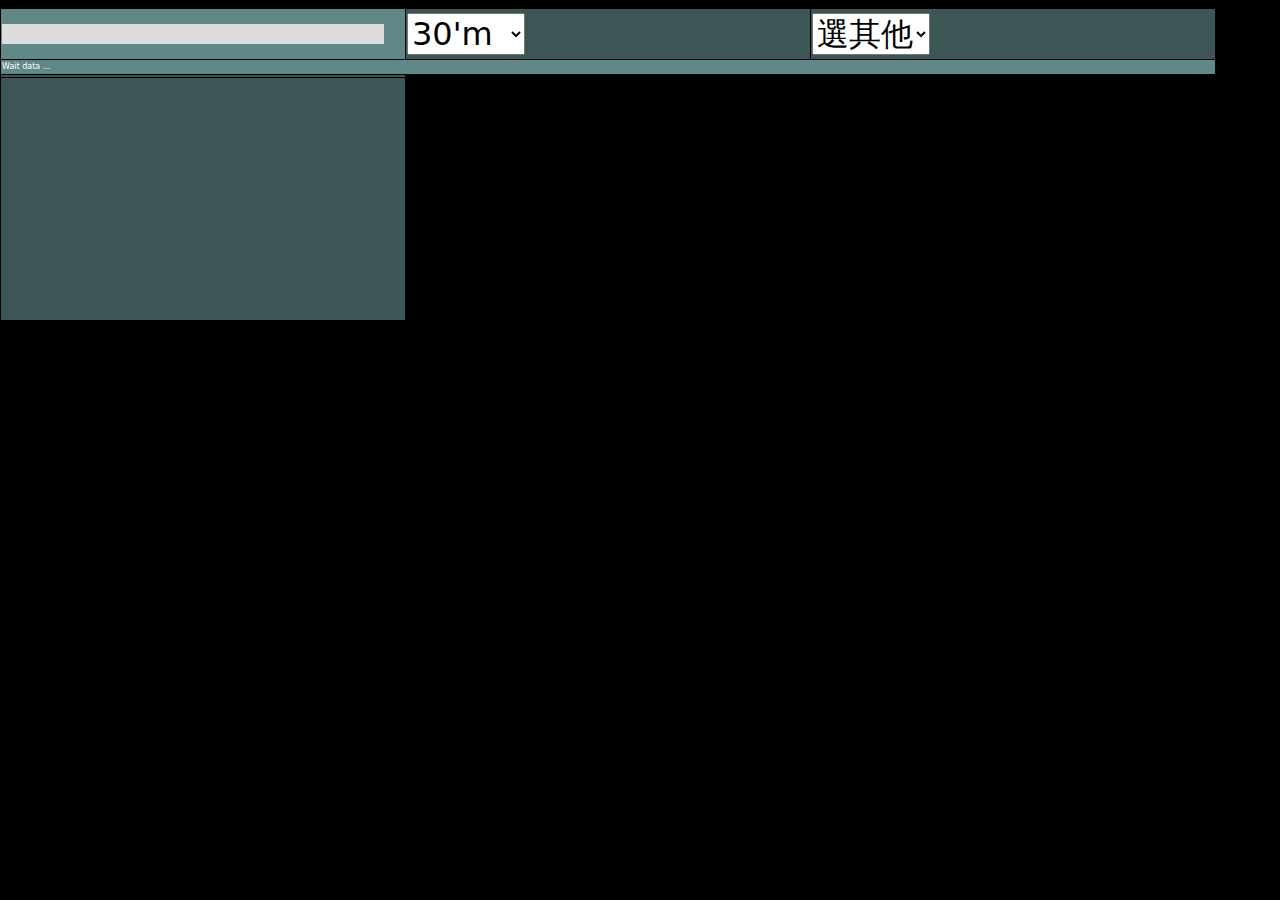
==== index.htm @ beb6d6df "aa" ====
<!DOCTYPE html>
<html lang="zh-Hant-TW">
    <head>
        <meta name="viewport" content="width=device-width, initial-scale=1, shrink-to-fit=no" />
        <title></title>
        <meta http-equiv="content-type" content="text/html;charset=utf-8" />	
        <script type="text/javascript" src="js/jquery-3.2.1.min.js"></script>
        <!-- Favicon-->
        <link rel="icon" type="image/x-icon" href="assets/favicon.ico" />
        <!-- Bootstrap icons-->
        <link href="https://cdn.jsdelivr.net/npm/bootstrap-icons@1.5.0/font/bootstrap-icons.css" rel="stylesheet" />
        <!-- Core theme CSS (includes Bootstrap)-->
        <link href="css/styles.css" rel="stylesheet" />
        <script type="text/javascript">
           let firstVisit = true ;     // original value:  true 
           let refSec = 3000 ; // original value:  0
        </script>
    </head>
    <body class="d-flex flex-column h-100">
    <main class="flex-shrink-0">
    <div class="my-5 text-center text-xl-start">
    <table style="width:95%">
      <thead>
        <tr>
          <th style="width:33%"><div>
            <span id="wi-d"></span><span id="wi-c" class="wi-box"></span>
          </div>
            <div id="myProgress1"><div id="myBar1"></div></div></th>
          <th style="width:33%">
          <span><select id="s01">
                <option value="-1">請選擇</option>
                <option value="0">STOP</option>
                <option value="1">3's</option>
                <option value="2">5's</option>
                <option value="3">10's</option>
                <option value="4">20's</option>
                <option value="5">30's</option>
                <option value="6">1'm</option>
                <option value="7">10'm</option>
                <option value="8">15'm</option>
                <option value="9">20'm</option>
                <option value="10" selected>30'm</option>
            </select></span>
          </th>
          <th style="width:33%">
          <select id="s02">
                <option value="1102" selected>選其他</option>
                <option value="2303">聯電</option>									   
                <option value="2347">聯強</option>
                <option value="1504">東元</option>
                <option value="1301">台塑</option>
                <option value="1101">台泥</option>
                <option value="2002">中鋼</option>                
                <option value="8150">南茂</option>
                <option value="2603">長榮</option>
                <option value="2609">陽明</option>
                <option value="2454">聯發科</option>
                <option value="3008">大立光</option>
                <option value="2884">玉山金</option>
                <option value="2886">兆豐金</option>
                <option value="2891">中信金</option>
            </select>
          </th>                         		
        </tr>
      </thead>
      <tr>
      <td colspan="3" style="width:100%">
          <div id="hiddenMsg1">
          </div>
          <div style="display:flex">	  
          <div id="hiddenElement1">
          </div>
          <div id="hiddenElement2">

          </div>
        </div>
      </td>  
      </tr>
  <tr>
    <td>
      <div id="span11"></div>
      <div id="span12"></div>
      <div id="span13"></div>
      <div id="span14"></div>
      <div id="span15"></div>
    </td>
    <td>
      <div id="span21"></div>
      <div id="span22"></div>
      <div id="span23"></div>
      <div id="span24"></div>
      <div id="span25"></div>
    </td>   
    <td>
      <div id="span31"></div>
      <div id="span32"></div>
      <div id="span33"></div>
      <div id="span34"></div>
      <div id="span35"></div>
    </td> 
  </tr>
  <tr>
    <td>
      <div id="span41"></div>
      <div id="span42"></div>
      <div id="span43"></div>
      <div id="span44"></div>
      <div id="span45"></div>
    </td>
    <td>
      <div id="span51"></div>
      <div id="span52"></div>
      <div id="span53"></div>
      <div id="span54"></div>
      <div id="span55"></div>
    </td>   
    <td>
      <div id="op11">&nbsp;</div>
      <div id="op12">&nbsp;</div>
      <div id="op13">&nbsp;</div>
      <div id="op14">&nbsp;</div>
      <div id="op15">&nbsp;</div>	
    </td>
  </tr>
  </tbody>
</table>
</div>
 </main>
  <script src="https://cdn.jsdelivr.net/npm/bootstrap@5.1.3/dist/js/bootstrap.bundle.min.js"></script>
  <script src="js/scripts.js"></script>
 </body>
</html>
---- css/styles.css ----
@charset "UTF-8";
:root {
  --bs-blue: #0d6efd;
  --bs-indigo: #6610f2;
  --bs-purple: #6f42c1;
  --bs-pink: #d63384;
  --bs-red: #dc3545;
  --bs-orange: #fd7e14;
  --bs-yellow: #ffc107;
  --bs-green: #198754;
  --bs-teal: #20c997;
  --bs-cyan: #0dcaf0;
  --bs-white: #fff;
  --bs-gray: #6c757d;
  --bs-gray-dark: #343a40;
  --bs-gray-100: #f8f9fa;
  --bs-gray-200: #e9ecef;
  --bs-gray-300: #dee2e6;
  --bs-gray-400: #ced4da;
  --bs-gray-500: #adb5bd;
  --bs-gray-600: #6c757d;
  --bs-gray-700: #495057;
  --bs-gray-800: #343a40;
  --bs-gray-900: #212529;
  --bs-primary: #0d6efd;
  --bs-secondary: #6c757d;
  --bs-success: #198754;
  --bs-info: #0dcaf0;
  --bs-warning: #ffc107;
  --bs-danger: #dc3545;
  --bs-light: #f8f9fa;
  --bs-dark: #212529;
  --bs-primary-rgb: 13, 110, 253;
  --bs-secondary-rgb: 108, 117, 125;
  --bs-success-rgb: 25, 135, 84;
  --bs-info-rgb: 13, 202, 240;
  --bs-warning-rgb: 255, 193, 7;
  --bs-danger-rgb: 220, 53, 69;
  --bs-light-rgb: 248, 249, 250;
  --bs-dark-rgb: 33, 37, 41;
  --bs-white-rgb: 255, 255, 255;
  --bs-black-rgb: 0, 0, 0;
  --bs-body-color-rgb: 33, 37, 41;
  --bs-body-bg-rgb: 0, 0, 0;
  --bs-font-sans-serif: system-ui, -apple-system, "Segoe UI", Roboto, "Helvetica Neue", Arial, "Noto Sans", "Liberation Sans", sans-serif, "Apple Color Emoji", "Segoe UI Emoji", "Segoe UI Symbol", "Noto Color Emoji";
  --bs-font-monospace: SFMono-Regular, Menlo, Monaco, Consolas, "Liberation Mono", "Courier New", monospace;
  --bs-gradient: linear-gradient(180deg, rgba(255, 255, 255, 0.15), rgba(255, 255, 255, 0));
  --bs-body-font-family: var(--bs-font-sans-serif);
  --bs-body-font-size: 2rem;
  --bs-body-font-weight: 400;
  --bs-body-line-height: 1.5;
  --bs-body-color: #212529;
  --bs-body-bg: #000;
}

*,
*::before,
*::after {
  box-sizing: border-box;
}

@media (prefers-reduced-motion: no-preference) {
  :root {
    scroll-behavior: smooth;
  }
}

body {
  margin: 0;
  font-family: var(--bs-body-font-family);
  font-size: var(--bs-body-font-size);
  font-weight: var(--bs-body-font-weight);
  line-height: var(--bs-body-line-height);
  color: var(--bs-body-color);
  text-align: var(--bs-body-text-align);
  background-color: var(--bs-body-bg);
  -webkit-text-size-adjust: 100%;
  -webkit-tap-highlight-color: rgba(0, 0, 0, 0);
}

hr {
  margin: 1rem 0;
  color: inherit;
  background-color: currentColor;
  border: 0;
  opacity: 0.25;
}

hr:not([size]) {
  height: 1px;
}

h6, .h6, h5, .h5, h4, .h4, h3, .h3, h2, .h2, h1, .h1 {
  margin-top: 0;
  margin-bottom: 0.5rem;
  font-weight: 500;
  line-height: 1.2;
}

h1, .h1 {
  font-size: calc(1.375rem + 1.5vw);
}
@media (min-width: 1200px) {
  h1, .h1 {
    font-size: 2.5rem;
  }
}

h2, .h2 {
  font-size: calc(1.325rem + 0.9vw);
}
@media (min-width: 1200px) {
  h2, .h2 {
    font-size: 2rem;
  }
}

h3, .h3 {
  font-size: calc(1.3rem + 0.6vw);
}
@media (min-width: 1200px) {
  h3, .h3 {
    font-size: 1.75rem;
  }
}

h4, .h4 {
  font-size: calc(1.275rem + 0.3vw);
}
@media (min-width: 1200px) {
  h4, .h4 {
    font-size: 1.5rem;
  }
}

h5, .h5 {
  font-size: 1.25rem;
}

h6, .h6 {
  font-size: 1rem;
}

p {
  margin-top: 0;
  margin-bottom: 1rem;
}

abbr[title],
abbr[data-bs-original-title] {
  -webkit-text-decoration: underline dotted;
          text-decoration: underline dotted;
  cursor: help;
  -webkit-text-decoration-skip-ink: none;
          text-decoration-skip-ink: none;
}

address {
  margin-bottom: 1rem;
  font-style: normal;
  line-height: inherit;
}

ol,
ul {
  padding-left: 2rem;
}

ol,
ul,
dl {
  margin-top: 0;
  margin-bottom: 1rem;
}

ol ol,
ul ul,
ol ul,
ul ol {
  margin-bottom: 0;
}

dt {
  font-weight: 700;
}

dd {
  margin-bottom: 0.5rem;
  margin-left: 0;
}

blockquote {
  margin: 0 0 1rem;
}

b,
strong {
  font-weight: bolder;
}

small, .small {
  font-size: 0.875em;
}

mark, .mark {
  padding: 0.2em;
  background-color: #fcf8e3;
}

sub,
sup {
  position: relative;
  font-size: 0.75em;
  line-height: 0;
  vertical-align: baseline;
}

sub {
  bottom: -0.25em;
}

sup {
  top: -0.5em;
}

a {
  color: #0d6efd;
  text-decoration: underline;
}
a:hover {
  color: #0a58ca;
}

a:not([href]):not([class]), a:not([href]):not([class]):hover {
  color: inherit;
  text-decoration: none;
}

pre,
code,
kbd,
samp {
  font-family: var(--bs-font-monospace);
  font-size: 1em;
  direction: ltr /* rtl:ignore */;
  unicode-bidi: bidi-override;
}

pre {
  display: block;
  margin-top: 0;
  margin-bottom: 1rem;
  overflow: auto;
  font-size: 0.875em;
}
pre code {
  font-size: inherit;
  color: inherit;
  word-break: normal;
}

code {
  font-size: 0.875em;
  color: #d63384;
  word-wrap: break-word;
}
a > code {
  color: inherit;
}

kbd {
  padding: 0.2rem 0.4rem;
  font-size: 0.875em;
  color: #fff;
  background-color: #212529;
  border-radius: 0.2rem;
}
kbd kbd {
  padding: 0;
  font-size: 1em;
  font-weight: 700;
}

figure {
  margin: 0 0 1rem;
}

img,
svg {
  vertical-align: middle;
}

table {
  caption-side: bottom;
  border-collapse: collapse;
}

caption {
  padding-top: 0.5rem;
  padding-bottom: 0.5rem;
  color: #6c757d;
  text-align: left;
}

th {
  text-align: inherit;
  text-align: -webkit-match-parent;
}

thead,
tbody,
tfoot,
tr,
td,
th {
  border-color: inherit;
  border-style: solid;
  border-width: 0;
}

label {
  display: inline-block;
}

button {
  border-radius: 0;
}

button:focus:not(:focus-visible) {
  outline: 0;
}

input,
button,
select,
optgroup,
textarea {
  margin: 0;
  font-family: inherit;
  font-size: inherit;
  line-height: inherit;
}

button,
select {
  text-transform: none;
}

[role=button] {
  cursor: pointer;
}

select {
  word-wrap: normal;
}
select:disabled {
  opacity: 1;
}

[list]::-webkit-calendar-picker-indicator {
  display: none;
}

button,
[type=button],
[type=reset],
[type=submit] {
  -webkit-appearance: button;
}
button:not(:disabled),
[type=button]:not(:disabled),
[type=reset]:not(:disabled),
[type=submit]:not(:disabled) {
  cursor: pointer;
}

::-moz-focus-inner {
  padding: 0;
  border-style: none;
}

textarea {
  resize: vertical;
}

fieldset {
  min-width: 0;
  padding: 0;
  margin: 0;
  border: 0;
}

legend {
  float: left;
  width: 100%;
  padding: 0;
  margin-bottom: 0.5rem;
  font-size: calc(1.275rem + 0.3vw);
  line-height: inherit;
}
@media (min-width: 1200px) {
  legend {
    font-size: 1.5rem;
  }
}
legend + * {
  clear: left;
}

::-webkit-datetime-edit-fields-wrapper,
::-webkit-datetime-edit-text,
::-webkit-datetime-edit-minute,
::-webkit-datetime-edit-hour-field,
::-webkit-datetime-edit-day-field,
::-webkit-datetime-edit-month-field,
::-webkit-datetime-edit-year-field {
  padding: 0;
}

::-webkit-inner-spin-button {
  height: auto;
}

[type=search] {
  outline-offset: -2px;
  -webkit-appearance: textfield;
}

/* rtl:raw:
[type="tel"],
[type="url"],
[type="email"],
[type="number"] {
  direction: ltr;
}
*/
::-webkit-search-decoration {
  -webkit-appearance: none;
}

::-webkit-color-swatch-wrapper {
  padding: 0;
}

::-webkit-file-upload-button {
  font: inherit;
}

::file-selector-button {
  font: inherit;
}

::-webkit-file-upload-button {
  font: inherit;
  -webkit-appearance: button;
}

output {
  display: inline-block;
}

iframe {
  border: 0;
}

summary {
  display: list-item;
  cursor: pointer;
}

progress {
  vertical-align: baseline;
}

[hidden] {
  display: none !important;
}

.lead {
  font-size: 1.25rem;
  font-weight: 300;
}

.display-1 {
  font-size: calc(1.625rem + 4.5vw);
  font-weight: 300;
  line-height: 1.2;
}
@media (min-width: 1200px) {
  .display-1 {
    font-size: 5rem;
  }
}

.display-2 {
  font-size: calc(1.575rem + 3.9vw);
  font-weight: 300;
  line-height: 1.2;
}
@media (min-width: 1200px) {
  .display-2 {
    font-size: 4.5rem;
  }
}

.display-3 {
  font-size: calc(1.525rem + 3.3vw);
  font-weight: 300;
  line-height: 1.2;
}
@media (min-width: 1200px) {
  .display-3 {
    font-size: 4rem;
  }
}

.display-4 {
  font-size: calc(1.475rem + 2.7vw);
  font-weight: 300;
  line-height: 1.2;
}
@media (min-width: 1200px) {
  .display-4 {
    font-size: 3.5rem;
  }
}

.display-5 {
  font-size: calc(1.425rem + 2.1vw);
  font-weight: 300;
  line-height: 1.2;
}
@media (min-width: 1200px) {
  .display-5 {
    font-size: 3rem;
  }
}

.display-6 {
  font-size: calc(1.375rem + 1.5vw);
  font-weight: 300;
  line-height: 1.2;
}
@media (min-width: 1200px) {
  .display-6 {
    font-size: 2.5rem;
  }
}

.list-unstyled {
  padding-left: 0;
  list-style: none;
}

.list-inline {
  padding-left: 0;
  list-style: none;
}

.list-inline-item {
  display: inline-block;
}
.list-inline-item:not(:last-child) {
  margin-right: 0.5rem;
}

.initialism {
  font-size: 0.875em;
  text-transform: uppercase;
}

.blockquote {
  margin-bottom: 1rem;
  font-size: 1.25rem;
}
.blockquote > :last-child {
  margin-bottom: 0;
}

.blockquote-footer {
  margin-top: -1rem;
  margin-bottom: 1rem;
  font-size: 0.875em;
  color: #6c757d;
}
.blockquote-footer::before {
  content: "— ";
}

.img-fluid {
  max-width: 100%;
  height: auto;
}

.img-thumbnail {
  padding: 0.25rem;
  background-color: #fff;
  border: 1px solid #dee2e6;
  border-radius: 0.25rem;
  max-width: 100%;
  height: auto;
}

.figure {
  display: inline-block;
}

.figure-img {
  margin-bottom: 0.5rem;
  line-height: 1;
}

.figure-caption {
  font-size: 0.875em;
  color: #6c757d;
}

.container,
.container-fluid,
.container-xxl,
.container-xl,
.container-lg,
.container-md,
.container-sm {
  width: 100%;
  padding-right: var(--bs-gutter-x, 0.75rem);
  padding-left: var(--bs-gutter-x, 0.75rem);
  margin-right: auto;
  margin-left: auto;
}

@media (min-width: 576px) {
  .container-sm, .container {
    max-width: 540px;
  }
}
@media (min-width: 768px) {
  .container-md, .container-sm, .container {
    max-width: 720px;
  }
}
@media (min-width: 992px) {
  .container-lg, .container-md, .container-sm, .container {
    max-width: 960px;
  }
}
@media (min-width: 1200px) {
  .container-xl, .container-lg, .container-md, .container-sm, .container {
    max-width: 1140px;
  }
}
@media (min-width: 1400px) {
  .container-xxl, .container-xl, .container-lg, .container-md, .container-sm, .container {
    max-width: 1320px;
  }
}
.row {
  --bs-gutter-x: 1.5rem;
  --bs-gutter-y: 0;
  display: flex;
  flex-wrap: wrap;
  margin-top: calc(-1 * var(--bs-gutter-y));
  margin-right: calc(-0.5 * var(--bs-gutter-x));
  margin-left: calc(-0.5 * var(--bs-gutter-x));
}
.row > * {
  flex-shrink: 0;
  width: 100%;
  max-width: 100%;
  padding-right: calc(var(--bs-gutter-x) * 0.5);
  padding-left: calc(var(--bs-gutter-x) * 0.5);
  margin-top: var(--bs-gutter-y);
}

.col {
  flex: 1 0 0%;
}

.row-cols-auto > * {
  flex: 0 0 auto;
  width: auto;
}

.row-cols-1 > * {
  flex: 0 0 auto;
  width: 100%;
}

.row-cols-2 > * {
  flex: 0 0 auto;
  width: 50%;
}

.row-cols-3 > * {
  flex: 0 0 auto;
  width: 33.3333333333%;
}

.row-cols-4 > * {
  flex: 0 0 auto;
  width: 25%;
}

.row-cols-5 > * {
  flex: 0 0 auto;
  width: 20%;
}

.row-cols-6 > * {
  flex: 0 0 auto;
  width: 16.6666666667%;
}

.col-auto {
  flex: 0 0 auto;
  width: auto;
}

.col-1 {
  flex: 0 0 auto;
  width: 8.33333333%;
}

.col-2 {
  flex: 0 0 auto;
  width: 16.66666667%;
}

.col-3 {
  flex: 0 0 auto;
  width: 25%;
}

.col-4 {
  flex: 0 0 auto;
  width: 33.33333333%;
}

.col-5 {
  flex: 0 0 auto;
  width: 41.66666667%;
}

.col-6 {
  flex: 0 0 auto;
  width: 50%;
}

.col-7 {
  flex: 0 0 auto;
  width: 58.33333333%;
}

.col-8 {
  flex: 0 0 auto;
  width: 66.66666667%;
}

.col-9 {
  flex: 0 0 auto;
  width: 75%;
}

.col-10 {
  flex: 0 0 auto;
  width: 83.33333333%;
}

.col-11 {
  flex: 0 0 auto;
  width: 91.66666667%;
}

.col-12 {
  flex: 0 0 auto;
  width: 100%;
}

.offset-1 {
  margin-left: 8.33333333%;
}

.offset-2 {
  margin-left: 16.66666667%;
}

.offset-3 {
  margin-left: 25%;
}

.offset-4 {
  margin-left: 33.33333333%;
}

.offset-5 {
  margin-left: 41.66666667%;
}

.offset-6 {
  margin-left: 50%;
}

.offset-7 {
  margin-left: 58.33333333%;
}

.offset-8 {
  margin-left: 66.66666667%;
}

.offset-9 {
  margin-left: 75%;
}

.offset-10 {
  margin-left: 83.33333333%;
}

.offset-11 {
  margin-left: 91.66666667%;
}

.g-0,
.gx-0 {
  --bs-gutter-x: 0;
}

.g-0,
.gy-0 {
  --bs-gutter-y: 0;
}

.g-1,
.gx-1 {
  --bs-gutter-x: 0.25rem;
}

.g-1,
.gy-1 {
  --bs-gutter-y: 0.25rem;
}

.g-2,
.gx-2 {
  --bs-gutter-x: 0.5rem;
}

.g-2,
.gy-2 {
  --bs-gutter-y: 0.5rem;
}

.g-3,
.gx-3 {
  --bs-gutter-x: 1rem;
}

.g-3,
.gy-3 {
  --bs-gutter-y: 1rem;
}

.g-4,
.gx-4 {
  --bs-gutter-x: 1.5rem;
}

.g-4,
.gy-4 {
  --bs-gutter-y: 1.5rem;
}

.g-5,
.gx-5 {
  --bs-gutter-x: 3rem;
}

.g-5,
.gy-5 {
  --bs-gutter-y: 3rem;
}

@media (min-width: 576px) {
  .col-sm {
    flex: 1 0 0%;
  }

  .row-cols-sm-auto > * {
    flex: 0 0 auto;
    width: auto;
  }

  .row-cols-sm-1 > * {
    flex: 0 0 auto;
    width: 100%;
  }

  .row-cols-sm-2 > * {
    flex: 0 0 auto;
    width: 50%;
  }

  .row-cols-sm-3 > * {
    flex: 0 0 auto;
    width: 33.3333333333%;
  }

  .row-cols-sm-4 > * {
    flex: 0 0 auto;
    width: 25%;
  }

  .row-cols-sm-5 > * {
    flex: 0 0 auto;
    width: 20%;
  }

  .row-cols-sm-6 > * {
    flex: 0 0 auto;
    width: 16.6666666667%;
  }

  .col-sm-auto {
    flex: 0 0 auto;
    width: auto;
  }

  .col-sm-1 {
    flex: 0 0 auto;
    width: 8.33333333%;
  }

  .col-sm-2 {
    flex: 0 0 auto;
    width: 16.66666667%;
  }

  .col-sm-3 {
    flex: 0 0 auto;
    width: 25%;
  }

  .col-sm-4 {
    flex: 0 0 auto;
    width: 33.33333333%;
  }

  .col-sm-5 {
    flex: 0 0 auto;
    width: 41.66666667%;
  }

  .col-sm-6 {
    flex: 0 0 auto;
    width: 50%;
  }

  .col-sm-7 {
    flex: 0 0 auto;
    width: 58.33333333%;
  }

  .col-sm-8 {
    flex: 0 0 auto;
    width: 66.66666667%;
  }

  .col-sm-9 {
    flex: 0 0 auto;
    width: 75%;
  }

  .col-sm-10 {
    flex: 0 0 auto;
    width: 83.33333333%;
  }

  .col-sm-11 {
    flex: 0 0 auto;
    width: 91.66666667%;
  }

  .col-sm-12 {
    flex: 0 0 auto;
    width: 100%;
  }

  .offset-sm-0 {
    margin-left: 0;
  }

  .offset-sm-1 {
    margin-left: 8.33333333%;
  }

  .offset-sm-2 {
    margin-left: 16.66666667%;
  }

  .offset-sm-3 {
    margin-left: 25%;
  }

  .offset-sm-4 {
    margin-left: 33.33333333%;
  }

  .offset-sm-5 {
    margin-left: 41.66666667%;
  }

  .offset-sm-6 {
    margin-left: 50%;
  }

  .offset-sm-7 {
    margin-left: 58.33333333%;
  }

  .offset-sm-8 {
    margin-left: 66.66666667%;
  }

  .offset-sm-9 {
    margin-left: 75%;
  }

  .offset-sm-10 {
    margin-left: 83.33333333%;
  }

  .offset-sm-11 {
    margin-left: 91.66666667%;
  }

  .g-sm-0,
.gx-sm-0 {
    --bs-gutter-x: 0;
  }

  .g-sm-0,
.gy-sm-0 {
    --bs-gutter-y: 0;
  }

  .g-sm-1,
.gx-sm-1 {
    --bs-gutter-x: 0.25rem;
  }

  .g-sm-1,
.gy-sm-1 {
    --bs-gutter-y: 0.25rem;
  }

  .g-sm-2,
.gx-sm-2 {
    --bs-gutter-x: 0.5rem;
  }

  .g-sm-2,
.gy-sm-2 {
    --bs-gutter-y: 0.5rem;
  }

  .g-sm-3,
.gx-sm-3 {
    --bs-gutter-x: 1rem;
  }

  .g-sm-3,
.gy-sm-3 {
    --bs-gutter-y: 1rem;
  }

  .g-sm-4,
.gx-sm-4 {
    --bs-gutter-x: 1.5rem;
  }

  .g-sm-4,
.gy-sm-4 {
    --bs-gutter-y: 1.5rem;
  }

  .g-sm-5,
.gx-sm-5 {
    --bs-gutter-x: 3rem;
  }

  .g-sm-5,
.gy-sm-5 {
    --bs-gutter-y: 3rem;
  }
}
@media (min-width: 768px) {
  .col-md {
    flex: 1 0 0%;
  }

  .row-cols-md-auto > * {
    flex: 0 0 auto;
    width: auto;
  }

  .row-cols-md-1 > * {
    flex: 0 0 auto;
    width: 100%;
  }

  .row-cols-md-2 > * {
    flex: 0 0 auto;
    width: 50%;
  }

  .row-cols-md-3 > * {
    flex: 0 0 auto;
    width: 33.3333333333%;
  }

  .row-cols-md-4 > * {
    flex: 0 0 auto;
    width: 25%;
  }

  .row-cols-md-5 > * {
    flex: 0 0 auto;
    width: 20%;
  }

  .row-cols-md-6 > * {
    flex: 0 0 auto;
    width: 16.6666666667%;
  }

  .col-md-auto {
    flex: 0 0 auto;
    width: auto;
  }

  .col-md-1 {
    flex: 0 0 auto;
    width: 8.33333333%;
  }

  .col-md-2 {
    flex: 0 0 auto;
    width: 16.66666667%;
  }

  .col-md-3 {
    flex: 0 0 auto;
    width: 25%;
  }

  .col-md-4 {
    flex: 0 0 auto;
    width: 33.33333333%;
  }

  .col-md-5 {
    flex: 0 0 auto;
    width: 41.66666667%;
  }

  .col-md-6 {
    flex: 0 0 auto;
    width: 50%;
  }

  .col-md-7 {
    flex: 0 0 auto;
    width: 58.33333333%;
  }

  .col-md-8 {
    flex: 0 0 auto;
    width: 66.66666667%;
  }

  .col-md-9 {
    flex: 0 0 auto;
    width: 75%;
  }

  .col-md-10 {
    flex: 0 0 auto;
    width: 83.33333333%;
  }

  .col-md-11 {
    flex: 0 0 auto;
    width: 91.66666667%;
  }

  .col-md-12 {
    flex: 0 0 auto;
    width: 100%;
  }

  .offset-md-0 {
    margin-left: 0;
  }

  .offset-md-1 {
    margin-left: 8.33333333%;
  }

  .offset-md-2 {
    margin-left: 16.66666667%;
  }

  .offset-md-3 {
    margin-left: 25%;
  }

  .offset-md-4 {
    margin-left: 33.33333333%;
  }

  .offset-md-5 {
    margin-left: 41.66666667%;
  }

  .offset-md-6 {
    margin-left: 50%;
  }

  .offset-md-7 {
    margin-left: 58.33333333%;
  }

  .offset-md-8 {
    margin-left: 66.66666667%;
  }

  .offset-md-9 {
    margin-left: 75%;
  }

  .offset-md-10 {
    margin-left: 83.33333333%;
  }

  .offset-md-11 {
    margin-left: 91.66666667%;
  }

  .g-md-0,
.gx-md-0 {
    --bs-gutter-x: 0;
  }

  .g-md-0,
.gy-md-0 {
    --bs-gutter-y: 0;
  }

  .g-md-1,
.gx-md-1 {
    --bs-gutter-x: 0.25rem;
  }

  .g-md-1,
.gy-md-1 {
    --bs-gutter-y: 0.25rem;
  }

  .g-md-2,
.gx-md-2 {
    --bs-gutter-x: 0.5rem;
  }

  .g-md-2,
.gy-md-2 {
    --bs-gutter-y: 0.5rem;
  }

  .g-md-3,
.gx-md-3 {
    --bs-gutter-x: 1rem;
  }

  .g-md-3,
.gy-md-3 {
    --bs-gutter-y: 1rem;
  }

  .g-md-4,
.gx-md-4 {
    --bs-gutter-x: 1.5rem;
  }

  .g-md-4,
.gy-md-4 {
    --bs-gutter-y: 1.5rem;
  }

  .g-md-5,
.gx-md-5 {
    --bs-gutter-x: 3rem;
  }

  .g-md-5,
.gy-md-5 {
    --bs-gutter-y: 3rem;
  }
}
@media (min-width: 992px) {
  .col-lg {
    flex: 1 0 0%;
  }

  .row-cols-lg-auto > * {
    flex: 0 0 auto;
    width: auto;
  }

  .row-cols-lg-1 > * {
    flex: 0 0 auto;
    width: 100%;
  }

  .row-cols-lg-2 > * {
    flex: 0 0 auto;
    width: 50%;
  }

  .row-cols-lg-3 > * {
    flex: 0 0 auto;
    width: 33.3333333333%;
  }

  .row-cols-lg-4 > * {
    flex: 0 0 auto;
    width: 25%;
  }

  .row-cols-lg-5 > * {
    flex: 0 0 auto;
    width: 20%;
  }

  .row-cols-lg-6 > * {
    flex: 0 0 auto;
    width: 16.6666666667%;
  }

  .col-lg-auto {
    flex: 0 0 auto;
    width: auto;
  }

  .col-lg-1 {
    flex: 0 0 auto;
    width: 8.33333333%;
  }

  .col-lg-2 {
    flex: 0 0 auto;
    width: 16.66666667%;
  }

  .col-lg-3 {
    flex: 0 0 auto;
    width: 25%;
  }

  .col-lg-4 {
    flex: 0 0 auto;
    width: 33.33333333%;
  }

  .col-lg-5 {
    flex: 0 0 auto;
    width: 41.66666667%;
  }

  .col-lg-6 {
    flex: 0 0 auto;
    width: 50%;
  }

  .col-lg-7 {
    flex: 0 0 auto;
    width: 58.33333333%;
  }

  .col-lg-8 {
    flex: 0 0 auto;
    width: 66.66666667%;
  }

  .col-lg-9 {
    flex: 0 0 auto;
    width: 75%;
  }

  .col-lg-10 {
    flex: 0 0 auto;
    width: 83.33333333%;
  }

  .col-lg-11 {
    flex: 0 0 auto;
    width: 91.66666667%;
  }

  .col-lg-12 {
    flex: 0 0 auto;
    width: 100%;
  }

  .offset-lg-0 {
    margin-left: 0;
  }

  .offset-lg-1 {
    margin-left: 8.33333333%;
  }

  .offset-lg-2 {
    margin-left: 16.66666667%;
  }

  .offset-lg-3 {
    margin-left: 25%;
  }

  .offset-lg-4 {
    margin-left: 33.33333333%;
  }

  .offset-lg-5 {
    margin-left: 41.66666667%;
  }

  .offset-lg-6 {
    margin-left: 50%;
  }

  .offset-lg-7 {
    margin-left: 58.33333333%;
  }

  .offset-lg-8 {
    margin-left: 66.66666667%;
  }

  .offset-lg-9 {
    margin-left: 75%;
  }

  .offset-lg-10 {
    margin-left: 83.33333333%;
  }

  .offset-lg-11 {
    margin-left: 91.66666667%;
  }

  .g-lg-0,
.gx-lg-0 {
    --bs-gutter-x: 0;
  }

  .g-lg-0,
.gy-lg-0 {
    --bs-gutter-y: 0;
  }

  .g-lg-1,
.gx-lg-1 {
    --bs-gutter-x: 0.25rem;
  }

  .g-lg-1,
.gy-lg-1 {
    --bs-gutter-y: 0.25rem;
  }

  .g-lg-2,
.gx-lg-2 {
    --bs-gutter-x: 0.5rem;
  }

  .g-lg-2,
.gy-lg-2 {
    --bs-gutter-y: 0.5rem;
  }

  .g-lg-3,
.gx-lg-3 {
    --bs-gutter-x: 1rem;
  }

  .g-lg-3,
.gy-lg-3 {
    --bs-gutter-y: 1rem;
  }

  .g-lg-4,
.gx-lg-4 {
    --bs-gutter-x: 1.5rem;
  }

  .g-lg-4,
.gy-lg-4 {
    --bs-gutter-y: 1.5rem;
  }

  .g-lg-5,
.gx-lg-5 {
    --bs-gutter-x: 3rem;
  }

  .g-lg-5,
.gy-lg-5 {
    --bs-gutter-y: 3rem;
  }
}
@media (min-width: 1200px) {
  .col-xl {
    flex: 1 0 0%;
  }

  .row-cols-xl-auto > * {
    flex: 0 0 auto;
    width: auto;
  }

  .row-cols-xl-1 > * {
    flex: 0 0 auto;
    width: 100%;
  }

  .row-cols-xl-2 > * {
    flex: 0 0 auto;
    width: 50%;
  }

  .row-cols-xl-3 > * {
    flex: 0 0 auto;
    width: 33.3333333333%;
  }

  .row-cols-xl-4 > * {
    flex: 0 0 auto;
    width: 25%;
  }

  .row-cols-xl-5 > * {
    flex: 0 0 auto;
    width: 20%;
  }

  .row-cols-xl-6 > * {
    flex: 0 0 auto;
    width: 16.6666666667%;
  }

  .col-xl-auto {
    flex: 0 0 auto;
    width: auto;
  }

  .col-xl-1 {
    flex: 0 0 auto;
    width: 8.33333333%;
  }

  .col-xl-2 {
    flex: 0 0 auto;
    width: 16.66666667%;
  }

  .col-xl-3 {
    flex: 0 0 auto;
    width: 25%;
  }

  .col-xl-4 {
    flex: 0 0 auto;
    width: 33.33333333%;
  }

  .col-xl-5 {
    flex: 0 0 auto;
    width: 41.66666667%;
  }

  .col-xl-6 {
    flex: 0 0 auto;
    width: 50%;
  }

  .col-xl-7 {
    flex: 0 0 auto;
    width: 58.33333333%;
  }

  .col-xl-8 {
    flex: 0 0 auto;
    width: 66.66666667%;
  }

  .col-xl-9 {
    flex: 0 0 auto;
    width: 75%;
  }

  .col-xl-10 {
    flex: 0 0 auto;
    width: 83.33333333%;
  }

  .col-xl-11 {
    flex: 0 0 auto;
    width: 91.66666667%;
  }

  .col-xl-12 {
    flex: 0 0 auto;
    width: 100%;
  }

  .offset-xl-0 {
    margin-left: 0;
  }

  .offset-xl-1 {
    margin-left: 8.33333333%;
  }

  .offset-xl-2 {
    margin-left: 16.66666667%;
  }

  .offset-xl-3 {
    margin-left: 25%;
  }

  .offset-xl-4 {
    margin-left: 33.33333333%;
  }

  .offset-xl-5 {
    margin-left: 41.66666667%;
  }

  .offset-xl-6 {
    margin-left: 50%;
  }

  .offset-xl-7 {
    margin-left: 58.33333333%;
  }

  .offset-xl-8 {
    margin-left: 66.66666667%;
  }

  .offset-xl-9 {
    margin-left: 75%;
  }

  .offset-xl-10 {
    margin-left: 83.33333333%;
  }

  .offset-xl-11 {
    margin-left: 91.66666667%;
  }

  .g-xl-0,
.gx-xl-0 {
    --bs-gutter-x: 0;
  }

  .g-xl-0,
.gy-xl-0 {
    --bs-gutter-y: 0;
  }

  .g-xl-1,
.gx-xl-1 {
    --bs-gutter-x: 0.25rem;
  }

  .g-xl-1,
.gy-xl-1 {
    --bs-gutter-y: 0.25rem;
  }

  .g-xl-2,
.gx-xl-2 {
    --bs-gutter-x: 0.5rem;
  }

  .g-xl-2,
.gy-xl-2 {
    --bs-gutter-y: 0.5rem;
  }

  .g-xl-3,
.gx-xl-3 {
    --bs-gutter-x: 1rem;
  }

  .g-xl-3,
.gy-xl-3 {
    --bs-gutter-y: 1rem;
  }

  .g-xl-4,
.gx-xl-4 {
    --bs-gutter-x: 1.5rem;
  }

  .g-xl-4,
.gy-xl-4 {
    --bs-gutter-y: 1.5rem;
  }

  .g-xl-5,
.gx-xl-5 {
    --bs-gutter-x: 3rem;
  }

  .g-xl-5,
.gy-xl-5 {
    --bs-gutter-y: 3rem;
  }
}
@media (min-width: 1400px) {
  .col-xxl {
    flex: 1 0 0%;
  }

  .row-cols-xxl-auto > * {
    flex: 0 0 auto;
    width: auto;
  }

  .row-cols-xxl-1 > * {
    flex: 0 0 auto;
    width: 100%;
  }

  .row-cols-xxl-2 > * {
    flex: 0 0 auto;
    width: 50%;
  }

  .row-cols-xxl-3 > * {
    flex: 0 0 auto;
    width: 33.3333333333%;
  }

  .row-cols-xxl-4 > * {
    flex: 0 0 auto;
    width: 25%;
  }

  .row-cols-xxl-5 > * {
    flex: 0 0 auto;
    width: 20%;
  }

  .row-cols-xxl-6 > * {
    flex: 0 0 auto;
    width: 16.6666666667%;
  }

  .col-xxl-auto {
    flex: 0 0 auto;
    width: auto;
  }

  .col-xxl-1 {
    flex: 0 0 auto;
    width: 8.33333333%;
  }

  .col-xxl-2 {
    flex: 0 0 auto;
    width: 16.66666667%;
  }

  .col-xxl-3 {
    flex: 0 0 auto;
    width: 25%;
  }

  .col-xxl-4 {
    flex: 0 0 auto;
    width: 33.33333333%;
  }

  .col-xxl-5 {
    flex: 0 0 auto;
    width: 41.66666667%;
  }

  .col-xxl-6 {
    flex: 0 0 auto;
    width: 50%;
  }

  .col-xxl-7 {
    flex: 0 0 auto;
    width: 58.33333333%;
  }

  .col-xxl-8 {
    flex: 0 0 auto;
    width: 66.66666667%;
  }

  .col-xxl-9 {
    flex: 0 0 auto;
    width: 75%;
  }

  .col-xxl-10 {
    flex: 0 0 auto;
    width: 83.33333333%;
  }

  .col-xxl-11 {
    flex: 0 0 auto;
    width: 91.66666667%;
  }

  .col-xxl-12 {
    flex: 0 0 auto;
    width: 100%;
  }

  .offset-xxl-0 {
    margin-left: 0;
  }

  .offset-xxl-1 {
    margin-left: 8.33333333%;
  }

  .offset-xxl-2 {
    margin-left: 16.66666667%;
  }

  .offset-xxl-3 {
    margin-left: 25%;
  }

  .offset-xxl-4 {
    margin-left: 33.33333333%;
  }

  .offset-xxl-5 {
    margin-left: 41.66666667%;
  }

  .offset-xxl-6 {
    margin-left: 50%;
  }

  .offset-xxl-7 {
    margin-left: 58.33333333%;
  }

  .offset-xxl-8 {
    margin-left: 66.66666667%;
  }

  .offset-xxl-9 {
    margin-left: 75%;
  }

  .offset-xxl-10 {
    margin-left: 83.33333333%;
  }

  .offset-xxl-11 {
    margin-left: 91.66666667%;
  }

  .g-xxl-0,
.gx-xxl-0 {
    --bs-gutter-x: 0;
  }

  .g-xxl-0,
.gy-xxl-0 {
    --bs-gutter-y: 0;
  }

  .g-xxl-1,
.gx-xxl-1 {
    --bs-gutter-x: 0.25rem;
  }

  .g-xxl-1,
.gy-xxl-1 {
    --bs-gutter-y: 0.25rem;
  }

  .g-xxl-2,
.gx-xxl-2 {
    --bs-gutter-x: 0.5rem;
  }

  .g-xxl-2,
.gy-xxl-2 {
    --bs-gutter-y: 0.5rem;
  }

  .g-xxl-3,
.gx-xxl-3 {
    --bs-gutter-x: 1rem;
  }

  .g-xxl-3,
.gy-xxl-3 {
    --bs-gutter-y: 1rem;
  }

  .g-xxl-4,
.gx-xxl-4 {
    --bs-gutter-x: 1.5rem;
  }

  .g-xxl-4,
.gy-xxl-4 {
    --bs-gutter-y: 1.5rem;
  }

  .g-xxl-5,
.gx-xxl-5 {
    --bs-gutter-x: 3rem;
  }

  .g-xxl-5,
.gy-xxl-5 {
    --bs-gutter-y: 3rem;
  }
}
.table {
  --bs-table-bg: transparent;
  --bs-table-accent-bg: transparent;
  --bs-table-striped-color: #212529;
  --bs-table-striped-bg: rgba(0, 0, 0, 0.05);
  --bs-table-active-color: #212529;
  --bs-table-active-bg: rgba(0, 0, 0, 0.1);
  --bs-table-hover-color: #212529;
  --bs-table-hover-bg: rgba(0, 0, 0, 0.075);
  width: 100%;
  margin-bottom: 1rem;
  color: #212529;
  vertical-align: top;
  border-color: #dee2e6;
}
.table > :not(caption) > * > * {
  padding: 0.5rem 0.5rem;
  background-color: var(--bs-table-bg);
  border-bottom-width: 1px;
  box-shadow: inset 0 0 0 9999px var(--bs-table-accent-bg);
}
.table > tbody {
  vertical-align: inherit;
}
.table > thead {
  vertical-align: bottom;
}
.table > :not(:first-child) {
  border-top: 2px solid currentColor;
}

.caption-top {
  caption-side: top;
}

.table-sm > :not(caption) > * > * {
  padding: 0.25rem 0.25rem;
}

.table-bordered > :not(caption) > * {
  border-width: 1px 0;
}
.table-bordered > :not(caption) > * > * {
  border-width: 0 1px;
}

.table-borderless > :not(caption) > * > * {
  border-bottom-width: 0;
}
.table-borderless > :not(:first-child) {
  border-top-width: 0;
}

.table-striped > tbody > tr:nth-of-type(odd) > * {
  --bs-table-accent-bg: var(--bs-table-striped-bg);
  color: var(--bs-table-striped-color);
}

.table-active {
  --bs-table-accent-bg: var(--bs-table-active-bg);
  color: var(--bs-table-active-color);
}

.table-hover > tbody > tr:hover > * {
  --bs-table-accent-bg: var(--bs-table-hover-bg);
  color: var(--bs-table-hover-color);
}

.table-primary {
  --bs-table-bg: #cfe2ff;
  --bs-table-striped-bg: #c5d7f2;
  --bs-table-striped-color: #000;
  --bs-table-active-bg: #bacbe6;
  --bs-table-active-color: #000;
  --bs-table-hover-bg: #bfd1ec;
  --bs-table-hover-color: #000;
  color: #000;
  border-color: #bacbe6;
}

.table-secondary {
  --bs-table-bg: #e2e3e5;
  --bs-table-striped-bg: #d7d8da;
  --bs-table-striped-color: #000;
  --bs-table-active-bg: #cbccce;
  --bs-table-active-color: #000;
  --bs-table-hover-bg: #d1d2d4;
  --bs-table-hover-color: #000;
  color: #000;
  border-color: #cbccce;
}

.table-success {
  --bs-table-bg: #d1e7dd;
  --bs-table-striped-bg: #c7dbd2;
  --bs-table-striped-color: #000;
  --bs-table-active-bg: #bcd0c7;
  --bs-table-active-color: #000;
  --bs-table-hover-bg: #c1d6cc;
  --bs-table-hover-color: #000;
  color: #000;
  border-color: #bcd0c7;
}

.table-info {
  --bs-table-bg: #cff4fc;
  --bs-table-striped-bg: #c5e8ef;
  --bs-table-striped-color: #000;
  --bs-table-active-bg: #badce3;
  --bs-table-active-color: #000;
  --bs-table-hover-bg: #bfe2e9;
  --bs-table-hover-color: #000;
  color: #000;
  border-color: #badce3;
}

.table-warning {
  --bs-table-bg: #fff3cd;
  --bs-table-striped-bg: #f2e7c3;
  --bs-table-striped-color: #000;
  --bs-table-active-bg: #e6dbb9;
  --bs-table-active-color: #000;
  --bs-table-hover-bg: #ece1be;
  --bs-table-hover-color: #000;
  color: #000;
  border-color: #e6dbb9;
}

.table-danger {
  --bs-table-bg: #f8d7da;
  --bs-table-striped-bg: #eccccf;
  --bs-table-striped-color: #000;
  --bs-table-active-bg: #dfc2c4;
  --bs-table-active-color: #000;
  --bs-table-hover-bg: #e5c7ca;
  --bs-table-hover-color: #000;
  color: #000;
  border-color: #dfc2c4;
}

.table-light {
  --bs-table-bg: #f8f9fa;
  --bs-table-striped-bg: #ecedee;
  --bs-table-striped-color: #000;
  --bs-table-active-bg: #dfe0e1;
  --bs-table-active-color: #000;
  --bs-table-hover-bg: #e5e6e7;
  --bs-table-hover-color: #000;
  color: #000;
  border-color: #dfe0e1;
}

.table-dark {
  --bs-table-bg: #212529;
  --bs-table-striped-bg: #2c3034;
  --bs-table-striped-color: #fff;
  --bs-table-active-bg: #373b3e;
  --bs-table-active-color: #fff;
  --bs-table-hover-bg: #323539;
  --bs-table-hover-color: #fff;
  color: #fff;
  border-color: #373b3e;
}

.table-responsive {
  overflow-x: auto;
  -webkit-overflow-scrolling: touch;
}

@media (max-width: 575.98px) {
  .table-responsive-sm {
    overflow-x: auto;
    -webkit-overflow-scrolling: touch;
  }
}
@media (max-width: 767.98px) {
  .table-responsive-md {
    overflow-x: auto;
    -webkit-overflow-scrolling: touch;
  }
}
@media (max-width: 991.98px) {
  .table-responsive-lg {
    overflow-x: auto;
    -webkit-overflow-scrolling: touch;
  }
}
@media (max-width: 1199.98px) {
  .table-responsive-xl {
    overflow-x: auto;
    -webkit-overflow-scrolling: touch;
  }
}
@media (max-width: 1399.98px) {
  .table-responsive-xxl {
    overflow-x: auto;
    -webkit-overflow-scrolling: touch;
  }
}
.form-label {
  margin-bottom: 0.5rem;
}

.col-form-label {
  padding-top: calc(0.375rem + 1px);
  padding-bottom: calc(0.375rem + 1px);
  margin-bottom: 0;
  font-size: inherit;
  line-height: 1.5;
}

.col-form-label-lg {
  padding-top: calc(0.5rem + 1px);
  padding-bottom: calc(0.5rem + 1px);
  font-size: 1.25rem;
}

.col-form-label-sm {
  padding-top: calc(0.25rem + 1px);
  padding-bottom: calc(0.25rem + 1px);
  font-size: 0.875rem;
}

.form-text {
  margin-top: 0.25rem;
  font-size: 0.875em;
  color: #6c757d;
}

.form-control {
  display: block;
  width: 100%;
  padding: 0.375rem 0.75rem;
  font-size: 1rem;
  font-weight: 400;
  line-height: 1.5;
  color: #212529;
  background-color: #fff;
  background-clip: padding-box;
  border: 1px solid #ced4da;
  -webkit-appearance: none;
     -moz-appearance: none;
          appearance: none;
  border-radius: 0.25rem;
  transition: border-color 0.15s ease-in-out, box-shadow 0.15s ease-in-out;
}
@media (prefers-reduced-motion: reduce) {
  .form-control {
    transition: none;
  }
}
.form-control[type=file] {
  overflow: hidden;
}
.form-control[type=file]:not(:disabled):not([readonly]) {
  cursor: pointer;
}
.form-control:focus {
  color: #212529;
  background-color: #fff;
  border-color: #86b7fe;
  outline: 0;
  box-shadow: 0 0 0 0.25rem rgba(13, 110, 253, 0.25);
}
.form-control::-webkit-date-and-time-value {
  height: 1.5em;
}
.form-control::-moz-placeholder {
  color: #6c757d;
  opacity: 1;
}
.form-control:-ms-input-placeholder {
  color: #6c757d;
  opacity: 1;
}
.form-control::placeholder {
  color: #6c757d;
  opacity: 1;
}
.form-control:disabled, .form-control[readonly] {
  background-color: #e9ecef;
  opacity: 1;
}
.form-control::-webkit-file-upload-button {
  padding: 0.375rem 0.75rem;
  margin: -0.375rem -0.75rem;
  -webkit-margin-end: 0.75rem;
          margin-inline-end: 0.75rem;
  color: #212529;
  background-color: #e9ecef;
  pointer-events: none;
  border-color: inherit;
  border-style: solid;
  border-width: 0;
  border-inline-end-width: 1px;
  border-radius: 0;
  -webkit-transition: color 0.15s ease-in-out, background-color 0.15s ease-in-out, border-color 0.15s ease-in-out, box-shadow 0.15s ease-in-out;
  transition: color 0.15s ease-in-out, background-color 0.15s ease-in-out, border-color 0.15s ease-in-out, box-shadow 0.15s ease-in-out;
}
.form-control::file-selector-button {
  padding: 0.375rem 0.75rem;
  margin: -0.375rem -0.75rem;
  -webkit-margin-end: 0.75rem;
          margin-inline-end: 0.75rem;
  color: #212529;
  background-color: #e9ecef;
  pointer-events: none;
  border-color: inherit;
  border-style: solid;
  border-width: 0;
  border-inline-end-width: 1px;
  border-radius: 0;
  transition: color 0.15s ease-in-out, background-color 0.15s ease-in-out, border-color 0.15s ease-in-out, box-shadow 0.15s ease-in-out;
}
@media (prefers-reduced-motion: reduce) {
  .form-control::-webkit-file-upload-button {
    -webkit-transition: none;
    transition: none;
  }
  .form-control::file-selector-button {
    transition: none;
  }
}
.form-control:hover:not(:disabled):not([readonly])::-webkit-file-upload-button {
  background-color: #dde0e3;
}
.form-control:hover:not(:disabled):not([readonly])::file-selector-button {
  background-color: #dde0e3;
}
.form-control::-webkit-file-upload-button {
  padding: 0.375rem 0.75rem;
  margin: -0.375rem -0.75rem;
  -webkit-margin-end: 0.75rem;
          margin-inline-end: 0.75rem;
  color: #212529;
  background-color: #e9ecef;
  pointer-events: none;
  border-color: inherit;
  border-style: solid;
  border-width: 0;
  border-inline-end-width: 1px;
  border-radius: 0;
  -webkit-transition: color 0.15s ease-in-out, background-color 0.15s ease-in-out, border-color 0.15s ease-in-out, box-shadow 0.15s ease-in-out;
  transition: color 0.15s ease-in-out, background-color 0.15s ease-in-out, border-color 0.15s ease-in-out, box-shadow 0.15s ease-in-out;
}
@media (prefers-reduced-motion: reduce) {
  .form-control::-webkit-file-upload-button {
    -webkit-transition: none;
    transition: none;
  }
}
.form-control:hover:not(:disabled):not([readonly])::-webkit-file-upload-button {
  background-color: #dde0e3;
}

.form-control-plaintext {
  display: block;
  width: 100%;
  padding: 0.375rem 0;
  margin-bottom: 0;
  line-height: 1.5;
  color: #212529;
  background-color: transparent;
  border: solid transparent;
  border-width: 1px 0;
}
.form-control-plaintext.form-control-sm, .form-control-plaintext.form-control-lg {
  padding-right: 0;
  padding-left: 0;
}

.form-control-sm {
  min-height: calc(1.5em + 0.5rem + 2px);
  padding: 0.25rem 0.5rem;
  font-size: 0.875rem;
  border-radius: 0.2rem;
}
.form-control-sm::-webkit-file-upload-button {
  padding: 0.25rem 0.5rem;
  margin: -0.25rem -0.5rem;
  -webkit-margin-end: 0.5rem;
          margin-inline-end: 0.5rem;
}
.form-control-sm::file-selector-button {
  padding: 0.25rem 0.5rem;
  margin: -0.25rem -0.5rem;
  -webkit-margin-end: 0.5rem;
          margin-inline-end: 0.5rem;
}
.form-control-sm::-webkit-file-upload-button {
  padding: 0.25rem 0.5rem;
  margin: -0.25rem -0.5rem;
  -webkit-margin-end: 0.5rem;
          margin-inline-end: 0.5rem;
}

.form-control-lg {
  min-height: calc(1.5em + 1rem + 2px);
  padding: 0.5rem 1rem;
  font-size: 1.25rem;
  border-radius: 0.3rem;
}
.form-control-lg::-webkit-file-upload-button {
  padding: 0.5rem 1rem;
  margin: -0.5rem -1rem;
  -webkit-margin-end: 1rem;
          margin-inline-end: 1rem;
}
.form-control-lg::file-selector-button {
  padding: 0.5rem 1rem;
  margin: -0.5rem -1rem;
  -webkit-margin-end: 1rem;
          margin-inline-end: 1rem;
}
.form-control-lg::-webkit-file-upload-button {
  padding: 0.5rem 1rem;
  margin: -0.5rem -1rem;
  -webkit-margin-end: 1rem;
          margin-inline-end: 1rem;
}

textarea.form-control {
  min-height: calc(1.5em + 0.75rem + 2px);
}
textarea.form-control-sm {
  min-height: calc(1.5em + 0.5rem + 2px);
}
textarea.form-control-lg {
  min-height: calc(1.5em + 1rem + 2px);
}

.form-control-color {
  width: 3rem;
  height: auto;
  padding: 0.375rem;
}
.form-control-color:not(:disabled):not([readonly]) {
  cursor: pointer;
}
.form-control-color::-moz-color-swatch {
  height: 1.5em;
  border-radius: 0.25rem;
}
.form-control-color::-webkit-color-swatch {
  height: 1.5em;
  border-radius: 0.25rem;
}

.form-select {
  display: block;
  width: 100%;
  padding: 0.375rem 2.25rem 0.375rem 0.75rem;
  -moz-padding-start: calc(0.75rem - 3px);
  font-size: 1rem;
  font-weight: 400;
  line-height: 1.5;
  color: #212529;
  background-color: #fff;
  background-image: url("data:image/svg+xml,%3csvg xmlns='http://www.w3.org/2000/svg' viewBox='0 0 16 16'%3e%3cpath fill='none' stroke='%23343a40' stroke-linecap='round' stroke-linejoin='round' stroke-width='2' d='M2 5l6 6 6-6'/%3e%3c/svg%3e");
  background-repeat: no-repeat;
  background-position: right 0.75rem center;
  background-size: 16px 12px;
  border: 1px solid #ced4da;
  border-radius: 0.25rem;
  transition: border-color 0.15s ease-in-out, box-shadow 0.15s ease-in-out;
  -webkit-appearance: none;
     -moz-appearance: none;
          appearance: none;
}
@media (prefers-reduced-motion: reduce) {
  .form-select {
    transition: none;
  }
}
.form-select:focus {
  border-color: #86b7fe;
  outline: 0;
  box-shadow: 0 0 0 0.25rem rgba(13, 110, 253, 0.25);
}
.form-select[multiple], .form-select[size]:not([size="1"]) {
  padding-right: 0.75rem;
  background-image: none;
}
.form-select:disabled {
  background-color: #e9ecef;
}
.form-select:-moz-focusring {
  color: transparent;
  text-shadow: 0 0 0 #212529;
}

.form-select-sm {
  padding-top: 0.25rem;
  padding-bottom: 0.25rem;
  padding-left: 0.5rem;
  font-size: 0.875rem;
  border-radius: 0.2rem;
}

.form-select-lg {
  padding-top: 0.5rem;
  padding-bottom: 0.5rem;
  padding-left: 1rem;
  font-size: 1.25rem;
  border-radius: 0.3rem;
}

.form-check {
  display: block;
  min-height: 1.5rem;
  padding-left: 1.5em;
  margin-bottom: 0.125rem;
}
.form-check .form-check-input {
  float: left;
  margin-left: -1.5em;
}

.form-check-input {
  width: 1em;
  height: 1em;
  margin-top: 0.25em;
  vertical-align: top;
  background-color: #fff;
  background-repeat: no-repeat;
  background-position: center;
  background-size: contain;
  border: 1px solid rgba(0, 0, 0, 0.25);
  -webkit-appearance: none;
     -moz-appearance: none;
          appearance: none;
  -webkit-print-color-adjust: exact;
          color-adjust: exact;
}
.form-check-input[type=checkbox] {
  border-radius: 0.25em;
}
.form-check-input[type=radio] {
  border-radius: 50%;
}
.form-check-input:active {
  filter: brightness(90%);
}
.form-check-input:focus {
  border-color: #86b7fe;
  outline: 0;
  box-shadow: 0 0 0 0.25rem rgba(13, 110, 253, 0.25);
}
.form-check-input:checked {
  background-color: #0d6efd;
  border-color: #0d6efd;
}
.form-check-input:checked[type=checkbox] {
  background-image: url("data:image/svg+xml,%3csvg xmlns='http://www.w3.org/2000/svg' viewBox='0 0 20 20'%3e%3cpath fill='none' stroke='%23fff' stroke-linecap='round' stroke-linejoin='round' stroke-width='3' d='M6 10l3 3l6-6'/%3e%3c/svg%3e");
}
.form-check-input:checked[type=radio] {
  background-image: url("data:image/svg+xml,%3csvg xmlns='http://www.w3.org/2000/svg' viewBox='-4 -4 8 8'%3e%3ccircle r='2' fill='%23fff'/%3e%3c/svg%3e");
}
.form-check-input[type=checkbox]:indeterminate {
  background-color: #0d6efd;
  border-color: #0d6efd;
  background-image: url("data:image/svg+xml,%3csvg xmlns='http://www.w3.org/2000/svg' viewBox='0 0 20 20'%3e%3cpath fill='none' stroke='%23fff' stroke-linecap='round' stroke-linejoin='round' stroke-width='3' d='M6 10h8'/%3e%3c/svg%3e");
}
.form-check-input:disabled {
  pointer-events: none;
  filter: none;
  opacity: 0.5;
}
.form-check-input[disabled] ~ .form-check-label, .form-check-input:disabled ~ .form-check-label {
  opacity: 0.5;
}

.form-switch {
  padding-left: 2.5em;
}
.form-switch .form-check-input {
  width: 2em;
  margin-left: -2.5em;
  background-image: url("data:image/svg+xml,%3csvg xmlns='http://www.w3.org/2000/svg' viewBox='-4 -4 8 8'%3e%3ccircle r='3' fill='rgba%280, 0, 0, 0.25%29'/%3e%3c/svg%3e");
  background-position: left center;
  border-radius: 2em;
  transition: background-position 0.15s ease-in-out;
}
@media (prefers-reduced-motion: reduce) {
  .form-switch .form-check-input {
    transition: none;
  }
}
.form-switch .form-check-input:focus {
  background-image: url("data:image/svg+xml,%3csvg xmlns='http://www.w3.org/2000/svg' viewBox='-4 -4 8 8'%3e%3ccircle r='3' fill='%2386b7fe'/%3e%3c/svg%3e");
}
.form-switch .form-check-input:checked {
  background-position: right center;
  background-image: url("data:image/svg+xml,%3csvg xmlns='http://www.w3.org/2000/svg' viewBox='-4 -4 8 8'%3e%3ccircle r='3' fill='%23fff'/%3e%3c/svg%3e");
}

.form-check-inline {
  display: inline-block;
  margin-right: 1rem;
}

.btn-check {
  position: absolute;
  clip: rect(0, 0, 0, 0);
  pointer-events: none;
}
.btn-check[disabled] + .btn, .btn-check:disabled + .btn {
  pointer-events: none;
  filter: none;
  opacity: 0.65;
}

.form-range {
  width: 100%;
  height: 1.5rem;
  padding: 0;
  background-color: transparent;
  -webkit-appearance: none;
     -moz-appearance: none;
          appearance: none;
}
.form-range:focus {
  outline: 0;
}
.form-range:focus::-webkit-slider-thumb {
  box-shadow: 0 0 0 1px #fff, 0 0 0 0.25rem rgba(13, 110, 253, 0.25);
}
.form-range:focus::-moz-range-thumb {
  box-shadow: 0 0 0 1px #fff, 0 0 0 0.25rem rgba(13, 110, 253, 0.25);
}
.form-range::-moz-focus-outer {
  border: 0;
}
.form-range::-webkit-slider-thumb {
  width: 1rem;
  height: 1rem;
  margin-top: -0.25rem;
  background-color: #0d6efd;
  border: 0;
  border-radius: 1rem;
  -webkit-transition: background-color 0.15s ease-in-out, border-color 0.15s ease-in-out, box-shadow 0.15s ease-in-out;
  transition: background-color 0.15s ease-in-out, border-color 0.15s ease-in-out, box-shadow 0.15s ease-in-out;
  -webkit-appearance: none;
          appearance: none;
}
@media (prefers-reduced-motion: reduce) {
  .form-range::-webkit-slider-thumb {
    -webkit-transition: none;
    transition: none;
  }
}
.form-range::-webkit-slider-thumb:active {
  background-color: #b6d4fe;
}
.form-range::-webkit-slider-runnable-track {
  width: 100%;
  height: 0.5rem;
  color: transparent;
  cursor: pointer;
  background-color: #dee2e6;
  border-color: transparent;
  border-radius: 1rem;
}
.form-range::-moz-range-thumb {
  width: 1rem;
  height: 1rem;
  background-color: #0d6efd;
  border: 0;
  border-radius: 1rem;
  -moz-transition: background-color 0.15s ease-in-out, border-color 0.15s ease-in-out, box-shadow 0.15s ease-in-out;
  transition: background-color 0.15s ease-in-out, border-color 0.15s ease-in-out, box-shadow 0.15s ease-in-out;
  -moz-appearance: none;
       appearance: none;
}
@media (prefers-reduced-motion: reduce) {
  .form-range::-moz-range-thumb {
    -moz-transition: none;
    transition: none;
  }
}
.form-range::-moz-range-thumb:active {
  background-color: #b6d4fe;
}
.form-range::-moz-range-track {
  width: 100%;
  height: 0.5rem;
  color: transparent;
  cursor: pointer;
  background-color: #dee2e6;
  border-color: transparent;
  border-radius: 1rem;
}
.form-range:disabled {
  pointer-events: none;
}
.form-range:disabled::-webkit-slider-thumb {
  background-color: #adb5bd;
}
.form-range:disabled::-moz-range-thumb {
  background-color: #adb5bd;
}

.form-floating {
  position: relative;
}
.form-floating > .form-control,
.form-floating > .form-select {
  height: calc(3.5rem + 2px);
  line-height: 1.25;
}
.form-floating > label {
  position: absolute;
  top: 0;
  left: 0;
  height: 100%;
  padding: 1rem 0.75rem;
  pointer-events: none;
  border: 1px solid transparent;
  transform-origin: 0 0;
  transition: opacity 0.1s ease-in-out, transform 0.1s ease-in-out;
}
@media (prefers-reduced-motion: reduce) {
  .form-floating > label {
    transition: none;
  }
}
.form-floating > .form-control {
  padding: 1rem 0.75rem;
}
.form-floating > .form-control::-moz-placeholder {
  color: transparent;
}
.form-floating > .form-control:-ms-input-placeholder {
  color: transparent;
}
.form-floating > .form-control::placeholder {
  color: transparent;
}
.form-floating > .form-control:not(:-moz-placeholder-shown) {
  padding-top: 1.625rem;
  padding-bottom: 0.625rem;
}
.form-floating > .form-control:not(:-ms-input-placeholder) {
  padding-top: 1.625rem;
  padding-bottom: 0.625rem;
}
.form-floating > .form-control:focus, .form-floating > .form-control:not(:placeholder-shown) {
  padding-top: 1.625rem;
  padding-bottom: 0.625rem;
}
.form-floating > .form-control:-webkit-autofill {
  padding-top: 1.625rem;
  padding-bottom: 0.625rem;
}
.form-floating > .form-select {
  padding-top: 1.625rem;
  padding-bottom: 0.625rem;
}
.form-floating > .form-control:not(:-moz-placeholder-shown) ~ label {
  opacity: 0.65;
  transform: scale(0.85) translateY(-0.5rem) translateX(0.15rem);
}
.form-floating > .form-control:not(:-ms-input-placeholder) ~ label {
  opacity: 0.65;
  transform: scale(0.85) translateY(-0.5rem) translateX(0.15rem);
}
.form-floating > .form-control:focus ~ label,
.form-floating > .form-control:not(:placeholder-shown) ~ label,
.form-floating > .form-select ~ label {
  opacity: 0.65;
  transform: scale(0.85) translateY(-0.5rem) translateX(0.15rem);
}
.form-floating > .form-control:-webkit-autofill ~ label {
  opacity: 0.65;
  transform: scale(0.85) translateY(-0.5rem) translateX(0.15rem);
}

.input-group {
  position: relative;
  display: flex;
  flex-wrap: wrap;
  align-items: stretch;
  width: 100%;
}
.input-group > .form-control,
.input-group > .form-select {
  position: relative;
  flex: 1 1 auto;
  width: 1%;
  min-width: 0;
}
.input-group > .form-control:focus,
.input-group > .form-select:focus {
  z-index: 3;
}
.input-group .btn {
  position: relative;
  z-index: 2;
}
.input-group .btn:focus {
  z-index: 3;
}

.input-group-text {
  display: flex;
  align-items: center;
  padding: 0.375rem 0.75rem;
  font-size: 1rem;
  font-weight: 400;
  line-height: 1.5;
  color: #212529;
  text-align: center;
  white-space: nowrap;
  background-color: #e9ecef;
  border: 1px solid #ced4da;
  border-radius: 0.25rem;
}

.input-group-lg > .form-control,
.input-group-lg > .form-select,
.input-group-lg > .input-group-text,
.input-group-lg > .btn {
  padding: 0.5rem 1rem;
  font-size: 1.25rem;
  border-radius: 0.3rem;
}

.input-group-sm > .form-control,
.input-group-sm > .form-select,
.input-group-sm > .input-group-text,
.input-group-sm > .btn {
  padding: 0.25rem 0.5rem;
  font-size: 0.875rem;
  border-radius: 0.2rem;
}

.input-group-lg > .form-select,
.input-group-sm > .form-select {
  padding-right: 3rem;
}

.input-group:not(.has-validation) > :not(:last-child):not(.dropdown-toggle):not(.dropdown-menu),
.input-group:not(.has-validation) > .dropdown-toggle:nth-last-child(n+3) {
  border-top-right-radius: 0;
  border-bottom-right-radius: 0;
}
.input-group.has-validation > :nth-last-child(n+3):not(.dropdown-toggle):not(.dropdown-menu),
.input-group.has-validation > .dropdown-toggle:nth-last-child(n+4) {
  border-top-right-radius: 0;
  border-bottom-right-radius: 0;
}
.input-group > :not(:first-child):not(.dropdown-menu):not(.valid-tooltip):not(.valid-feedback):not(.invalid-tooltip):not(.invalid-feedback) {
  margin-left: -1px;
  border-top-left-radius: 0;
  border-bottom-left-radius: 0;
}

.valid-feedback {
  display: none;
  width: 100%;
  margin-top: 0.25rem;
  font-size: 0.875em;
  color: #198754;
}

.valid-tooltip {
  position: absolute;
  top: 100%;
  z-index: 5;
  display: none;
  max-width: 100%;
  padding: 0.25rem 0.5rem;
  margin-top: 0.1rem;
  font-size: 0.875rem;
  color: #fff;
  background-color: rgba(25, 135, 84, 0.9);
  border-radius: 0.25rem;
}

.was-validated :valid ~ .valid-feedback,
.was-validated :valid ~ .valid-tooltip,
.is-valid ~ .valid-feedback,
.is-valid ~ .valid-tooltip {
  display: block;
}

.was-validated .form-control:valid, .form-control.is-valid {
  border-color: #198754;
  padding-right: calc(1.5em + 0.75rem);
  background-image: url("data:image/svg+xml,%3csvg xmlns='http://www.w3.org/2000/svg' viewBox='0 0 8 8'%3e%3cpath fill='%23198754' d='M2.3 6.73L.6 4.53c-.4-1.04.46-1.4 1.1-.8l1.1 1.4 3.4-3.8c.6-.63 1.6-.27 1.2.7l-4 4.6c-.43.5-.8.4-1.1.1z'/%3e%3c/svg%3e");
  background-repeat: no-repeat;
  background-position: right calc(0.375em + 0.1875rem) center;
  background-size: calc(0.75em + 0.375rem) calc(0.75em + 0.375rem);
}
.was-validated .form-control:valid:focus, .form-control.is-valid:focus {
  border-color: #198754;
  box-shadow: 0 0 0 0.25rem rgba(25, 135, 84, 0.25);
}

.was-validated textarea.form-control:valid, textarea.form-control.is-valid {
  padding-right: calc(1.5em + 0.75rem);
  background-position: top calc(0.375em + 0.1875rem) right calc(0.375em + 0.1875rem);
}

.was-validated .form-select:valid, .form-select.is-valid {
  border-color: #198754;
}
.was-validated .form-select:valid:not([multiple]):not([size]), .was-validated .form-select:valid:not([multiple])[size="1"], .form-select.is-valid:not([multiple]):not([size]), .form-select.is-valid:not([multiple])[size="1"] {
  padding-right: 4.125rem;
  background-image: url("data:image/svg+xml,%3csvg xmlns='http://www.w3.org/2000/svg' viewBox='0 0 16 16'%3e%3cpath fill='none' stroke='%23343a40' stroke-linecap='round' stroke-linejoin='round' stroke-width='2' d='M2 5l6 6 6-6'/%3e%3c/svg%3e"), url("data:image/svg+xml,%3csvg xmlns='http://www.w3.org/2000/svg' viewBox='0 0 8 8'%3e%3cpath fill='%23198754' d='M2.3 6.73L.6 4.53c-.4-1.04.46-1.4 1.1-.8l1.1 1.4 3.4-3.8c.6-.63 1.6-.27 1.2.7l-4 4.6c-.43.5-.8.4-1.1.1z'/%3e%3c/svg%3e");
  background-position: right 0.75rem center, center right 2.25rem;
  background-size: 16px 12px, calc(0.75em + 0.375rem) calc(0.75em + 0.375rem);
}
.was-validated .form-select:valid:focus, .form-select.is-valid:focus {
  border-color: #198754;
  box-shadow: 0 0 0 0.25rem rgba(25, 135, 84, 0.25);
}

.was-validated .form-check-input:valid, .form-check-input.is-valid {
  border-color: #198754;
}
.was-validated .form-check-input:valid:checked, .form-check-input.is-valid:checked {
  background-color: #198754;
}
.was-validated .form-check-input:valid:focus, .form-check-input.is-valid:focus {
  box-shadow: 0 0 0 0.25rem rgba(25, 135, 84, 0.25);
}
.was-validated .form-check-input:valid ~ .form-check-label, .form-check-input.is-valid ~ .form-check-label {
  color: #198754;
}

.form-check-inline .form-check-input ~ .valid-feedback {
  margin-left: 0.5em;
}

.was-validated .input-group .form-control:valid, .input-group .form-control.is-valid,
.was-validated .input-group .form-select:valid,
.input-group .form-select.is-valid {
  z-index: 1;
}
.was-validated .input-group .form-control:valid:focus, .input-group .form-control.is-valid:focus,
.was-validated .input-group .form-select:valid:focus,
.input-group .form-select.is-valid:focus {
  z-index: 3;
}

.invalid-feedback {
  display: none;
  width: 100%;
  margin-top: 0.25rem;
  font-size: 0.875em;
  color: #dc3545;
}

.invalid-tooltip {
  position: absolute;
  top: 100%;
  z-index: 5;
  display: none;
  max-width: 100%;
  padding: 0.25rem 0.5rem;
  margin-top: 0.1rem;
  font-size: 0.875rem;
  color: #fff;
  background-color: rgba(220, 53, 69, 0.9);
  border-radius: 0.25rem;
}

.was-validated :invalid ~ .invalid-feedback,
.was-validated :invalid ~ .invalid-tooltip,
.is-invalid ~ .invalid-feedback,
.is-invalid ~ .invalid-tooltip {
  display: block;
}

.was-validated .form-control:invalid, .form-control.is-invalid {
  border-color: #dc3545;
  padding-right: calc(1.5em + 0.75rem);
  background-image: url("data:image/svg+xml,%3csvg xmlns='http://www.w3.org/2000/svg' viewBox='0 0 12 12' width='12' height='12' fill='none' stroke='%23dc3545'%3e%3ccircle cx='6' cy='6' r='4.5'/%3e%3cpath stroke-linejoin='round' d='M5.8 3.6h.4L6 6.5z'/%3e%3ccircle cx='6' cy='8.2' r='.6' fill='%23dc3545' stroke='none'/%3e%3c/svg%3e");
  background-repeat: no-repeat;
  background-position: right calc(0.375em + 0.1875rem) center;
  background-size: calc(0.75em + 0.375rem) calc(0.75em + 0.375rem);
}
.was-validated .form-control:invalid:focus, .form-control.is-invalid:focus {
  border-color: #dc3545;
  box-shadow: 0 0 0 0.25rem rgba(220, 53, 69, 0.25);
}

.was-validated textarea.form-control:invalid, textarea.form-control.is-invalid {
  padding-right: calc(1.5em + 0.75rem);
  background-position: top calc(0.375em + 0.1875rem) right calc(0.375em + 0.1875rem);
}

.was-validated .form-select:invalid, .form-select.is-invalid {
  border-color: #dc3545;
}
.was-validated .form-select:invalid:not([multiple]):not([size]), .was-validated .form-select:invalid:not([multiple])[size="1"], .form-select.is-invalid:not([multiple]):not([size]), .form-select.is-invalid:not([multiple])[size="1"] {
  padding-right: 4.125rem;
  background-image: url("data:image/svg+xml,%3csvg xmlns='http://www.w3.org/2000/svg' viewBox='0 0 16 16'%3e%3cpath fill='none' stroke='%23343a40' stroke-linecap='round' stroke-linejoin='round' stroke-width='2' d='M2 5l6 6 6-6'/%3e%3c/svg%3e"), url("data:image/svg+xml,%3csvg xmlns='http://www.w3.org/2000/svg' viewBox='0 0 12 12' width='12' height='12' fill='none' stroke='%23dc3545'%3e%3ccircle cx='6' cy='6' r='4.5'/%3e%3cpath stroke-linejoin='round' d='M5.8 3.6h.4L6 6.5z'/%3e%3ccircle cx='6' cy='8.2' r='.6' fill='%23dc3545' stroke='none'/%3e%3c/svg%3e");
  background-position: right 0.75rem center, center right 2.25rem;
  background-size: 16px 12px, calc(0.75em + 0.375rem) calc(0.75em + 0.375rem);
}
.was-validated .form-select:invalid:focus, .form-select.is-invalid:focus {
  border-color: #dc3545;
  box-shadow: 0 0 0 0.25rem rgba(220, 53, 69, 0.25);
}

.was-validated .form-check-input:invalid, .form-check-input.is-invalid {
  border-color: #dc3545;
}
.was-validated .form-check-input:invalid:checked, .form-check-input.is-invalid:checked {
  background-color: #dc3545;
}
.was-validated .form-check-input:invalid:focus, .form-check-input.is-invalid:focus {
  box-shadow: 0 0 0 0.25rem rgba(220, 53, 69, 0.25);
}
.was-validated .form-check-input:invalid ~ .form-check-label, .form-check-input.is-invalid ~ .form-check-label {
  color: #dc3545;
}

.form-check-inline .form-check-input ~ .invalid-feedback {
  margin-left: 0.5em;
}

.was-validated .input-group .form-control:invalid, .input-group .form-control.is-invalid,
.was-validated .input-group .form-select:invalid,
.input-group .form-select.is-invalid {
  z-index: 2;
}
.was-validated .input-group .form-control:invalid:focus, .input-group .form-control.is-invalid:focus,
.was-validated .input-group .form-select:invalid:focus,
.input-group .form-select.is-invalid:focus {
  z-index: 3;
}

.btn {
  display: inline-block;
  font-weight: 400;
  line-height: 1.5;
  color: #212529;
  text-align: center;
  text-decoration: none;
  vertical-align: middle;
  cursor: pointer;
  -webkit-user-select: none;
     -moz-user-select: none;
      -ms-user-select: none;
          user-select: none;
  background-color: transparent;
  border: 1px solid transparent;
  padding: 0.375rem 0.75rem;
  font-size: 1rem;
  border-radius: 0.25rem;
  transition: color 0.15s ease-in-out, background-color 0.15s ease-in-out, border-color 0.15s ease-in-out, box-shadow 0.15s ease-in-out;
}
@media (prefers-reduced-motion: reduce) {
  .btn {
    transition: none;
  }
}
.btn:hover {
  color: #212529;
}
.btn-check:focus + .btn, .btn:focus {
  outline: 0;
  box-shadow: 0 0 0 0.25rem rgba(13, 110, 253, 0.25);
}
.btn:disabled, .btn.disabled, fieldset:disabled .btn {
  pointer-events: none;
  opacity: 0.65;
}

.btn-primary {
  color: #fff;
  background-color: #0d6efd;
  border-color: #0d6efd;
}
.btn-primary:hover {
  color: #fff;
  background-color: #0b5ed7;
  border-color: #0a58ca;
}
.btn-check:focus + .btn-primary, .btn-primary:focus {
  color: #fff;
  background-color: #0b5ed7;
  border-color: #0a58ca;
  box-shadow: 0 0 0 0.25rem rgba(49, 132, 253, 0.5);
}
.btn-check:checked + .btn-primary, .btn-check:active + .btn-primary, .btn-primary:active, .btn-primary.active, .show > .btn-primary.dropdown-toggle {
  color: #fff;
  background-color: #0a58ca;
  border-color: #0a53be;
}
.btn-check:checked + .btn-primary:focus, .btn-check:active + .btn-primary:focus, .btn-primary:active:focus, .btn-primary.active:focus, .show > .btn-primary.dropdown-toggle:focus {
  box-shadow: 0 0 0 0.25rem rgba(49, 132, 253, 0.5);
}
.btn-primary:disabled, .btn-primary.disabled {
  color: #fff;
  background-color: #0d6efd;
  border-color: #0d6efd;
}

.btn-secondary {
  color: #fff;
  background-color: #6c757d;
  border-color: #6c757d;
}
.btn-secondary:hover {
  color: #fff;
  background-color: #5c636a;
  border-color: #565e64;
}
.btn-check:focus + .btn-secondary, .btn-secondary:focus {
  color: #fff;
  background-color: #5c636a;
  border-color: #565e64;
  box-shadow: 0 0 0 0.25rem rgba(130, 138, 145, 0.5);
}
.btn-check:checked + .btn-secondary, .btn-check:active + .btn-secondary, .btn-secondary:active, .btn-secondary.active, .show > .btn-secondary.dropdown-toggle {
  color: #fff;
  background-color: #565e64;
  border-color: #51585e;
}
.btn-check:checked + .btn-secondary:focus, .btn-check:active + .btn-secondary:focus, .btn-secondary:active:focus, .btn-secondary.active:focus, .show > .btn-secondary.dropdown-toggle:focus {
  box-shadow: 0 0 0 0.25rem rgba(130, 138, 145, 0.5);
}
.btn-secondary:disabled, .btn-secondary.disabled {
  color: #fff;
  background-color: #6c757d;
  border-color: #6c757d;
}

.btn-success {
  color: #fff;
  background-color: #198754;
  border-color: #198754;
}
.btn-success:hover {
  color: #fff;
  background-color: #157347;
  border-color: #146c43;
}
.btn-check:focus + .btn-success, .btn-success:focus {
  color: #fff;
  background-color: #157347;
  border-color: #146c43;
  box-shadow: 0 0 0 0.25rem rgba(60, 153, 110, 0.5);
}
.btn-check:checked + .btn-success, .btn-check:active + .btn-success, .btn-success:active, .btn-success.active, .show > .btn-success.dropdown-toggle {
  color: #fff;
  background-color: #146c43;
  border-color: #13653f;
}
.btn-check:checked + .btn-success:focus, .btn-check:active + .btn-success:focus, .btn-success:active:focus, .btn-success.active:focus, .show > .btn-success.dropdown-toggle:focus {
  box-shadow: 0 0 0 0.25rem rgba(60, 153, 110, 0.5);
}
.btn-success:disabled, .btn-success.disabled {
  color: #fff;
  background-color: #198754;
  border-color: #198754;
}

.btn-info {
  color: #000;
  background-color: #0dcaf0;
  border-color: #0dcaf0;
}
.btn-info:hover {
  color: #000;
  background-color: #31d2f2;
  border-color: #25cff2;
}
.btn-check:focus + .btn-info, .btn-info:focus {
  color: #000;
  background-color: #31d2f2;
  border-color: #25cff2;
  box-shadow: 0 0 0 0.25rem rgba(11, 172, 204, 0.5);
}
.btn-check:checked + .btn-info, .btn-check:active + .btn-info, .btn-info:active, .btn-info.active, .show > .btn-info.dropdown-toggle {
  color: #000;
  background-color: #3dd5f3;
  border-color: #25cff2;
}
.btn-check:checked + .btn-info:focus, .btn-check:active + .btn-info:focus, .btn-info:active:focus, .btn-info.active:focus, .show > .btn-info.dropdown-toggle:focus {
  box-shadow: 0 0 0 0.25rem rgba(11, 172, 204, 0.5);
}
.btn-info:disabled, .btn-info.disabled {
  color: #000;
  background-color: #0dcaf0;
  border-color: #0dcaf0;
}

.btn-warning {
  color: #000;
  background-color: #ffc107;
  border-color: #ffc107;
}
.btn-warning:hover {
  color: #000;
  background-color: #ffca2c;
  border-color: #ffc720;
}
.btn-check:focus + .btn-warning, .btn-warning:focus {
  color: #000;
  background-color: #ffca2c;
  border-color: #ffc720;
  box-shadow: 0 0 0 0.25rem rgba(217, 164, 6, 0.5);
}
.btn-check:checked + .btn-warning, .btn-check:active + .btn-warning, .btn-warning:active, .btn-warning.active, .show > .btn-warning.dropdown-toggle {
  color: #000;
  background-color: #ffcd39;
  border-color: #ffc720;
}
.btn-check:checked + .btn-warning:focus, .btn-check:active + .btn-warning:focus, .btn-warning:active:focus, .btn-warning.active:focus, .show > .btn-warning.dropdown-toggle:focus {
  box-shadow: 0 0 0 0.25rem rgba(217, 164, 6, 0.5);
}
.btn-warning:disabled, .btn-warning.disabled {
  color: #000;
  background-color: #ffc107;
  border-color: #ffc107;
}

.btn-danger {
  color: #fff;
  background-color: #dc3545;
  border-color: #dc3545;
}
.btn-danger:hover {
  color: #fff;
  background-color: #bb2d3b;
  border-color: #b02a37;
}
.btn-check:focus + .btn-danger, .btn-danger:focus {
  color: #fff;
  background-color: #bb2d3b;
  border-color: #b02a37;
  box-shadow: 0 0 0 0.25rem rgba(225, 83, 97, 0.5);
}
.btn-check:checked + .btn-danger, .btn-check:active + .btn-danger, .btn-danger:active, .btn-danger.active, .show > .btn-danger.dropdown-toggle {
  color: #fff;
  background-color: #b02a37;
  border-color: #a52834;
}
.btn-check:checked + .btn-danger:focus, .btn-check:active + .btn-danger:focus, .btn-danger:active:focus, .btn-danger.active:focus, .show > .btn-danger.dropdown-toggle:focus {
  box-shadow: 0 0 0 0.25rem rgba(225, 83, 97, 0.5);
}
.btn-danger:disabled, .btn-danger.disabled {
  color: #fff;
  background-color: #dc3545;
  border-color: #dc3545;
}

.btn-light {
  color: #000;
  background-color: #f8f9fa;
  border-color: #f8f9fa;
}
.btn-light:hover {
  color: #000;
  background-color: #f9fafb;
  border-color: #f9fafb;
}
.btn-check:focus + .btn-light, .btn-light:focus {
  color: #000;
  background-color: #f9fafb;
  border-color: #f9fafb;
  box-shadow: 0 0 0 0.25rem rgba(211, 212, 213, 0.5);
}
.btn-check:checked + .btn-light, .btn-check:active + .btn-light, .btn-light:active, .btn-light.active, .show > .btn-light.dropdown-toggle {
  color: #000;
  background-color: #f9fafb;
  border-color: #f9fafb;
}
.btn-check:checked + .btn-light:focus, .btn-check:active + .btn-light:focus, .btn-light:active:focus, .btn-light.active:focus, .show > .btn-light.dropdown-toggle:focus {
  box-shadow: 0 0 0 0.25rem rgba(211, 212, 213, 0.5);
}
.btn-light:disabled, .btn-light.disabled {
  color: #000;
  background-color: #f8f9fa;
  border-color: #f8f9fa;
}

.btn-dark {
  color: #fff;
  background-color: #212529;
  border-color: #212529;
}
.btn-dark:hover {
  color: #fff;
  background-color: #1c1f23;
  border-color: #1a1e21;
}
.btn-check:focus + .btn-dark, .btn-dark:focus {
  color: #fff;
  background-color: #1c1f23;
  border-color: #1a1e21;
  box-shadow: 0 0 0 0.25rem rgba(66, 70, 73, 0.5);
}
.btn-check:checked + .btn-dark, .btn-check:active + .btn-dark, .btn-dark:active, .btn-dark.active, .show > .btn-dark.dropdown-toggle {
  color: #fff;
  background-color: #1a1e21;
  border-color: #191c1f;
}
.btn-check:checked + .btn-dark:focus, .btn-check:active + .btn-dark:focus, .btn-dark:active:focus, .btn-dark.active:focus, .show > .btn-dark.dropdown-toggle:focus {
  box-shadow: 0 0 0 0.25rem rgba(66, 70, 73, 0.5);
}
.btn-dark:disabled, .btn-dark.disabled {
  color: #fff;
  background-color: #212529;
  border-color: #212529;
}

.btn-outline-primary {
  color: #0d6efd;
  border-color: #0d6efd;
}
.btn-outline-primary:hover {
  color: #fff;
  background-color: #0d6efd;
  border-color: #0d6efd;
}
.btn-check:focus + .btn-outline-primary, .btn-outline-primary:focus {
  box-shadow: 0 0 0 0.25rem rgba(13, 110, 253, 0.5);
}
.btn-check:checked + .btn-outline-primary, .btn-check:active + .btn-outline-primary, .btn-outline-primary:active, .btn-outline-primary.active, .btn-outline-primary.dropdown-toggle.show {
  color: #fff;
  background-color: #0d6efd;
  border-color: #0d6efd;
}
.btn-check:checked + .btn-outline-primary:focus, .btn-check:active + .btn-outline-primary:focus, .btn-outline-primary:active:focus, .btn-outline-primary.active:focus, .btn-outline-primary.dropdown-toggle.show:focus {
  box-shadow: 0 0 0 0.25rem rgba(13, 110, 253, 0.5);
}
.btn-outline-primary:disabled, .btn-outline-primary.disabled {
  color: #0d6efd;
  background-color: transparent;
}

.btn-outline-secondary {
  color: #6c757d;
  border-color: #6c757d;
}
.btn-outline-secondary:hover {
  color: #fff;
  background-color: #6c757d;
  border-color: #6c757d;
}
.btn-check:focus + .btn-outline-secondary, .btn-outline-secondary:focus {
  box-shadow: 0 0 0 0.25rem rgba(108, 117, 125, 0.5);
}
.btn-check:checked + .btn-outline-secondary, .btn-check:active + .btn-outline-secondary, .btn-outline-secondary:active, .btn-outline-secondary.active, .btn-outline-secondary.dropdown-toggle.show {
  color: #fff;
  background-color: #6c757d;
  border-color: #6c757d;
}
.btn-check:checked + .btn-outline-secondary:focus, .btn-check:active + .btn-outline-secondary:focus, .btn-outline-secondary:active:focus, .btn-outline-secondary.active:focus, .btn-outline-secondary.dropdown-toggle.show:focus {
  box-shadow: 0 0 0 0.25rem rgba(108, 117, 125, 0.5);
}
.btn-outline-secondary:disabled, .btn-outline-secondary.disabled {
  color: #6c757d;
  background-color: transparent;
}

.btn-outline-success {
  color: #198754;
  border-color: #198754;
}
.btn-outline-success:hover {
  color: #fff;
  background-color: #198754;
  border-color: #198754;
}
.btn-check:focus + .btn-outline-success, .btn-outline-success:focus {
  box-shadow: 0 0 0 0.25rem rgba(25, 135, 84, 0.5);
}
.btn-check:checked + .btn-outline-success, .btn-check:active + .btn-outline-success, .btn-outline-success:active, .btn-outline-success.active, .btn-outline-success.dropdown-toggle.show {
  color: #fff;
  background-color: #198754;
  border-color: #198754;
}
.btn-check:checked + .btn-outline-success:focus, .btn-check:active + .btn-outline-success:focus, .btn-outline-success:active:focus, .btn-outline-success.active:focus, .btn-outline-success.dropdown-toggle.show:focus {
  box-shadow: 0 0 0 0.25rem rgba(25, 135, 84, 0.5);
}
.btn-outline-success:disabled, .btn-outline-success.disabled {
  color: #198754;
  background-color: transparent;
}

.btn-outline-info {
  color: #0dcaf0;
  border-color: #0dcaf0;
}
.btn-outline-info:hover {
  color: #000;
  background-color: #0dcaf0;
  border-color: #0dcaf0;
}
.btn-check:focus + .btn-outline-info, .btn-outline-info:focus {
  box-shadow: 0 0 0 0.25rem rgba(13, 202, 240, 0.5);
}
.btn-check:checked + .btn-outline-info, .btn-check:active + .btn-outline-info, .btn-outline-info:active, .btn-outline-info.active, .btn-outline-info.dropdown-toggle.show {
  color: #000;
  background-color: #0dcaf0;
  border-color: #0dcaf0;
}
.btn-check:checked + .btn-outline-info:focus, .btn-check:active + .btn-outline-info:focus, .btn-outline-info:active:focus, .btn-outline-info.active:focus, .btn-outline-info.dropdown-toggle.show:focus {
  box-shadow: 0 0 0 0.25rem rgba(13, 202, 240, 0.5);
}
.btn-outline-info:disabled, .btn-outline-info.disabled {
  color: #0dcaf0;
  background-color: transparent;
}

.btn-outline-warning {
  color: #ffc107;
  border-color: #ffc107;
}
.btn-outline-warning:hover {
  color: #000;
  background-color: #ffc107;
  border-color: #ffc107;
}
.btn-check:focus + .btn-outline-warning, .btn-outline-warning:focus {
  box-shadow: 0 0 0 0.25rem rgba(255, 193, 7, 0.5);
}
.btn-check:checked + .btn-outline-warning, .btn-check:active + .btn-outline-warning, .btn-outline-warning:active, .btn-outline-warning.active, .btn-outline-warning.dropdown-toggle.show {
  color: #000;
  background-color: #ffc107;
  border-color: #ffc107;
}
.btn-check:checked + .btn-outline-warning:focus, .btn-check:active + .btn-outline-warning:focus, .btn-outline-warning:active:focus, .btn-outline-warning.active:focus, .btn-outline-warning.dropdown-toggle.show:focus {
  box-shadow: 0 0 0 0.25rem rgba(255, 193, 7, 0.5);
}
.btn-outline-warning:disabled, .btn-outline-warning.disabled {
  color: #ffc107;
  background-color: transparent;
}

.btn-outline-danger {
  color: #dc3545;
  border-color: #dc3545;
}
.btn-outline-danger:hover {
  color: #fff;
  background-color: #dc3545;
  border-color: #dc3545;
}
.btn-check:focus + .btn-outline-danger, .btn-outline-danger:focus {
  box-shadow: 0 0 0 0.25rem rgba(220, 53, 69, 0.5);
}
.btn-check:checked + .btn-outline-danger, .btn-check:active + .btn-outline-danger, .btn-outline-danger:active, .btn-outline-danger.active, .btn-outline-danger.dropdown-toggle.show {
  color: #fff;
  background-color: #dc3545;
  border-color: #dc3545;
}
.btn-check:checked + .btn-outline-danger:focus, .btn-check:active + .btn-outline-danger:focus, .btn-outline-danger:active:focus, .btn-outline-danger.active:focus, .btn-outline-danger.dropdown-toggle.show:focus {
  box-shadow: 0 0 0 0.25rem rgba(220, 53, 69, 0.5);
}
.btn-outline-danger:disabled, .btn-outline-danger.disabled {
  color: #dc3545;
  background-color: transparent;
}

.btn-outline-light {
  color: #f8f9fa;
  border-color: #f8f9fa;
}
.btn-outline-light:hover {
  color: #000;
  background-color: #f8f9fa;
  border-color: #f8f9fa;
}
.btn-check:focus + .btn-outline-light, .btn-outline-light:focus {
  box-shadow: 0 0 0 0.25rem rgba(248, 249, 250, 0.5);
}
.btn-check:checked + .btn-outline-light, .btn-check:active + .btn-outline-light, .btn-outline-light:active, .btn-outline-light.active, .btn-outline-light.dropdown-toggle.show {
  color: #000;
  background-color: #f8f9fa;
  border-color: #f8f9fa;
}
.btn-check:checked + .btn-outline-light:focus, .btn-check:active + .btn-outline-light:focus, .btn-outline-light:active:focus, .btn-outline-light.active:focus, .btn-outline-light.dropdown-toggle.show:focus {
  box-shadow: 0 0 0 0.25rem rgba(248, 249, 250, 0.5);
}
.btn-outline-light:disabled, .btn-outline-light.disabled {
  color: #f8f9fa;
  background-color: transparent;
}

.btn-outline-dark {
  color: #212529;
  border-color: #212529;
}
.btn-outline-dark:hover {
  color: #fff;
  background-color: #212529;
  border-color: #212529;
}
.btn-check:focus + .btn-outline-dark, .btn-outline-dark:focus {
  box-shadow: 0 0 0 0.25rem rgba(33, 37, 41, 0.5);
}
.btn-check:checked + .btn-outline-dark, .btn-check:active + .btn-outline-dark, .btn-outline-dark:active, .btn-outline-dark.active, .btn-outline-dark.dropdown-toggle.show {
  color: #fff;
  background-color: #212529;
  border-color: #212529;
}
.btn-check:checked + .btn-outline-dark:focus, .btn-check:active + .btn-outline-dark:focus, .btn-outline-dark:active:focus, .btn-outline-dark.active:focus, .btn-outline-dark.dropdown-toggle.show:focus {
  box-shadow: 0 0 0 0.25rem rgba(33, 37, 41, 0.5);
}
.btn-outline-dark:disabled, .btn-outline-dark.disabled {
  color: #212529;
  background-color: transparent;
}

.btn-link {
  font-weight: 400;
  color: #0d6efd;
  text-decoration: underline;
}
.btn-link:hover {
  color: #0a58ca;
}
.btn-link:disabled, .btn-link.disabled {
  color: #6c757d;
}

.btn-lg, .btn-group-lg > .btn {
  padding: 0.5rem 1rem;
  font-size: 1.25rem;
  border-radius: 0.3rem;
}

.btn-sm, .btn-group-sm > .btn {
  padding: 0.25rem 0.5rem;
  font-size: 0.875rem;
  border-radius: 0.2rem;
}

.fade {
  transition: opacity 0.15s linear;
}
@media (prefers-reduced-motion: reduce) {
  .fade {
    transition: none;
  }
}
.fade:not(.show) {
  opacity: 0;
}

.collapse:not(.show) {
  display: none;
}

.collapsing {
  height: 0;
  overflow: hidden;
  transition: height 0.35s ease;
}
@media (prefers-reduced-motion: reduce) {
  .collapsing {
    transition: none;
  }
}
.collapsing.collapse-horizontal {
  width: 0;
  height: auto;
  transition: width 0.35s ease;
}
@media (prefers-reduced-motion: reduce) {
  .collapsing.collapse-horizontal {
    transition: none;
  }
}

.dropup,
.dropend,
.dropdown,
.dropstart {
  position: relative;
}

.dropdown-toggle {
  white-space: nowrap;
}
.dropdown-toggle::after {
  display: inline-block;
  margin-left: 0.255em;
  vertical-align: 0.255em;
  content: "";
  border-top: 0.3em solid;
  border-right: 0.3em solid transparent;
  border-bottom: 0;
  border-left: 0.3em solid transparent;
}
.dropdown-toggle:empty::after {
  margin-left: 0;
}

.dropdown-menu {
  position: absolute;
  z-index: 1000;
  display: none;
  min-width: 10rem;
  padding: 0.5rem 0;
  margin: 0;
  font-size: 1rem;
  color: #212529;
  text-align: left;
  list-style: none;
  background-color: #fff;
  background-clip: padding-box;
  border: 1px solid rgba(0, 0, 0, 0.15);
  border-radius: 0.25rem;
}
.dropdown-menu[data-bs-popper] {
  top: 100%;
  left: 0;
  margin-top: 0.125rem;
}

.dropdown-menu-start {
  --bs-position: start;
}
.dropdown-menu-start[data-bs-popper] {
  right: auto;
  left: 0;
}

.dropdown-menu-end {
  --bs-position: end;
}
.dropdown-menu-end[data-bs-popper] {
  right: 0;
  left: auto;
}

@media (min-width: 576px) {
  .dropdown-menu-sm-start {
    --bs-position: start;
  }
  .dropdown-menu-sm-start[data-bs-popper] {
    right: auto;
    left: 0;
  }

  .dropdown-menu-sm-end {
    --bs-position: end;
  }
  .dropdown-menu-sm-end[data-bs-popper] {
    right: 0;
    left: auto;
  }
}
@media (min-width: 768px) {
  .dropdown-menu-md-start {
    --bs-position: start;
  }
  .dropdown-menu-md-start[data-bs-popper] {
    right: auto;
    left: 0;
  }

  .dropdown-menu-md-end {
    --bs-position: end;
  }
  .dropdown-menu-md-end[data-bs-popper] {
    right: 0;
    left: auto;
  }
}
@media (min-width: 992px) {
  .dropdown-menu-lg-start {
    --bs-position: start;
  }
  .dropdown-menu-lg-start[data-bs-popper] {
    right: auto;
    left: 0;
  }

  .dropdown-menu-lg-end {
    --bs-position: end;
  }
  .dropdown-menu-lg-end[data-bs-popper] {
    right: 0;
    left: auto;
  }
}
@media (min-width: 1200px) {
  .dropdown-menu-xl-start {
    --bs-position: start;
  }
  .dropdown-menu-xl-start[data-bs-popper] {
    right: auto;
    left: 0;
  }

  .dropdown-menu-xl-end {
    --bs-position: end;
  }
  .dropdown-menu-xl-end[data-bs-popper] {
    right: 0;
    left: auto;
  }
}
@media (min-width: 1400px) {
  .dropdown-menu-xxl-start {
    --bs-position: start;
  }
  .dropdown-menu-xxl-start[data-bs-popper] {
    right: auto;
    left: 0;
  }

  .dropdown-menu-xxl-end {
    --bs-position: end;
  }
  .dropdown-menu-xxl-end[data-bs-popper] {
    right: 0;
    left: auto;
  }
}
.dropup .dropdown-menu[data-bs-popper] {
  top: auto;
  bottom: 100%;
  margin-top: 0;
  margin-bottom: 0.125rem;
}
.dropup .dropdown-toggle::after {
  display: inline-block;
  margin-left: 0.255em;
  vertical-align: 0.255em;
  content: "";
  border-top: 0;
  border-right: 0.3em solid transparent;
  border-bottom: 0.3em solid;
  border-left: 0.3em solid transparent;
}
.dropup .dropdown-toggle:empty::after {
  margin-left: 0;
}

.dropend .dropdown-menu[data-bs-popper] {
  top: 0;
  right: auto;
  left: 100%;
  margin-top: 0;
  margin-left: 0.125rem;
}
.dropend .dropdown-toggle::after {
  display: inline-block;
  margin-left: 0.255em;
  vertical-align: 0.255em;
  content: "";
  border-top: 0.3em solid transparent;
  border-right: 0;
  border-bottom: 0.3em solid transparent;
  border-left: 0.3em solid;
}
.dropend .dropdown-toggle:empty::after {
  margin-left: 0;
}
.dropend .dropdown-toggle::after {
  vertical-align: 0;
}

.dropstart .dropdown-menu[data-bs-popper] {
  top: 0;
  right: 100%;
  left: auto;
  margin-top: 0;
  margin-right: 0.125rem;
}
.dropstart .dropdown-toggle::after {
  display: inline-block;
  margin-left: 0.255em;
  vertical-align: 0.255em;
  content: "";
}
.dropstart .dropdown-toggle::after {
  display: none;
}
.dropstart .dropdown-toggle::before {
  display: inline-block;
  margin-right: 0.255em;
  vertical-align: 0.255em;
  content: "";
  border-top: 0.3em solid transparent;
  border-right: 0.3em solid;
  border-bottom: 0.3em solid transparent;
}
.dropstart .dropdown-toggle:empty::after {
  margin-left: 0;
}
.dropstart .dropdown-toggle::before {
  vertical-align: 0;
}

.dropdown-divider {
  height: 0;
  margin: 0.5rem 0;
  overflow: hidden;
  border-top: 1px solid rgba(0, 0, 0, 0.15);
}

.dropdown-item {
  display: block;
  width: 100%;
  padding: 0.25rem 1rem;
  clear: both;
  font-weight: 400;
  color: #212529;
  text-align: inherit;
  text-decoration: none;
  white-space: nowrap;
  background-color: transparent;
  border: 0;
}
.dropdown-item:hover, .dropdown-item:focus {
  color: #1e2125;
  background-color: #e9ecef;
}
.dropdown-item.active, .dropdown-item:active {
  color: #fff;
  text-decoration: none;
  background-color: #0d6efd;
}
.dropdown-item.disabled, .dropdown-item:disabled {
  color: #adb5bd;
  pointer-events: none;
  background-color: transparent;
}

.dropdown-menu.show {
  display: block;
}

.dropdown-header {
  display: block;
  padding: 0.5rem 1rem;
  margin-bottom: 0;
  font-size: 0.875rem;
  color: #6c757d;
  white-space: nowrap;
}

.dropdown-item-text {
  display: block;
  padding: 0.25rem 1rem;
  color: #212529;
}

.dropdown-menu-dark {
  color: #dee2e6;
  background-color: #343a40;
  border-color: rgba(0, 0, 0, 0.15);
}
.dropdown-menu-dark .dropdown-item {
  color: #dee2e6;
}
.dropdown-menu-dark .dropdown-item:hover, .dropdown-menu-dark .dropdown-item:focus {
  color: #fff;
  background-color: rgba(255, 255, 255, 0.15);
}
.dropdown-menu-dark .dropdown-item.active, .dropdown-menu-dark .dropdown-item:active {
  color: #fff;
  background-color: #0d6efd;
}
.dropdown-menu-dark .dropdown-item.disabled, .dropdown-menu-dark .dropdown-item:disabled {
  color: #adb5bd;
}
.dropdown-menu-dark .dropdown-divider {
  border-color: rgba(0, 0, 0, 0.15);
}
.dropdown-menu-dark .dropdown-item-text {
  color: #dee2e6;
}
.dropdown-menu-dark .dropdown-header {
  color: #adb5bd;
}

.btn-group,
.btn-group-vertical {
  position: relative;
  display: inline-flex;
  vertical-align: middle;
}
.btn-group > .btn,
.btn-group-vertical > .btn {
  position: relative;
  flex: 1 1 auto;
}
.btn-group > .btn-check:checked + .btn,
.btn-group > .btn-check:focus + .btn,
.btn-group > .btn:hover,
.btn-group > .btn:focus,
.btn-group > .btn:active,
.btn-group > .btn.active,
.btn-group-vertical > .btn-check:checked + .btn,
.btn-group-vertical > .btn-check:focus + .btn,
.btn-group-vertical > .btn:hover,
.btn-group-vertical > .btn:focus,
.btn-group-vertical > .btn:active,
.btn-group-vertical > .btn.active {
  z-index: 1;
}

.btn-toolbar {
  display: flex;
  flex-wrap: wrap;
  justify-content: flex-start;
}
.btn-toolbar .input-group {
  width: auto;
}

.btn-group > .btn:not(:first-child),
.btn-group > .btn-group:not(:first-child) {
  margin-left: -1px;
}
.btn-group > .btn:not(:last-child):not(.dropdown-toggle),
.btn-group > .btn-group:not(:last-child) > .btn {
  border-top-right-radius: 0;
  border-bottom-right-radius: 0;
}
.btn-group > .btn:nth-child(n+3),
.btn-group > :not(.btn-check) + .btn,
.btn-group > .btn-group:not(:first-child) > .btn {
  border-top-left-radius: 0;
  border-bottom-left-radius: 0;
}

.dropdown-toggle-split {
  padding-right: 0.5625rem;
  padding-left: 0.5625rem;
}
.dropdown-toggle-split::after, .dropup .dropdown-toggle-split::after, .dropend .dropdown-toggle-split::after {
  margin-left: 0;
}
.dropstart .dropdown-toggle-split::before {
  margin-right: 0;
}

.btn-sm + .dropdown-toggle-split, .btn-group-sm > .btn + .dropdown-toggle-split {
  padding-right: 0.375rem;
  padding-left: 0.375rem;
}

.btn-lg + .dropdown-toggle-split, .btn-group-lg > .btn + .dropdown-toggle-split {
  padding-right: 0.75rem;
  padding-left: 0.75rem;
}

.btn-group-vertical {
  flex-direction: column;
  align-items: flex-start;
  justify-content: center;
}
.btn-group-vertical > .btn,
.btn-group-vertical > .btn-group {
  width: 100%;
}
.btn-group-vertical > .btn:not(:first-child),
.btn-group-vertical > .btn-group:not(:first-child) {
  margin-top: -1px;
}
.btn-group-vertical > .btn:not(:last-child):not(.dropdown-toggle),
.btn-group-vertical > .btn-group:not(:last-child) > .btn {
  border-bottom-right-radius: 0;
  border-bottom-left-radius: 0;
}
.btn-group-vertical > .btn ~ .btn,
.btn-group-vertical > .btn-group:not(:first-child) > .btn {
  border-top-left-radius: 0;
  border-top-right-radius: 0;
}

.nav {
  display: flex;
  flex-wrap: wrap;
  padding-left: 0;
  margin-bottom: 0;
  list-style: none;
}

.nav-link {
  display: block;
  padding: 0.5rem 1rem;
  color: #0d6efd;
  text-decoration: none;
  transition: color 0.15s ease-in-out, background-color 0.15s ease-in-out, border-color 0.15s ease-in-out;
}
@media (prefers-reduced-motion: reduce) {
  .nav-link {
    transition: none;
  }
}
.nav-link:hover, .nav-link:focus {
  color: #0a58ca;
}
.nav-link.disabled {
  color: #6c757d;
  pointer-events: none;
  cursor: default;
}

.nav-tabs {
  border-bottom: 1px solid #dee2e6;
}
.nav-tabs .nav-link {
  margin-bottom: -1px;
  background: none;
  border: 1px solid transparent;
  border-top-left-radius: 0.25rem;
  border-top-right-radius: 0.25rem;
}
.nav-tabs .nav-link:hover, .nav-tabs .nav-link:focus {
  border-color: #e9ecef #e9ecef #dee2e6;
  isolation: isolate;
}
.nav-tabs .nav-link.disabled {
  color: #6c757d;
  background-color: transparent;
  border-color: transparent;
}
.nav-tabs .nav-link.active,
.nav-tabs .nav-item.show .nav-link {
  color: #495057;
  background-color: #fff;
  border-color: #dee2e6 #dee2e6 #fff;
}
.nav-tabs .dropdown-menu {
  margin-top: -1px;
  border-top-left-radius: 0;
  border-top-right-radius: 0;
}

.nav-pills .nav-link {
  background: none;
  border: 0;
  border-radius: 0.25rem;
}
.nav-pills .nav-link.active,
.nav-pills .show > .nav-link {
  color: #fff;
  background-color: #0d6efd;
}

.nav-fill > .nav-link,
.nav-fill .nav-item {
  flex: 1 1 auto;
  text-align: center;
}

.nav-justified > .nav-link,
.nav-justified .nav-item {
  flex-basis: 0;
  flex-grow: 1;
  text-align: center;
}

.nav-fill .nav-item .nav-link,
.nav-justified .nav-item .nav-link {
  width: 100%;
}

.tab-content > .tab-pane {
  display: none;
}
.tab-content > .active {
  display: block;
}

.navbar {
  position: relative;
  display: flex;
  flex-wrap: wrap;
  align-items: center;
  justify-content: space-between;
  padding-top: 0.5rem;
  padding-bottom: 0.5rem;
}
.navbar > .container,
.navbar > .container-fluid,
.navbar > .container-sm,
.navbar > .container-md,
.navbar > .container-lg,
.navbar > .container-xl,
.navbar > .container-xxl {
  display: flex;
  flex-wrap: inherit;
  align-items: center;
  justify-content: space-between;
}
.navbar-brand {
  padding-top: 0.3125rem;
  padding-bottom: 0.3125rem;
  margin-right: 1rem;
  font-size: 1.25rem;
  text-decoration: none;
  white-space: nowrap;
}
.navbar-nav {
  display: flex;
  flex-direction: column;
  padding-left: 0;
  margin-bottom: 0;
  list-style: none;
}
.navbar-nav .nav-link {
  padding-right: 0;
  padding-left: 0;
}
.navbar-nav .dropdown-menu {
  position: static;
}

.navbar-text {
  padding-top: 0.5rem;
  padding-bottom: 0.5rem;
}

.navbar-collapse {
  flex-basis: 100%;
  flex-grow: 1;
  align-items: center;
}

.navbar-toggler {
  padding: 0.25rem 0.75rem;
  font-size: 1.25rem;
  line-height: 1;
  background-color: transparent;
  border: 1px solid transparent;
  border-radius: 0.25rem;
  transition: box-shadow 0.15s ease-in-out;
}
@media (prefers-reduced-motion: reduce) {
  .navbar-toggler {
    transition: none;
  }
}
.navbar-toggler:hover {
  text-decoration: none;
}
.navbar-toggler:focus {
  text-decoration: none;
  outline: 0;
  box-shadow: 0 0 0 0.25rem;
}

.navbar-toggler-icon {
  display: inline-block;
  width: 1.5em;
  height: 1.5em;
  vertical-align: middle;
  background-repeat: no-repeat;
  background-position: center;
  background-size: 100%;
}

.navbar-nav-scroll {
  max-height: var(--bs-scroll-height, 75vh);
  overflow-y: auto;
}

@media (min-width: 576px) {
  .navbar-expand-sm {
    flex-wrap: nowrap;
    justify-content: flex-start;
  }
  .navbar-expand-sm .navbar-nav {
    flex-direction: row;
  }
  .navbar-expand-sm .navbar-nav .dropdown-menu {
    position: absolute;
  }
  .navbar-expand-sm .navbar-nav .nav-link {
    padding-right: 0.5rem;
    padding-left: 0.5rem;
  }
  .navbar-expand-sm .navbar-nav-scroll {
    overflow: visible;
  }
  .navbar-expand-sm .navbar-collapse {
    display: flex !important;
    flex-basis: auto;
  }
  .navbar-expand-sm .navbar-toggler {
    display: none;
  }
  .navbar-expand-sm .offcanvas-header {
    display: none;
  }
  .navbar-expand-sm .offcanvas {
    position: inherit;
    bottom: 0;
    z-index: 1000;
    flex-grow: 1;
    visibility: visible !important;
    background-color: transparent;
    border-right: 0;
    border-left: 0;
    transition: none;
    transform: none;
  }
  .navbar-expand-sm .offcanvas-top,
.navbar-expand-sm .offcanvas-bottom {
    height: auto;
    border-top: 0;
    border-bottom: 0;
  }
  .navbar-expand-sm .offcanvas-body {
    display: flex;
    flex-grow: 0;
    padding: 0;
    overflow-y: visible;
  }
}
@media (min-width: 768px) {
  .navbar-expand-md {
    flex-wrap: nowrap;
    justify-content: flex-start;
  }
  .navbar-expand-md .navbar-nav {
    flex-direction: row;
  }
  .navbar-expand-md .navbar-nav .dropdown-menu {
    position: absolute;
  }
  .navbar-expand-md .navbar-nav .nav-link {
    padding-right: 0.5rem;
    padding-left: 0.5rem;
  }
  .navbar-expand-md .navbar-nav-scroll {
    overflow: visible;
  }
  .navbar-expand-md .navbar-collapse {
    display: flex !important;
    flex-basis: auto;
  }
  .navbar-expand-md .navbar-toggler {
    display: none;
  }
  .navbar-expand-md .offcanvas-header {
    display: none;
  }
  .navbar-expand-md .offcanvas {
    position: inherit;
    bottom: 0;
    z-index: 1000;
    flex-grow: 1;
    visibility: visible !important;
    background-color: transparent;
    border-right: 0;
    border-left: 0;
    transition: none;
    transform: none;
  }
  .navbar-expand-md .offcanvas-top,
.navbar-expand-md .offcanvas-bottom {
    height: auto;
    border-top: 0;
    border-bottom: 0;
  }
  .navbar-expand-md .offcanvas-body {
    display: flex;
    flex-grow: 0;
    padding: 0;
    overflow-y: visible;
  }
}
@media (min-width: 992px) {
  .navbar-expand-lg {
    flex-wrap: nowrap;
    justify-content: flex-start;
  }
  .navbar-expand-lg .navbar-nav {
    flex-direction: row;
  }
  .navbar-expand-lg .navbar-nav .dropdown-menu {
    position: absolute;
  }
  .navbar-expand-lg .navbar-nav .nav-link {
    padding-right: 0.5rem;
    padding-left: 0.5rem;
  }
  .navbar-expand-lg .navbar-nav-scroll {
    overflow: visible;
  }
  .navbar-expand-lg .navbar-collapse {
    display: flex !important;
    flex-basis: auto;
  }
  .navbar-expand-lg .navbar-toggler {
    display: none;
  }
  .navbar-expand-lg .offcanvas-header {
    display: none;
  }
  .navbar-expand-lg .offcanvas {
    position: inherit;
    bottom: 0;
    z-index: 1000;
    flex-grow: 1;
    visibility: visible !important;
    background-color: transparent;
    border-right: 0;
    border-left: 0;
    transition: none;
    transform: none;
  }
  .navbar-expand-lg .offcanvas-top,
.navbar-expand-lg .offcanvas-bottom {
    height: auto;
    border-top: 0;
    border-bottom: 0;
  }
  .navbar-expand-lg .offcanvas-body {
    display: flex;
    flex-grow: 0;
    padding: 0;
    overflow-y: visible;
  }
}
@media (min-width: 1200px) {
  .navbar-expand-xl {
    flex-wrap: nowrap;
    justify-content: flex-start;
  }
  .navbar-expand-xl .navbar-nav {
    flex-direction: row;
  }
  .navbar-expand-xl .navbar-nav .dropdown-menu {
    position: absolute;
  }
  .navbar-expand-xl .navbar-nav .nav-link {
    padding-right: 0.5rem;
    padding-left: 0.5rem;
  }
  .navbar-expand-xl .navbar-nav-scroll {
    overflow: visible;
  }
  .navbar-expand-xl .navbar-collapse {
    display: flex !important;
    flex-basis: auto;
  }
  .navbar-expand-xl .navbar-toggler {
    display: none;
  }
  .navbar-expand-xl .offcanvas-header {
    display: none;
  }
  .navbar-expand-xl .offcanvas {
    position: inherit;
    bottom: 0;
    z-index: 1000;
    flex-grow: 1;
    visibility: visible !important;
    background-color: transparent;
    border-right: 0;
    border-left: 0;
    transition: none;
    transform: none;
  }
  .navbar-expand-xl .offcanvas-top,
.navbar-expand-xl .offcanvas-bottom {
    height: auto;
    border-top: 0;
    border-bottom: 0;
  }
  .navbar-expand-xl .offcanvas-body {
    display: flex;
    flex-grow: 0;
    padding: 0;
    overflow-y: visible;
  }
}
@media (min-width: 1400px) {
  .navbar-expand-xxl {
    flex-wrap: nowrap;
    justify-content: flex-start;
  }
  .navbar-expand-xxl .navbar-nav {
    flex-direction: row;
  }
  .navbar-expand-xxl .navbar-nav .dropdown-menu {
    position: absolute;
  }
  .navbar-expand-xxl .navbar-nav .nav-link {
    padding-right: 0.5rem;
    padding-left: 0.5rem;
  }
  .navbar-expand-xxl .navbar-nav-scroll {
    overflow: visible;
  }
  .navbar-expand-xxl .navbar-collapse {
    display: flex !important;
    flex-basis: auto;
  }
  .navbar-expand-xxl .navbar-toggler {
    display: none;
  }
  .navbar-expand-xxl .offcanvas-header {
    display: none;
  }
  .navbar-expand-xxl .offcanvas {
    position: inherit;
    bottom: 0;
    z-index: 1000;
    flex-grow: 1;
    visibility: visible !important;
    background-color: transparent;
    border-right: 0;
    border-left: 0;
    transition: none;
    transform: none;
  }
  .navbar-expand-xxl .offcanvas-top,
.navbar-expand-xxl .offcanvas-bottom {
    height: auto;
    border-top: 0;
    border-bottom: 0;
  }
  .navbar-expand-xxl .offcanvas-body {
    display: flex;
    flex-grow: 0;
    padding: 0;
    overflow-y: visible;
  }
}
.navbar-expand {
  flex-wrap: nowrap;
  justify-content: flex-start;
}
.navbar-expand .navbar-nav {
  flex-direction: row;
}
.navbar-expand .navbar-nav .dropdown-menu {
  position: absolute;
}
.navbar-expand .navbar-nav .nav-link {
  padding-right: 0.5rem;
  padding-left: 0.5rem;
}
.navbar-expand .navbar-nav-scroll {
  overflow: visible;
}
.navbar-expand .navbar-collapse {
  display: flex !important;
  flex-basis: auto;
}
.navbar-expand .navbar-toggler {
  display: none;
}
.navbar-expand .offcanvas-header {
  display: none;
}
.navbar-expand .offcanvas {
  position: inherit;
  bottom: 0;
  z-index: 1000;
  flex-grow: 1;
  visibility: visible !important;
  background-color: transparent;
  border-right: 0;
  border-left: 0;
  transition: none;
  transform: none;
}
.navbar-expand .offcanvas-top,
.navbar-expand .offcanvas-bottom {
  height: auto;
  border-top: 0;
  border-bottom: 0;
}
.navbar-expand .offcanvas-body {
  display: flex;
  flex-grow: 0;
  padding: 0;
  overflow-y: visible;
}

.navbar-light .navbar-brand {
  color: rgba(0, 0, 0, 0.9);
}
.navbar-light .navbar-brand:hover, .navbar-light .navbar-brand:focus {
  color: rgba(0, 0, 0, 0.9);
}
.navbar-light .navbar-nav .nav-link {
  color: rgba(0, 0, 0, 0.55);
}
.navbar-light .navbar-nav .nav-link:hover, .navbar-light .navbar-nav .nav-link:focus {
  color: rgba(0, 0, 0, 0.7);
}
.navbar-light .navbar-nav .nav-link.disabled {
  color: rgba(0, 0, 0, 0.3);
}
.navbar-light .navbar-nav .show > .nav-link,
.navbar-light .navbar-nav .nav-link.active {
  color: rgba(0, 0, 0, 0.9);
}
.navbar-light .navbar-toggler {
  color: rgba(0, 0, 0, 0.55);
  border-color: rgba(0, 0, 0, 0.1);
}
.navbar-light .navbar-toggler-icon {
  background-image: url("data:image/svg+xml,%3csvg xmlns='http://www.w3.org/2000/svg' viewBox='0 0 30 30'%3e%3cpath stroke='rgba%280, 0, 0, 0.55%29' stroke-linecap='round' stroke-miterlimit='10' stroke-width='2' d='M4 7h22M4 15h22M4 23h22'/%3e%3c/svg%3e");
}
.navbar-light .navbar-text {
  color: rgba(0, 0, 0, 0.55);
}
.navbar-light .navbar-text a,
.navbar-light .navbar-text a:hover,
.navbar-light .navbar-text a:focus {
  color: rgba(0, 0, 0, 0.9);
}

.navbar-dark .navbar-brand {
  color: #fff;
}
.navbar-dark .navbar-brand:hover, .navbar-dark .navbar-brand:focus {
  color: #fff;
}
.navbar-dark .navbar-nav .nav-link {
  color: rgba(255, 255, 255, 0.55);
}
.navbar-dark .navbar-nav .nav-link:hover, .navbar-dark .navbar-nav .nav-link:focus {
  color: rgba(255, 255, 255, 0.75);
}
.navbar-dark .navbar-nav .nav-link.disabled {
  color: rgba(255, 255, 255, 0.25);
}
.navbar-dark .navbar-nav .show > .nav-link,
.navbar-dark .navbar-nav .nav-link.active {
  color: #fff;
}
.navbar-dark .navbar-toggler {
  color: rgba(255, 255, 255, 0.55);
  border-color: rgba(255, 255, 255, 0.1);
}
.navbar-dark .navbar-toggler-icon {
  background-image: url("data:image/svg+xml,%3csvg xmlns='http://www.w3.org/2000/svg' viewBox='0 0 30 30'%3e%3cpath stroke='rgba%28255, 255, 255, 0.55%29' stroke-linecap='round' stroke-miterlimit='10' stroke-width='2' d='M4 7h22M4 15h22M4 23h22'/%3e%3c/svg%3e");
}
.navbar-dark .navbar-text {
  color: rgba(255, 255, 255, 0.55);
}
.navbar-dark .navbar-text a,
.navbar-dark .navbar-text a:hover,
.navbar-dark .navbar-text a:focus {
  color: #fff;
}

.card {
  position: relative;
  display: flex;
  flex-direction: column;
  min-width: 0;
  word-wrap: break-word;
  background-color: #fff;
  background-clip: border-box;
  border: 1px solid rgba(0, 0, 0, 0.125);
  border-radius: 0.25rem;
}
.card > hr {
  margin-right: 0;
  margin-left: 0;
}
.card > .list-group {
  border-top: inherit;
  border-bottom: inherit;
}
.card > .list-group:first-child {
  border-top-width: 0;
  border-top-left-radius: calc(0.25rem - 1px);
  border-top-right-radius: calc(0.25rem - 1px);
}
.card > .list-group:last-child {
  border-bottom-width: 0;
  border-bottom-right-radius: calc(0.25rem - 1px);
  border-bottom-left-radius: calc(0.25rem - 1px);
}
.card > .card-header + .list-group,
.card > .list-group + .card-footer {
  border-top: 0;
}

.card-body {
  flex: 1 1 auto;
  padding: 1rem 1rem;
}

.card-title {
  margin-bottom: 0.5rem;
}

.card-subtitle {
  margin-top: -0.25rem;
  margin-bottom: 0;
}

.card-text:last-child {
  margin-bottom: 0;
}

.card-link + .card-link {
  margin-left: 1rem;
}

.card-header {
  padding: 0.5rem 1rem;
  margin-bottom: 0;
  background-color: rgba(0, 0, 0, 0.03);
  border-bottom: 1px solid rgba(0, 0, 0, 0.125);
}
.card-header:first-child {
  border-radius: calc(0.25rem - 1px) calc(0.25rem - 1px) 0 0;
}

.card-footer {
  padding: 0.5rem 1rem;
  background-color: rgba(0, 0, 0, 0.03);
  border-top: 1px solid rgba(0, 0, 0, 0.125);
}
.card-footer:last-child {
  border-radius: 0 0 calc(0.25rem - 1px) calc(0.25rem - 1px);
}

.card-header-tabs {
  margin-right: -0.5rem;
  margin-bottom: -0.5rem;
  margin-left: -0.5rem;
  border-bottom: 0;
}

.card-header-pills {
  margin-right: -0.5rem;
  margin-left: -0.5rem;
}

.card-img-overlay {
  position: absolute;
  top: 0;
  right: 0;
  bottom: 0;
  left: 0;
  padding: 1rem;
  border-radius: calc(0.25rem - 1px);
}

.card-img,
.card-img-top,
.card-img-bottom {
  width: 100%;
}

.card-img,
.card-img-top {
  border-top-left-radius: calc(0.25rem - 1px);
  border-top-right-radius: calc(0.25rem - 1px);
}

.card-img,
.card-img-bottom {
  border-bottom-right-radius: calc(0.25rem - 1px);
  border-bottom-left-radius: calc(0.25rem - 1px);
}

.card-group > .card {
  margin-bottom: 0.75rem;
}
@media (min-width: 576px) {
  .card-group {
    display: flex;
    flex-flow: row wrap;
  }
  .card-group > .card {
    flex: 1 0 0%;
    margin-bottom: 0;
  }
  .card-group > .card + .card {
    margin-left: 0;
    border-left: 0;
  }
  .card-group > .card:not(:last-child) {
    border-top-right-radius: 0;
    border-bottom-right-radius: 0;
  }
  .card-group > .card:not(:last-child) .card-img-top,
.card-group > .card:not(:last-child) .card-header {
    border-top-right-radius: 0;
  }
  .card-group > .card:not(:last-child) .card-img-bottom,
.card-group > .card:not(:last-child) .card-footer {
    border-bottom-right-radius: 0;
  }
  .card-group > .card:not(:first-child) {
    border-top-left-radius: 0;
    border-bottom-left-radius: 0;
  }
  .card-group > .card:not(:first-child) .card-img-top,
.card-group > .card:not(:first-child) .card-header {
    border-top-left-radius: 0;
  }
  .card-group > .card:not(:first-child) .card-img-bottom,
.card-group > .card:not(:first-child) .card-footer {
    border-bottom-left-radius: 0;
  }
}

.accordion-button {
  position: relative;
  display: flex;
  align-items: center;
  width: 100%;
  padding: 1rem 1.25rem;
  font-size: 1rem;
  color: #212529;
  text-align: left;
  background-color: #fff;
  border: 0;
  border-radius: 0;
  overflow-anchor: none;
  transition: color 0.15s ease-in-out, background-color 0.15s ease-in-out, border-color 0.15s ease-in-out, box-shadow 0.15s ease-in-out, border-radius 0.15s ease;
}
@media (prefers-reduced-motion: reduce) {
  .accordion-button {
    transition: none;
  }
}
.accordion-button:not(.collapsed) {
  color: #0c63e4;
  background-color: #e7f1ff;
  box-shadow: inset 0 -1px 0 rgba(0, 0, 0, 0.125);
}
.accordion-button:not(.collapsed)::after {
  background-image: url("data:image/svg+xml,%3csvg xmlns='http://www.w3.org/2000/svg' viewBox='0 0 16 16' fill='%230c63e4'%3e%3cpath fill-rule='evenodd' d='M1.646 4.646a.5.5 0 0 1 .708 0L8 10.293l5.646-5.647a.5.5 0 0 1 .708.708l-6 6a.5.5 0 0 1-.708 0l-6-6a.5.5 0 0 1 0-.708z'/%3e%3c/svg%3e");
  transform: rotate(-180deg);
}
.accordion-button::after {
  flex-shrink: 0;
  width: 1.25rem;
  height: 1.25rem;
  margin-left: auto;
  content: "";
  background-image: url("data:image/svg+xml,%3csvg xmlns='http://www.w3.org/2000/svg' viewBox='0 0 16 16' fill='%23212529'%3e%3cpath fill-rule='evenodd' d='M1.646 4.646a.5.5 0 0 1 .708 0L8 10.293l5.646-5.647a.5.5 0 0 1 .708.708l-6 6a.5.5 0 0 1-.708 0l-6-6a.5.5 0 0 1 0-.708z'/%3e%3c/svg%3e");
  background-repeat: no-repeat;
  background-size: 1.25rem;
  transition: transform 0.2s ease-in-out;
}
@media (prefers-reduced-motion: reduce) {
  .accordion-button::after {
    transition: none;
  }
}
.accordion-button:hover {
  z-index: 2;
}
.accordion-button:focus {
  z-index: 3;
  border-color: #86b7fe;
  outline: 0;
  box-shadow: 0 0 0 0.25rem rgba(13, 110, 253, 0.25);
}

.accordion-header {
  margin-bottom: 0;
}

.accordion-item {
  background-color: #fff;
  border: 1px solid rgba(0, 0, 0, 0.125);
}
.accordion-item:first-of-type {
  border-top-left-radius: 0.25rem;
  border-top-right-radius: 0.25rem;
}
.accordion-item:first-of-type .accordion-button {
  border-top-left-radius: calc(0.25rem - 1px);
  border-top-right-radius: calc(0.25rem - 1px);
}
.accordion-item:not(:first-of-type) {
  border-top: 0;
}
.accordion-item:last-of-type {
  border-bottom-right-radius: 0.25rem;
  border-bottom-left-radius: 0.25rem;
}
.accordion-item:last-of-type .accordion-button.collapsed {
  border-bottom-right-radius: calc(0.25rem - 1px);
  border-bottom-left-radius: calc(0.25rem - 1px);
}
.accordion-item:last-of-type .accordion-collapse {
  border-bottom-right-radius: 0.25rem;
  border-bottom-left-radius: 0.25rem;
}

.accordion-body {
  padding: 1rem 1.25rem;
}

.accordion-flush .accordion-collapse {
  border-width: 0;
}
.accordion-flush .accordion-item {
  border-right: 0;
  border-left: 0;
  border-radius: 0;
}
.accordion-flush .accordion-item:first-child {
  border-top: 0;
}
.accordion-flush .accordion-item:last-child {
  border-bottom: 0;
}
.accordion-flush .accordion-item .accordion-button {
  border-radius: 0;
}

.breadcrumb {
  display: flex;
  flex-wrap: wrap;
  padding: 0 0;
  margin-bottom: 1rem;
  list-style: none;
}

.breadcrumb-item + .breadcrumb-item {
  padding-left: 0.5rem;
}
.breadcrumb-item + .breadcrumb-item::before {
  float: left;
  padding-right: 0.5rem;
  color: #6c757d;
  content: var(--bs-breadcrumb-divider, "/") /* rtl: var(--bs-breadcrumb-divider, "/") */;
}
.breadcrumb-item.active {
  color: #6c757d;
}

.pagination {
  display: flex;
  padding-left: 0;
  list-style: none;
}

.page-link {
  position: relative;
  display: block;
  color: #0d6efd;
  text-decoration: none;
  background-color: #fff;
  border: 1px solid #dee2e6;
  transition: color 0.15s ease-in-out, background-color 0.15s ease-in-out, border-color 0.15s ease-in-out, box-shadow 0.15s ease-in-out;
}
@media (prefers-reduced-motion: reduce) {
  .page-link {
    transition: none;
  }
}
.page-link:hover {
  z-index: 2;
  color: #0a58ca;
  background-color: #e9ecef;
  border-color: #dee2e6;
}
.page-link:focus {
  z-index: 3;
  color: #0a58ca;
  background-color: #e9ecef;
  outline: 0;
  box-shadow: 0 0 0 0.25rem rgba(13, 110, 253, 0.25);
}

.page-item:not(:first-child) .page-link {
  margin-left: -1px;
}
.page-item.active .page-link {
  z-index: 3;
  color: #fff;
  background-color: #0d6efd;
  border-color: #0d6efd;
}
.page-item.disabled .page-link {
  color: #6c757d;
  pointer-events: none;
  background-color: #fff;
  border-color: #dee2e6;
}

.page-link {
  padding: 0.375rem 0.75rem;
}

.page-item:first-child .page-link {
  border-top-left-radius: 0.25rem;
  border-bottom-left-radius: 0.25rem;
}
.page-item:last-child .page-link {
  border-top-right-radius: 0.25rem;
  border-bottom-right-radius: 0.25rem;
}

.pagination-lg .page-link {
  padding: 0.75rem 1.5rem;
  font-size: 1.25rem;
}
.pagination-lg .page-item:first-child .page-link {
  border-top-left-radius: 0.3rem;
  border-bottom-left-radius: 0.3rem;
}
.pagination-lg .page-item:last-child .page-link {
  border-top-right-radius: 0.3rem;
  border-bottom-right-radius: 0.3rem;
}

.pagination-sm .page-link {
  padding: 0.25rem 0.5rem;
  font-size: 0.875rem;
}
.pagination-sm .page-item:first-child .page-link {
  border-top-left-radius: 0.2rem;
  border-bottom-left-radius: 0.2rem;
}
.pagination-sm .page-item:last-child .page-link {
  border-top-right-radius: 0.2rem;
  border-bottom-right-radius: 0.2rem;
}

.badge {
  display: inline-block;
  padding: 0.35em 0.65em;
  font-size: 0.75em;
  font-weight: 700;
  line-height: 1;
  color: #fff;
  text-align: center;
  white-space: nowrap;
  vertical-align: baseline;
  border-radius: 0.25rem;
}
.badge:empty {
  display: none;
}

.btn .badge {
  position: relative;
  top: -1px;
}

.alert {
  position: relative;
  padding: 1rem 1rem;
  margin-bottom: 1rem;
  border: 1px solid transparent;
  border-radius: 0.25rem;
}

.alert-heading {
  color: inherit;
}

.alert-link {
  font-weight: 700;
}

.alert-dismissible {
  padding-right: 3rem;
}
.alert-dismissible .btn-close {
  position: absolute;
  top: 0;
  right: 0;
  z-index: 2;
  padding: 1.25rem 1rem;
}

.alert-primary {
  color: #084298;
  background-color: #cfe2ff;
  border-color: #b6d4fe;
}
.alert-primary .alert-link {
  color: #06357a;
}

.alert-secondary {
  color: #41464b;
  background-color: #e2e3e5;
  border-color: #d3d6d8;
}
.alert-secondary .alert-link {
  color: #34383c;
}

.alert-success {
  color: #0f5132;
  background-color: #d1e7dd;
  border-color: #badbcc;
}
.alert-success .alert-link {
  color: #0c4128;
}

.alert-info {
  color: #055160;
  background-color: #cff4fc;
  border-color: #b6effb;
}
.alert-info .alert-link {
  color: #04414d;
}

.alert-warning {
  color: #664d03;
  background-color: #fff3cd;
  border-color: #ffecb5;
}
.alert-warning .alert-link {
  color: #523e02;
}

.alert-danger {
  color: #842029;
  background-color: #f8d7da;
  border-color: #f5c2c7;
}
.alert-danger .alert-link {
  color: #6a1a21;
}

.alert-light {
  color: #636464;
  background-color: #fefefe;
  border-color: #fdfdfe;
}
.alert-light .alert-link {
  color: #4f5050;
}

.alert-dark {
  color: #141619;
  background-color: #d3d3d4;
  border-color: #bcbebf;
}
.alert-dark .alert-link {
  color: #101214;
}

@-webkit-keyframes progress-bar-stripes {
  0% {
    background-position-x: 1rem;
  }
}

@keyframes progress-bar-stripes {
  0% {
    background-position-x: 1rem;
  }
}
.progress {
  display: flex;
  height: 1rem;
  overflow: hidden;
  font-size: 0.75rem;
  background-color: #e9ecef;
  border-radius: 0.25rem;
}

.progress-bar {
  display: flex;
  flex-direction: column;
  justify-content: center;
  overflow: hidden;
  color: #fff;
  text-align: center;
  white-space: nowrap;
  background-color: #0d6efd;
  transition: width 0.6s ease;
}
@media (prefers-reduced-motion: reduce) {
  .progress-bar {
    transition: none;
  }
}

.progress-bar-striped {
  background-image: linear-gradient(45deg, rgba(255, 255, 255, 0.15) 25%, transparent 25%, transparent 50%, rgba(255, 255, 255, 0.15) 50%, rgba(255, 255, 255, 0.15) 75%, transparent 75%, transparent);
  background-size: 1rem 1rem;
}

.progress-bar-animated {
  -webkit-animation: 1s linear infinite progress-bar-stripes;
          animation: 1s linear infinite progress-bar-stripes;
}
@media (prefers-reduced-motion: reduce) {
  .progress-bar-animated {
    -webkit-animation: none;
            animation: none;
  }
}

.list-group {
  display: flex;
  flex-direction: column;
  padding-left: 0;
  margin-bottom: 0;
  border-radius: 0.25rem;
}

.list-group-numbered {
  list-style-type: none;
  counter-reset: section;
}
.list-group-numbered > li::before {
  content: counters(section, ".") ". ";
  counter-increment: section;
}

.list-group-item-action {
  width: 100%;
  color: #495057;
  text-align: inherit;
}
.list-group-item-action:hover, .list-group-item-action:focus {
  z-index: 1;
  color: #495057;
  text-decoration: none;
  background-color: #f8f9fa;
}
.list-group-item-action:active {
  color: #212529;
  background-color: #e9ecef;
}

.list-group-item {
  position: relative;
  display: block;
  padding: 0.5rem 1rem;
  color: #212529;
  text-decoration: none;
  background-color: #fff;
  border: 1px solid rgba(0, 0, 0, 0.125);
}
.list-group-item:first-child {
  border-top-left-radius: inherit;
  border-top-right-radius: inherit;
}
.list-group-item:last-child {
  border-bottom-right-radius: inherit;
  border-bottom-left-radius: inherit;
}
.list-group-item.disabled, .list-group-item:disabled {
  color: #6c757d;
  pointer-events: none;
  background-color: #fff;
}
.list-group-item.active {
  z-index: 2;
  color: #fff;
  background-color: #0d6efd;
  border-color: #0d6efd;
}
.list-group-item + .list-group-item {
  border-top-width: 0;
}
.list-group-item + .list-group-item.active {
  margin-top: -1px;
  border-top-width: 1px;
}

.list-group-horizontal {
  flex-direction: row;
}
.list-group-horizontal > .list-group-item:first-child {
  border-bottom-left-radius: 0.25rem;
  border-top-right-radius: 0;
}
.list-group-horizontal > .list-group-item:last-child {
  border-top-right-radius: 0.25rem;
  border-bottom-left-radius: 0;
}
.list-group-horizontal > .list-group-item.active {
  margin-top: 0;
}
.list-group-horizontal > .list-group-item + .list-group-item {
  border-top-width: 1px;
  border-left-width: 0;
}
.list-group-horizontal > .list-group-item + .list-group-item.active {
  margin-left: -1px;
  border-left-width: 1px;
}

@media (min-width: 576px) {
  .list-group-horizontal-sm {
    flex-direction: row;
  }
  .list-group-horizontal-sm > .list-group-item:first-child {
    border-bottom-left-radius: 0.25rem;
    border-top-right-radius: 0;
  }
  .list-group-horizontal-sm > .list-group-item:last-child {
    border-top-right-radius: 0.25rem;
    border-bottom-left-radius: 0;
  }
  .list-group-horizontal-sm > .list-group-item.active {
    margin-top: 0;
  }
  .list-group-horizontal-sm > .list-group-item + .list-group-item {
    border-top-width: 1px;
    border-left-width: 0;
  }
  .list-group-horizontal-sm > .list-group-item + .list-group-item.active {
    margin-left: -1px;
    border-left-width: 1px;
  }
}
@media (min-width: 768px) {
  .list-group-horizontal-md {
    flex-direction: row;
  }
  .list-group-horizontal-md > .list-group-item:first-child {
    border-bottom-left-radius: 0.25rem;
    border-top-right-radius: 0;
  }
  .list-group-horizontal-md > .list-group-item:last-child {
    border-top-right-radius: 0.25rem;
    border-bottom-left-radius: 0;
  }
  .list-group-horizontal-md > .list-group-item.active {
    margin-top: 0;
  }
  .list-group-horizontal-md > .list-group-item + .list-group-item {
    border-top-width: 1px;
    border-left-width: 0;
  }
  .list-group-horizontal-md > .list-group-item + .list-group-item.active {
    margin-left: -1px;
    border-left-width: 1px;
  }
}
@media (min-width: 992px) {
  .list-group-horizontal-lg {
    flex-direction: row;
  }
  .list-group-horizontal-lg > .list-group-item:first-child {
    border-bottom-left-radius: 0.25rem;
    border-top-right-radius: 0;
  }
  .list-group-horizontal-lg > .list-group-item:last-child {
    border-top-right-radius: 0.25rem;
    border-bottom-left-radius: 0;
  }
  .list-group-horizontal-lg > .list-group-item.active {
    margin-top: 0;
  }
  .list-group-horizontal-lg > .list-group-item + .list-group-item {
    border-top-width: 1px;
    border-left-width: 0;
  }
  .list-group-horizontal-lg > .list-group-item + .list-group-item.active {
    margin-left: -1px;
    border-left-width: 1px;
  }
}
@media (min-width: 1200px) {
  .list-group-horizontal-xl {
    flex-direction: row;
  }
  .list-group-horizontal-xl > .list-group-item:first-child {
    border-bottom-left-radius: 0.25rem;
    border-top-right-radius: 0;
  }
  .list-group-horizontal-xl > .list-group-item:last-child {
    border-top-right-radius: 0.25rem;
    border-bottom-left-radius: 0;
  }
  .list-group-horizontal-xl > .list-group-item.active {
    margin-top: 0;
  }
  .list-group-horizontal-xl > .list-group-item + .list-group-item {
    border-top-width: 1px;
    border-left-width: 0;
  }
  .list-group-horizontal-xl > .list-group-item + .list-group-item.active {
    margin-left: -1px;
    border-left-width: 1px;
  }
}
@media (min-width: 1400px) {
  .list-group-horizontal-xxl {
    flex-direction: row;
  }
  .list-group-horizontal-xxl > .list-group-item:first-child {
    border-bottom-left-radius: 0.25rem;
    border-top-right-radius: 0;
  }
  .list-group-horizontal-xxl > .list-group-item:last-child {
    border-top-right-radius: 0.25rem;
    border-bottom-left-radius: 0;
  }
  .list-group-horizontal-xxl > .list-group-item.active {
    margin-top: 0;
  }
  .list-group-horizontal-xxl > .list-group-item + .list-group-item {
    border-top-width: 1px;
    border-left-width: 0;
  }
  .list-group-horizontal-xxl > .list-group-item + .list-group-item.active {
    margin-left: -1px;
    border-left-width: 1px;
  }
}
.list-group-flush {
  border-radius: 0;
}
.list-group-flush > .list-group-item {
  border-width: 0 0 1px;
}
.list-group-flush > .list-group-item:last-child {
  border-bottom-width: 0;
}

.list-group-item-primary {
  color: #084298;
  background-color: #cfe2ff;
}
.list-group-item-primary.list-group-item-action:hover, .list-group-item-primary.list-group-item-action:focus {
  color: #084298;
  background-color: #bacbe6;
}
.list-group-item-primary.list-group-item-action.active {
  color: #fff;
  background-color: #084298;
  border-color: #084298;
}

.list-group-item-secondary {
  color: #41464b;
  background-color: #e2e3e5;
}
.list-group-item-secondary.list-group-item-action:hover, .list-group-item-secondary.list-group-item-action:focus {
  color: #41464b;
  background-color: #cbccce;
}
.list-group-item-secondary.list-group-item-action.active {
  color: #fff;
  background-color: #41464b;
  border-color: #41464b;
}

.list-group-item-success {
  color: #0f5132;
  background-color: #d1e7dd;
}
.list-group-item-success.list-group-item-action:hover, .list-group-item-success.list-group-item-action:focus {
  color: #0f5132;
  background-color: #bcd0c7;
}
.list-group-item-success.list-group-item-action.active {
  color: #fff;
  background-color: #0f5132;
  border-color: #0f5132;
}

.list-group-item-info {
  color: #055160;
  background-color: #cff4fc;
}
.list-group-item-info.list-group-item-action:hover, .list-group-item-info.list-group-item-action:focus {
  color: #055160;
  background-color: #badce3;
}
.list-group-item-info.list-group-item-action.active {
  color: #fff;
  background-color: #055160;
  border-color: #055160;
}

.list-group-item-warning {
  color: #664d03;
  background-color: #fff3cd;
}
.list-group-item-warning.list-group-item-action:hover, .list-group-item-warning.list-group-item-action:focus {
  color: #664d03;
  background-color: #e6dbb9;
}
.list-group-item-warning.list-group-item-action.active {
  color: #fff;
  background-color: #664d03;
  border-color: #664d03;
}

.list-group-item-danger {
  color: #842029;
  background-color: #f8d7da;
}
.list-group-item-danger.list-group-item-action:hover, .list-group-item-danger.list-group-item-action:focus {
  color: #842029;
  background-color: #dfc2c4;
}
.list-group-item-danger.list-group-item-action.active {
  color: #fff;
  background-color: #842029;
  border-color: #842029;
}

.list-group-item-light {
  color: #636464;
  background-color: #fefefe;
}
.list-group-item-light.list-group-item-action:hover, .list-group-item-light.list-group-item-action:focus {
  color: #636464;
  background-color: #e5e5e5;
}
.list-group-item-light.list-group-item-action.active {
  color: #fff;
  background-color: #636464;
  border-color: #636464;
}

.list-group-item-dark {
  color: #141619;
  background-color: #d3d3d4;
}
.list-group-item-dark.list-group-item-action:hover, .list-group-item-dark.list-group-item-action:focus {
  color: #141619;
  background-color: #bebebf;
}
.list-group-item-dark.list-group-item-action.active {
  color: #fff;
  background-color: #141619;
  border-color: #141619;
}

.btn-close {
  box-sizing: content-box;
  width: 1em;
  height: 1em;
  padding: 0.25em 0.25em;
  color: #000;
  background: transparent url("data:image/svg+xml,%3csvg xmlns='http://www.w3.org/2000/svg' viewBox='0 0 16 16' fill='%23000'%3e%3cpath d='M.293.293a1 1 0 011.414 0L8 6.586 14.293.293a1 1 0 111.414 1.414L9.414 8l6.293 6.293a1 1 0 01-1.414 1.414L8 9.414l-6.293 6.293a1 1 0 01-1.414-1.414L6.586 8 .293 1.707a1 1 0 010-1.414z'/%3e%3c/svg%3e") center/1em auto no-repeat;
  border: 0;
  border-radius: 0.25rem;
  opacity: 0.5;
}
.btn-close:hover {
  color: #000;
  text-decoration: none;
  opacity: 0.75;
}
.btn-close:focus {
  outline: 0;
  box-shadow: 0 0 0 0.25rem rgba(13, 110, 253, 0.25);
  opacity: 1;
}
.btn-close:disabled, .btn-close.disabled {
  pointer-events: none;
  -webkit-user-select: none;
     -moz-user-select: none;
      -ms-user-select: none;
          user-select: none;
  opacity: 0.25;
}

.btn-close-white {
  filter: invert(1) grayscale(100%) brightness(200%);
}

.toast {
  width: 350px;
  max-width: 100%;
  font-size: 0.875rem;
  pointer-events: auto;
  background-color: rgba(255, 255, 255, 0.85);
  background-clip: padding-box;
  border: 1px solid rgba(0, 0, 0, 0.1);
  box-shadow: 0 0.5rem 1rem rgba(0, 0, 0, 0.15);
  border-radius: 0.25rem;
}
.toast.showing {
  opacity: 0;
}
.toast:not(.show) {
  display: none;
}

.toast-container {
  width: -webkit-max-content;
  width: -moz-max-content;
  width: max-content;
  max-width: 100%;
  pointer-events: none;
}
.toast-container > :not(:last-child) {
  margin-bottom: 0.75rem;
}

.toast-header {
  display: flex;
  align-items: center;
  padding: 0.5rem 0.75rem;
  color: #6c757d;
  background-color: rgba(255, 255, 255, 0.85);
  background-clip: padding-box;
  border-bottom: 1px solid rgba(0, 0, 0, 0.05);
  border-top-left-radius: calc(0.25rem - 1px);
  border-top-right-radius: calc(0.25rem - 1px);
}
.toast-header .btn-close {
  margin-right: -0.375rem;
  margin-left: 0.75rem;
}

.toast-body {
  padding: 0.75rem;
  word-wrap: break-word;
}

.modal {
  position: fixed;
  top: 0;
  left: 0;
  z-index: 1055;
  display: none;
  width: 100%;
  height: 100%;
  overflow-x: hidden;
  overflow-y: auto;
  outline: 0;
}

.modal-dialog {
  position: relative;
  width: auto;
  margin: 0.5rem;
  pointer-events: none;
}
.modal.fade .modal-dialog {
  transition: transform 0.3s ease-out;
  transform: translate(0, -50px);
}
@media (prefers-reduced-motion: reduce) {
  .modal.fade .modal-dialog {
    transition: none;
  }
}
.modal.show .modal-dialog {
  transform: none;
}
.modal.modal-static .modal-dialog {
  transform: scale(1.02);
}

.modal-dialog-scrollable {
  height: calc(100% - 1rem);
}
.modal-dialog-scrollable .modal-content {
  max-height: 100%;
  overflow: hidden;
}
.modal-dialog-scrollable .modal-body {
  overflow-y: auto;
}

.modal-dialog-centered {
  display: flex;
  align-items: center;
  min-height: calc(100% - 1rem);
}

.modal-content {
  position: relative;
  display: flex;
  flex-direction: column;
  width: 100%;
  pointer-events: auto;
  background-color: #fff;
  background-clip: padding-box;
  border: 1px solid rgba(0, 0, 0, 0.2);
  border-radius: 0.3rem;
  outline: 0;
}

.modal-backdrop {
  position: fixed;
  top: 0;
  left: 0;
  z-index: 1050;
  width: 100vw;
  height: 100vh;
  background-color: #000;
}
.modal-backdrop.fade {
  opacity: 0;
}
.modal-backdrop.show {
  opacity: 0.5;
}

.modal-header {
  display: flex;
  flex-shrink: 0;
  align-items: center;
  justify-content: space-between;
  padding: 1rem 1rem;
  border-bottom: 1px solid #dee2e6;
  border-top-left-radius: calc(0.3rem - 1px);
  border-top-right-radius: calc(0.3rem - 1px);
}
.modal-header .btn-close {
  padding: 0.5rem 0.5rem;
  margin: -0.5rem -0.5rem -0.5rem auto;
}

.modal-title {
  margin-bottom: 0;
  line-height: 1.5;
}

.modal-body {
  position: relative;
  flex: 1 1 auto;
  padding: 1rem;
}

.modal-footer {
  display: flex;
  flex-wrap: wrap;
  flex-shrink: 0;
  align-items: center;
  justify-content: flex-end;
  padding: 0.75rem;
  border-top: 1px solid #dee2e6;
  border-bottom-right-radius: calc(0.3rem - 1px);
  border-bottom-left-radius: calc(0.3rem - 1px);
}
.modal-footer > * {
  margin: 0.25rem;
}

@media (min-width: 576px) {
  .modal-dialog {
    max-width: 500px;
    margin: 1.75rem auto;
  }

  .modal-dialog-scrollable {
    height: calc(100% - 3.5rem);
  }

  .modal-dialog-centered {
    min-height: calc(100% - 3.5rem);
  }

  .modal-sm {
    max-width: 300px;
  }
}
@media (min-width: 992px) {
  .modal-lg,
.modal-xl {
    max-width: 800px;
  }
}
@media (min-width: 1200px) {
  .modal-xl {
    max-width: 1140px;
  }
}
.modal-fullscreen {
  width: 100vw;
  max-width: none;
  height: 100%;
  margin: 0;
}
.modal-fullscreen .modal-content {
  height: 100%;
  border: 0;
  border-radius: 0;
}
.modal-fullscreen .modal-header {
  border-radius: 0;
}
.modal-fullscreen .modal-body {
  overflow-y: auto;
}
.modal-fullscreen .modal-footer {
  border-radius: 0;
}

@media (max-width: 575.98px) {
  .modal-fullscreen-sm-down {
    width: 100vw;
    max-width: none;
    height: 100%;
    margin: 0;
  }
  .modal-fullscreen-sm-down .modal-content {
    height: 100%;
    border: 0;
    border-radius: 0;
  }
  .modal-fullscreen-sm-down .modal-header {
    border-radius: 0;
  }
  .modal-fullscreen-sm-down .modal-body {
    overflow-y: auto;
  }
  .modal-fullscreen-sm-down .modal-footer {
    border-radius: 0;
  }
}
@media (max-width: 767.98px) {
  .modal-fullscreen-md-down {
    width: 100vw;
    max-width: none;
    height: 100%;
    margin: 0;
  }
  .modal-fullscreen-md-down .modal-content {
    height: 100%;
    border: 0;
    border-radius: 0;
  }
  .modal-fullscreen-md-down .modal-header {
    border-radius: 0;
  }
  .modal-fullscreen-md-down .modal-body {
    overflow-y: auto;
  }
  .modal-fullscreen-md-down .modal-footer {
    border-radius: 0;
  }
}
@media (max-width: 991.98px) {
  .modal-fullscreen-lg-down {
    width: 100vw;
    max-width: none;
    height: 100%;
    margin: 0;
  }
  .modal-fullscreen-lg-down .modal-content {
    height: 100%;
    border: 0;
    border-radius: 0;
  }
  .modal-fullscreen-lg-down .modal-header {
    border-radius: 0;
  }
  .modal-fullscreen-lg-down .modal-body {
    overflow-y: auto;
  }
  .modal-fullscreen-lg-down .modal-footer {
    border-radius: 0;
  }
}
@media (max-width: 1199.98px) {
  .modal-fullscreen-xl-down {
    width: 100vw;
    max-width: none;
    height: 100%;
    margin: 0;
  }
  .modal-fullscreen-xl-down .modal-content {
    height: 100%;
    border: 0;
    border-radius: 0;
  }
  .modal-fullscreen-xl-down .modal-header {
    border-radius: 0;
  }
  .modal-fullscreen-xl-down .modal-body {
    overflow-y: auto;
  }
  .modal-fullscreen-xl-down .modal-footer {
    border-radius: 0;
  }
}
@media (max-width: 1399.98px) {
  .modal-fullscreen-xxl-down {
    width: 100vw;
    max-width: none;
    height: 100%;
    margin: 0;
  }
  .modal-fullscreen-xxl-down .modal-content {
    height: 100%;
    border: 0;
    border-radius: 0;
  }
  .modal-fullscreen-xxl-down .modal-header {
    border-radius: 0;
  }
  .modal-fullscreen-xxl-down .modal-body {
    overflow-y: auto;
  }
  .modal-fullscreen-xxl-down .modal-footer {
    border-radius: 0;
  }
}
.tooltip {
  position: absolute;
  z-index: 1080;
  display: block;
  margin: 0;
  font-family: var(--bs-font-sans-serif);
  font-style: normal;
  font-weight: 400;
  line-height: 1.5;
  text-align: left;
  text-align: start;
  text-decoration: none;
  text-shadow: none;
  text-transform: none;
  letter-spacing: normal;
  word-break: normal;
  word-spacing: normal;
  white-space: normal;
  line-break: auto;
  font-size: 0.875rem;
  word-wrap: break-word;
  opacity: 0;
}
.tooltip.show {
  opacity: 0.9;
}
.tooltip .tooltip-arrow {
  position: absolute;
  display: block;
  width: 0.8rem;
  height: 0.4rem;
}
.tooltip .tooltip-arrow::before {
  position: absolute;
  content: "";
  border-color: transparent;
  border-style: solid;
}

.bs-tooltip-top, .bs-tooltip-auto[data-popper-placement^=top] {
  padding: 0.4rem 0;
}
.bs-tooltip-top .tooltip-arrow, .bs-tooltip-auto[data-popper-placement^=top] .tooltip-arrow {
  bottom: 0;
}
.bs-tooltip-top .tooltip-arrow::before, .bs-tooltip-auto[data-popper-placement^=top] .tooltip-arrow::before {
  top: -1px;
  border-width: 0.4rem 0.4rem 0;
  border-top-color: #000;
}

.bs-tooltip-end, .bs-tooltip-auto[data-popper-placement^=right] {
  padding: 0 0.4rem;
}
.bs-tooltip-end .tooltip-arrow, .bs-tooltip-auto[data-popper-placement^=right] .tooltip-arrow {
  left: 0;
  width: 0.4rem;
  height: 0.8rem;
}
.bs-tooltip-end .tooltip-arrow::before, .bs-tooltip-auto[data-popper-placement^=right] .tooltip-arrow::before {
  right: -1px;
  border-width: 0.4rem 0.4rem 0.4rem 0;
  border-right-color: #000;
}

.bs-tooltip-bottom, .bs-tooltip-auto[data-popper-placement^=bottom] {
  padding: 0.4rem 0;
}
.bs-tooltip-bottom .tooltip-arrow, .bs-tooltip-auto[data-popper-placement^=bottom] .tooltip-arrow {
  top: 0;
}
.bs-tooltip-bottom .tooltip-arrow::before, .bs-tooltip-auto[data-popper-placement^=bottom] .tooltip-arrow::before {
  bottom: -1px;
  border-width: 0 0.4rem 0.4rem;
  border-bottom-color: #000;
}

.bs-tooltip-start, .bs-tooltip-auto[data-popper-placement^=left] {
  padding: 0 0.4rem;
}
.bs-tooltip-start .tooltip-arrow, .bs-tooltip-auto[data-popper-placement^=left] .tooltip-arrow {
  right: 0;
  width: 0.4rem;
  height: 0.8rem;
}
.bs-tooltip-start .tooltip-arrow::before, .bs-tooltip-auto[data-popper-placement^=left] .tooltip-arrow::before {
  left: -1px;
  border-width: 0.4rem 0 0.4rem 0.4rem;
  border-left-color: #000;
}

.tooltip-inner {
  max-width: 200px;
  padding: 0.25rem 0.5rem;
  color: #fff;
  text-align: center;
  background-color: #000;
  border-radius: 0.25rem;
}

.popover {
  position: absolute;
  top: 0;
  left: 0 /* rtl:ignore */;
  z-index: 1070;
  display: block;
  max-width: 276px;
  font-family: var(--bs-font-sans-serif);
  font-style: normal;
  font-weight: 400;
  line-height: 1.5;
  text-align: left;
  text-align: start;
  text-decoration: none;
  text-shadow: none;
  text-transform: none;
  letter-spacing: normal;
  word-break: normal;
  word-spacing: normal;
  white-space: normal;
  line-break: auto;
  font-size: 0.875rem;
  word-wrap: break-word;
  background-color: #fff;
  background-clip: padding-box;
  border: 1px solid rgba(0, 0, 0, 0.2);
  border-radius: 0.3rem;
}
.popover .popover-arrow {
  position: absolute;
  display: block;
  width: 1rem;
  height: 0.5rem;
}
.popover .popover-arrow::before, .popover .popover-arrow::after {
  position: absolute;
  display: block;
  content: "";
  border-color: transparent;
  border-style: solid;
}

.bs-popover-top > .popover-arrow, .bs-popover-auto[data-popper-placement^=top] > .popover-arrow {
  bottom: calc(-0.5rem - 1px);
}
.bs-popover-top > .popover-arrow::before, .bs-popover-auto[data-popper-placement^=top] > .popover-arrow::before {
  bottom: 0;
  border-width: 0.5rem 0.5rem 0;
  border-top-color: rgba(0, 0, 0, 0.25);
}
.bs-popover-top > .popover-arrow::after, .bs-popover-auto[data-popper-placement^=top] > .popover-arrow::after {
  bottom: 1px;
  border-width: 0.5rem 0.5rem 0;
  border-top-color: #fff;
}

.bs-popover-end > .popover-arrow, .bs-popover-auto[data-popper-placement^=right] > .popover-arrow {
  left: calc(-0.5rem - 1px);
  width: 0.5rem;
  height: 1rem;
}
.bs-popover-end > .popover-arrow::before, .bs-popover-auto[data-popper-placement^=right] > .popover-arrow::before {
  left: 0;
  border-width: 0.5rem 0.5rem 0.5rem 0;
  border-right-color: rgba(0, 0, 0, 0.25);
}
.bs-popover-end > .popover-arrow::after, .bs-popover-auto[data-popper-placement^=right] > .popover-arrow::after {
  left: 1px;
  border-width: 0.5rem 0.5rem 0.5rem 0;
  border-right-color: #fff;
}

.bs-popover-bottom > .popover-arrow, .bs-popover-auto[data-popper-placement^=bottom] > .popover-arrow {
  top: calc(-0.5rem - 1px);
}
.bs-popover-bottom > .popover-arrow::before, .bs-popover-auto[data-popper-placement^=bottom] > .popover-arrow::before {
  top: 0;
  border-width: 0 0.5rem 0.5rem 0.5rem;
  border-bottom-color: rgba(0, 0, 0, 0.25);
}
.bs-popover-bottom > .popover-arrow::after, .bs-popover-auto[data-popper-placement^=bottom] > .popover-arrow::after {
  top: 1px;
  border-width: 0 0.5rem 0.5rem 0.5rem;
  border-bottom-color: #fff;
}
.bs-popover-bottom .popover-header::before, .bs-popover-auto[data-popper-placement^=bottom] .popover-header::before {
  position: absolute;
  top: 0;
  left: 50%;
  display: block;
  width: 1rem;
  margin-left: -0.5rem;
  content: "";
  border-bottom: 1px solid #f0f0f0;
}

.bs-popover-start > .popover-arrow, .bs-popover-auto[data-popper-placement^=left] > .popover-arrow {
  right: calc(-0.5rem - 1px);
  width: 0.5rem;
  height: 1rem;
}
.bs-popover-start > .popover-arrow::before, .bs-popover-auto[data-popper-placement^=left] > .popover-arrow::before {
  right: 0;
  border-width: 0.5rem 0 0.5rem 0.5rem;
  border-left-color: rgba(0, 0, 0, 0.25);
}
.bs-popover-start > .popover-arrow::after, .bs-popover-auto[data-popper-placement^=left] > .popover-arrow::after {
  right: 1px;
  border-width: 0.5rem 0 0.5rem 0.5rem;
  border-left-color: #fff;
}

.popover-header {
  padding: 0.5rem 1rem;
  margin-bottom: 0;
  font-size: 1rem;
  background-color: #f0f0f0;
  border-bottom: 1px solid rgba(0, 0, 0, 0.2);
  border-top-left-radius: calc(0.3rem - 1px);
  border-top-right-radius: calc(0.3rem - 1px);
}
.popover-header:empty {
  display: none;
}

.popover-body {
  padding: 1rem 1rem;
  color: #212529;
}

.carousel {
  position: relative;
}

.carousel.pointer-event {
  touch-action: pan-y;
}

.carousel-inner {
  position: relative;
  width: 100%;
  overflow: hidden;
}
.carousel-inner::after {
  display: block;
  clear: both;
  content: "";
}

.carousel-item {
  position: relative;
  display: none;
  float: left;
  width: 100%;
  margin-right: -100%;
  -webkit-backface-visibility: hidden;
          backface-visibility: hidden;
  transition: transform 0.6s ease-in-out;
}
@media (prefers-reduced-motion: reduce) {
  .carousel-item {
    transition: none;
  }
}

.carousel-item.active,
.carousel-item-next,
.carousel-item-prev {
  display: block;
}

/* rtl:begin:ignore */
.carousel-item-next:not(.carousel-item-start),
.active.carousel-item-end {
  transform: translateX(100%);
}

.carousel-item-prev:not(.carousel-item-end),
.active.carousel-item-start {
  transform: translateX(-100%);
}

/* rtl:end:ignore */
.carousel-fade .carousel-item {
  opacity: 0;
  transition-property: opacity;
  transform: none;
}
.carousel-fade .carousel-item.active,
.carousel-fade .carousel-item-next.carousel-item-start,
.carousel-fade .carousel-item-prev.carousel-item-end {
  z-index: 1;
  opacity: 1;
}
.carousel-fade .active.carousel-item-start,
.carousel-fade .active.carousel-item-end {
  z-index: 0;
  opacity: 0;
  transition: opacity 0s 0.6s;
}
@media (prefers-reduced-motion: reduce) {
  .carousel-fade .active.carousel-item-start,
.carousel-fade .active.carousel-item-end {
    transition: none;
  }
}

.carousel-control-prev,
.carousel-control-next {
  position: absolute;
  top: 0;
  bottom: 0;
  z-index: 1;
  display: flex;
  align-items: center;
  justify-content: center;
  width: 15%;
  padding: 0;
  color: #fff;
  text-align: center;
  background: none;
  border: 0;
  opacity: 0.5;
  transition: opacity 0.15s ease;
}
@media (prefers-reduced-motion: reduce) {
  .carousel-control-prev,
.carousel-control-next {
    transition: none;
  }
}
.carousel-control-prev:hover, .carousel-control-prev:focus,
.carousel-control-next:hover,
.carousel-control-next:focus {
  color: #fff;
  text-decoration: none;
  outline: 0;
  opacity: 0.9;
}

.carousel-control-prev {
  left: 0;
}

.carousel-control-next {
  right: 0;
}

.carousel-control-prev-icon,
.carousel-control-next-icon {
  display: inline-block;
  width: 2rem;
  height: 2rem;
  background-repeat: no-repeat;
  background-position: 50%;
  background-size: 100% 100%;
}

/* rtl:options: {
  "autoRename": true,
  "stringMap":[ {
    "name"    : "prev-next",
    "search"  : "prev",
    "replace" : "next"
  } ]
} */
.carousel-control-prev-icon {
  background-image: url("data:image/svg+xml,%3csvg xmlns='http://www.w3.org/2000/svg' viewBox='0 0 16 16' fill='%23fff'%3e%3cpath d='M11.354 1.646a.5.5 0 0 1 0 .708L5.707 8l5.647 5.646a.5.5 0 0 1-.708.708l-6-6a.5.5 0 0 1 0-.708l6-6a.5.5 0 0 1 .708 0z'/%3e%3c/svg%3e");
}

.carousel-control-next-icon {
  background-image: url("data:image/svg+xml,%3csvg xmlns='http://www.w3.org/2000/svg' viewBox='0 0 16 16' fill='%23fff'%3e%3cpath d='M4.646 1.646a.5.5 0 0 1 .708 0l6 6a.5.5 0 0 1 0 .708l-6 6a.5.5 0 0 1-.708-.708L10.293 8 4.646 2.354a.5.5 0 0 1 0-.708z'/%3e%3c/svg%3e");
}

.carousel-indicators {
  position: absolute;
  right: 0;
  bottom: 0;
  left: 0;
  z-index: 2;
  display: flex;
  justify-content: center;
  padding: 0;
  margin-right: 15%;
  margin-bottom: 1rem;
  margin-left: 15%;
  list-style: none;
}
.carousel-indicators [data-bs-target] {
  box-sizing: content-box;
  flex: 0 1 auto;
  width: 30px;
  height: 3px;
  padding: 0;
  margin-right: 3px;
  margin-left: 3px;
  text-indent: -999px;
  cursor: pointer;
  background-color: #fff;
  background-clip: padding-box;
  border: 0;
  border-top: 10px solid transparent;
  border-bottom: 10px solid transparent;
  opacity: 0.5;
  transition: opacity 0.6s ease;
}
@media (prefers-reduced-motion: reduce) {
  .carousel-indicators [data-bs-target] {
    transition: none;
  }
}
.carousel-indicators .active {
  opacity: 1;
}

.carousel-caption {
  position: absolute;
  right: 15%;
  bottom: 1.25rem;
  left: 15%;
  padding-top: 1.25rem;
  padding-bottom: 1.25rem;
  color: #fff;
  text-align: center;
}

.carousel-dark .carousel-control-prev-icon,
.carousel-dark .carousel-control-next-icon {
  filter: invert(1) grayscale(100);
}
.carousel-dark .carousel-indicators [data-bs-target] {
  background-color: #000;
}
.carousel-dark .carousel-caption {
  color: #000;
}

@-webkit-keyframes spinner-border {
  to {
    transform: rotate(360deg) /* rtl:ignore */;
  }
}

@keyframes spinner-border {
  to {
    transform: rotate(360deg) /* rtl:ignore */;
  }
}
.spinner-border {
  display: inline-block;
  width: 2rem;
  height: 2rem;
  vertical-align: -0.125em;
  border: 0.25em solid currentColor;
  border-right-color: transparent;
  border-radius: 50%;
  -webkit-animation: 0.75s linear infinite spinner-border;
          animation: 0.75s linear infinite spinner-border;
}

.spinner-border-sm {
  width: 1rem;
  height: 1rem;
  border-width: 0.2em;
}

@-webkit-keyframes spinner-grow {
  0% {
    transform: scale(0);
  }
  50% {
    opacity: 1;
    transform: none;
  }
}

@keyframes spinner-grow {
  0% {
    transform: scale(0);
  }
  50% {
    opacity: 1;
    transform: none;
  }
}
.spinner-grow {
  display: inline-block;
  width: 2rem;
  height: 2rem;
  vertical-align: -0.125em;
  background-color: currentColor;
  border-radius: 50%;
  opacity: 0;
  -webkit-animation: 0.75s linear infinite spinner-grow;
          animation: 0.75s linear infinite spinner-grow;
}

.spinner-grow-sm {
  width: 1rem;
  height: 1rem;
}

@media (prefers-reduced-motion: reduce) {
  .spinner-border,
.spinner-grow {
    -webkit-animation-duration: 1.5s;
            animation-duration: 1.5s;
  }
}
.offcanvas {
  position: fixed;
  bottom: 0;
  z-index: 1045;
  display: flex;
  flex-direction: column;
  max-width: 100%;
  visibility: hidden;
  background-color: #fff;
  background-clip: padding-box;
  outline: 0;
  transition: transform 0.3s ease-in-out;
}
@media (prefers-reduced-motion: reduce) {
  .offcanvas {
    transition: none;
  }
}

.offcanvas-backdrop {
  position: fixed;
  top: 0;
  left: 0;
  z-index: 1040;
  width: 100vw;
  height: 100vh;
  background-color: #000;
}
.offcanvas-backdrop.fade {
  opacity: 0;
}
.offcanvas-backdrop.show {
  opacity: 0.5;
}

.offcanvas-header {
  display: flex;
  align-items: center;
  justify-content: space-between;
  padding: 1rem 1rem;
}
.offcanvas-header .btn-close {
  padding: 0.5rem 0.5rem;
  margin-top: -0.5rem;
  margin-right: -0.5rem;
  margin-bottom: -0.5rem;
}

.offcanvas-title {
  margin-bottom: 0;
  line-height: 1.5;
}

.offcanvas-body {
  flex-grow: 1;
  padding: 1rem 1rem;
  overflow-y: auto;
}

.offcanvas-start {
  top: 0;
  left: 0;
  width: 400px;
  border-right: 1px solid rgba(0, 0, 0, 0.2);
  transform: translateX(-100%);
}

.offcanvas-end {
  top: 0;
  right: 0;
  width: 400px;
  border-left: 1px solid rgba(0, 0, 0, 0.2);
  transform: translateX(100%);
}

.offcanvas-top {
  top: 0;
  right: 0;
  left: 0;
  height: 30vh;
  max-height: 100%;
  border-bottom: 1px solid rgba(0, 0, 0, 0.2);
  transform: translateY(-100%);
}

.offcanvas-bottom {
  right: 0;
  left: 0;
  height: 30vh;
  max-height: 100%;
  border-top: 1px solid rgba(0, 0, 0, 0.2);
  transform: translateY(100%);
}

.offcanvas.show {
  transform: none;
}

.placeholder {
  display: inline-block;
  min-height: 1em;
  vertical-align: middle;
  cursor: wait;
  background-color: currentColor;
  opacity: 0.5;
}
.placeholder.btn::before {
  display: inline-block;
  content: "";
}

.placeholder-xs {
  min-height: 0.6em;
}

.placeholder-sm {
  min-height: 0.8em;
}

.placeholder-lg {
  min-height: 1.2em;
}

.placeholder-glow .placeholder {
  -webkit-animation: placeholder-glow 2s ease-in-out infinite;
          animation: placeholder-glow 2s ease-in-out infinite;
}

@-webkit-keyframes placeholder-glow {
  50% {
    opacity: 0.2;
  }
}

@keyframes placeholder-glow {
  50% {
    opacity: 0.2;
  }
}
.placeholder-wave {
  -webkit-mask-image: linear-gradient(130deg, #000 55%, rgba(0, 0, 0, 0.8) 75%, #000 95%);
          mask-image: linear-gradient(130deg, #000 55%, rgba(0, 0, 0, 0.8) 75%, #000 95%);
  -webkit-mask-size: 200% 100%;
          mask-size: 200% 100%;
  -webkit-animation: placeholder-wave 2s linear infinite;
          animation: placeholder-wave 2s linear infinite;
}

@-webkit-keyframes placeholder-wave {
  100% {
    -webkit-mask-position: -200% 0%;
            mask-position: -200% 0%;
  }
}

@keyframes placeholder-wave {
  100% {
    -webkit-mask-position: -200% 0%;
            mask-position: -200% 0%;
  }
}
.clearfix::after {
  display: block;
  clear: both;
  content: "";
}

.link-primary {
  color: #0d6efd;
}
.link-primary:hover, .link-primary:focus {
  color: #0a58ca;
}

.link-secondary {
  color: #6c757d;
}
.link-secondary:hover, .link-secondary:focus {
  color: #565e64;
}

.link-success {
  color: #198754;
}
.link-success:hover, .link-success:focus {
  color: #146c43;
}

.link-info {
  color: #0dcaf0;
}
.link-info:hover, .link-info:focus {
  color: #3dd5f3;
}

.link-warning {
  color: #ffc107;
}
.link-warning:hover, .link-warning:focus {
  color: #ffcd39;
}

.link-danger {
  color: #dc3545;
}
.link-danger:hover, .link-danger:focus {
  color: #b02a37;
}

.link-light {
  color: #f8f9fa;
}
.link-light:hover, .link-light:focus {
  color: #f9fafb;
}

.link-dark {
  color: #212529;
}
.link-dark:hover, .link-dark:focus {
  color: #1a1e21;
}

.ratio {
  position: relative;
  width: 100%;
}
.ratio::before {
  display: block;
  padding-top: var(--bs-aspect-ratio);
  content: "";
}
.ratio > * {
  position: absolute;
  top: 0;
  left: 0;
  width: 100%;
  height: 100%;
}

.ratio-1x1 {
  --bs-aspect-ratio: 100%;
}

.ratio-4x3 {
  --bs-aspect-ratio: 75%;
}

.ratio-16x9 {
  --bs-aspect-ratio: 56.25%;
}

.ratio-21x9 {
  --bs-aspect-ratio: 42.8571428571%;
}

.fixed-top {
  position: fixed;
  top: 0;
  right: 0;
  left: 0;
  z-index: 1030;
}

.fixed-bottom {
  position: fixed;
  right: 0;
  bottom: 0;
  left: 0;
  z-index: 1030;
}

.sticky-top {
  position: -webkit-sticky;
  position: sticky;
  top: 0;
  z-index: 1020;
}

@media (min-width: 576px) {
  .sticky-sm-top {
    position: -webkit-sticky;
    position: sticky;
    top: 0;
    z-index: 1020;
  }
}
@media (min-width: 768px) {
  .sticky-md-top {
    position: -webkit-sticky;
    position: sticky;
    top: 0;
    z-index: 1020;
  }
}
@media (min-width: 992px) {
  .sticky-lg-top {
    position: -webkit-sticky;
    position: sticky;
    top: 0;
    z-index: 1020;
  }
}
@media (min-width: 1200px) {
  .sticky-xl-top {
    position: -webkit-sticky;
    position: sticky;
    top: 0;
    z-index: 1020;
  }
}
@media (min-width: 1400px) {
  .sticky-xxl-top {
    position: -webkit-sticky;
    position: sticky;
    top: 0;
    z-index: 1020;
  }
}
.hstack {
  display: flex;
  flex-direction: row;
  align-items: center;
  align-self: stretch;
}

.vstack {
  display: flex;
  flex: 1 1 auto;
  flex-direction: column;
  align-self: stretch;
}

.visually-hidden,
.visually-hidden-focusable:not(:focus):not(:focus-within) {
  position: absolute !important;
  width: 1px !important;
  height: 1px !important;
  padding: 0 !important;
  margin: -1px !important;
  overflow: hidden !important;
  clip: rect(0, 0, 0, 0) !important;
  white-space: nowrap !important;
  border: 0 !important;
}

.stretched-link::after {
  position: absolute;
  top: 0;
  right: 0;
  bottom: 0;
  left: 0;
  z-index: 1;
  content: "";
}

.text-truncate {
  overflow: hidden;
  text-overflow: ellipsis;
  white-space: nowrap;
}

.vr {
  display: inline-block;
  align-self: stretch;
  width: 1px;
  min-height: 1em;
  background-color: currentColor;
  opacity: 0.25;
}

.align-baseline {
  vertical-align: baseline !important;
}

.align-top {
  vertical-align: top !important;
}

.align-middle {
  vertical-align: middle !important;
}

.align-bottom {
  vertical-align: bottom !important;
}

.align-text-bottom {
  vertical-align: text-bottom !important;
}

.align-text-top {
  vertical-align: text-top !important;
}

.float-start {
  float: left !important;
}

.float-end {
  float: right !important;
}

.float-none {
  float: none !important;
}

.opacity-0 {
  opacity: 0 !important;
}

.opacity-25 {
  opacity: 0.25 !important;
}

.opacity-50 {
  opacity: 0.5 !important;
}

.opacity-75 {
  opacity: 0.75 !important;
}

.opacity-100 {
  opacity: 1 !important;
}

.overflow-auto {
  overflow: auto !important;
}

.overflow-hidden {
  overflow: hidden !important;
}

.overflow-visible {
  overflow: visible !important;
}

.overflow-scroll {
  overflow: scroll !important;
}

.d-inline {
  display: inline !important;
}

.d-inline-block {
  display: inline-block !important;
}

.d-block {
  display: block !important;
}

.d-grid {
  display: grid !important;
}

.d-table {
  display: table !important;
}

.d-table-row {
  display: table-row !important;
}

.d-table-cell {
  display: table-cell !important;
}

.d-flex {
  display: flex !important;
}

.d-inline-flex {
  display: inline-flex !important;
}

.d-none {
  display: none !important;
}

.shadow {
  box-shadow: 0 0.5rem 1rem rgba(0, 0, 0, 0.15) !important;
}

.shadow-sm {
  box-shadow: 0 0.125rem 0.25rem rgba(0, 0, 0, 0.075) !important;
}

.shadow-lg {
  box-shadow: 0 1rem 3rem rgba(0, 0, 0, 0.175) !important;
}

.shadow-none {
  box-shadow: none !important;
}

.position-static {
  position: static !important;
}

.position-relative {
  position: relative !important;
}

.position-absolute {
  position: absolute !important;
}

.position-fixed {
  position: fixed !important;
}

.position-sticky {
  position: -webkit-sticky !important;
  position: sticky !important;
}

.top-0 {
  top: 0 !important;
}

.top-50 {
  top: 50% !important;
}

.top-100 {
  top: 100% !important;
}

.bottom-0 {
  bottom: 0 !important;
}

.bottom-50 {
  bottom: 50% !important;
}

.bottom-100 {
  bottom: 100% !important;
}

.start-0 {
  left: 0 !important;
}

.start-50 {
  left: 50% !important;
}

.start-100 {
  left: 100% !important;
}

.end-0 {
  right: 0 !important;
}

.end-50 {
  right: 50% !important;
}

.end-100 {
  right: 100% !important;
}

.translate-middle {
  transform: translate(-50%, -50%) !important;
}

.translate-middle-x {
  transform: translateX(-50%) !important;
}

.translate-middle-y {
  transform: translateY(-50%) !important;
}

.border {
  border: 1px solid #dee2e6 !important;
}

.border-0 {
  border: 0 !important;
}

.border-top {
  border-top: 1px solid #dee2e6 !important;
}

.border-top-0 {
  border-top: 0 !important;
}

.border-end {
  border-right: 1px solid #dee2e6 !important;
}

.border-end-0 {
  border-right: 0 !important;
}

.border-bottom {
  border-bottom: 1px solid #dee2e6 !important;
}

.border-bottom-0 {
  border-bottom: 0 !important;
}

.border-start {
  border-left: 1px solid #dee2e6 !important;
}

.border-start-0 {
  border-left: 0 !important;
}

.border-primary {
  border-color: #0d6efd !important;
}

.border-secondary {
  border-color: #6c757d !important;
}

.border-success {
  border-color: #198754 !important;
}

.border-info {
  border-color: #0dcaf0 !important;
}

.border-warning {
  border-color: #ffc107 !important;
}

.border-danger {
  border-color: #dc3545 !important;
}

.border-light {
  border-color: #f8f9fa !important;
}

.border-dark {
  border-color: #212529 !important;
}

.border-white {
  border-color: #fff !important;
}

.border-1 {
  border-width: 1px !important;
}

.border-2 {
  border-width: 2px !important;
}

.border-3 {
  border-width: 3px !important;
}

.border-4 {
  border-width: 4px !important;
}

.border-5 {
  border-width: 5px !important;
}

.w-25 {
  width: 25% !important;
}

.w-50 {
  width: 50% !important;
}

.w-75 {
  width: 75% !important;
}

.w-100 {
  width: 100% !important;
}

.w-auto {
  width: auto !important;
}

.mw-100 {
  max-width: 100% !important;
}

.vw-100 {
  width: 100vw !important;
}

.min-vw-100 {
  min-width: 100vw !important;
}

.h-25 {
  height: 25% !important;
}

.h-50 {
  height: 50% !important;
}

.h-75 {
  height: 75% !important;
}

.h-100 {
  height: 100% !important;
}

.h-auto {
  height: auto !important;
}

.mh-100 {
  max-height: 100% !important;
}

.vh-100 {
  height: 100vh !important;
}

.min-vh-100 {
  min-height: 100vh !important;
}

.flex-fill {
  flex: 1 1 auto !important;
}

.flex-row {
  flex-direction: row !important;
}

.flex-column {
  flex-direction: column !important;
}

.flex-row-reverse {
  flex-direction: row-reverse !important;
}

.flex-column-reverse {
  flex-direction: column-reverse !important;
}

.flex-grow-0 {
  flex-grow: 0 !important;
}

.flex-grow-1 {
  flex-grow: 1 !important;
}

.flex-shrink-0 {
  flex-shrink: 0 !important;
}

.flex-shrink-1 {
  flex-shrink: 1 !important;
}

.flex-wrap {
  flex-wrap: wrap !important;
}

.flex-nowrap {
  flex-wrap: nowrap !important;
}

.flex-wrap-reverse {
  flex-wrap: wrap-reverse !important;
}

.gap-0 {
  gap: 0 !important;
}

.gap-1 {
  gap: 0.25rem !important;
}

.gap-2 {
  gap: 0.5rem !important;
}

.gap-3 {
  gap: 1rem !important;
}

.gap-4 {
  gap: 1.5rem !important;
}

.gap-5 {
  gap: 3rem !important;
}

.justify-content-start {
  justify-content: flex-start !important;
}

.justify-content-end {
  justify-content: flex-end !important;
}

.justify-content-center {
  justify-content: center !important;
}

.justify-content-between {
  justify-content: space-between !important;
}

.justify-content-around {
  justify-content: space-around !important;
}

.justify-content-evenly {
  justify-content: space-evenly !important;
}

.align-items-start {
  align-items: flex-start !important;
}

.align-items-end {
  align-items: flex-end !important;
}

.align-items-center {
  align-items: center !important;
}

.align-items-baseline {
  align-items: baseline !important;
}

.align-items-stretch {
  align-items: stretch !important;
}

.align-content-start {
  align-content: flex-start !important;
}

.align-content-end {
  align-content: flex-end !important;
}

.align-content-center {
  align-content: center !important;
}

.align-content-between {
  align-content: space-between !important;
}

.align-content-around {
  align-content: space-around !important;
}

.align-content-stretch {
  align-content: stretch !important;
}

.align-self-auto {
  align-self: auto !important;
}

.align-self-start {
  align-self: flex-start !important;
}

.align-self-end {
  align-self: flex-end !important;
}

.align-self-center {
  align-self: center !important;
}

.align-self-baseline {
  align-self: baseline !important;
}

.align-self-stretch {
  align-self: stretch !important;
}

.order-first {
  order: -1 !important;
}

.order-0 {
  order: 0 !important;
}

.order-1 {
  order: 1 !important;
}

.order-2 {
  order: 2 !important;
}

.order-3 {
  order: 3 !important;
}

.order-4 {
  order: 4 !important;
}

.order-5 {
  order: 5 !important;
}

.order-last {
  order: 6 !important;
}

.m-0 {
  margin: 0 !important;
}

.m-1 {
  margin: 0.25rem !important;
}

.m-2 {
  margin: 0.5rem !important;
}

.m-3 {
  margin: 1rem !important;
}

.m-4 {
  margin: 1.5rem !important;
}

.m-5 {
  margin: 3rem !important;
}

.m-auto {
  margin: auto !important;
}

.mx-0 {
  margin-right: 0 !important;
  margin-left: 0 !important;
}

.mx-1 {
  margin-right: 0.25rem !important;
  margin-left: 0.25rem !important;
}

.mx-2 {
  margin-right: 0.5rem !important;
  margin-left: 0.5rem !important;
}

.mx-3 {
  margin-right: 1rem !important;
  margin-left: 1rem !important;
}

.mx-4 {
  margin-right: 1.5rem !important;
  margin-left: 1.5rem !important;
}

.mx-5 {
  margin-right: 3rem !important;
  margin-left: 3rem !important;
}

.mx-auto {
  margin-right: auto !important;
  margin-left: auto !important;
}

.my-0 {
  margin-top: 0 !important;
  margin-bottom: 0 !important;
}

.my-1 {
  margin-top: 0.25rem !important;
  margin-bottom: 0.25rem !important;
}

.my-2 {
  margin-top: 0.5rem !important;
  margin-bottom: 0.5rem !important;
}

.my-3 {
  margin-top: 1rem !important;
  margin-bottom: 1rem !important;
}

.my-4 {
  margin-top: 1.5rem !important;
  margin-bottom: 1.5rem !important;
}

.my-5 {
  margin-top: 0.5rem !important;
  margin-bottom: 0.5rem !important;
}

.my-auto {
  margin-top: auto !important;
  margin-bottom: auto !important;
}

.mt-0 {
  margin-top: 0 !important;
}

.mt-1 {
  margin-top: 0.25rem !important;
}

.mt-2 {
  margin-top: 0.5rem !important;
}

.mt-3 {
  margin-top: 1rem !important;
}

.mt-4 {
  margin-top: 1.5rem !important;
}

.mt-5 {
  margin-top: 3rem !important;
}

.mt-auto {
  margin-top: auto !important;
}

.me-0 {
  margin-right: 0 !important;
}

.me-1 {
  margin-right: 0.25rem !important;
}

.me-2 {
  margin-right: 0.5rem !important;
}

.me-3 {
  margin-right: 1rem !important;
}

.me-4 {
  margin-right: 1.5rem !important;
}

.me-5 {
  margin-right: 3rem !important;
}

.me-auto {
  margin-right: auto !important;
}

.mb-0 {
  margin-bottom: 0 !important;
}

.mb-1 {
  margin-bottom: 0.25rem !important;
}

.mb-2 {
  margin-bottom: 0.5rem !important;
}

.mb-3 {
  margin-bottom: 1rem !important;
}

.mb-4 {
  margin-bottom: 1.5rem !important;
}

.mb-5 {
  margin-bottom: 3rem !important;
}

.mb-auto {
  margin-bottom: auto !important;
}

.ms-0 {
  margin-left: 0 !important;
}

.ms-1 {
  margin-left: 0.25rem !important;
}

.ms-2 {
  margin-left: 0.5rem !important;
}

.ms-3 {
  margin-left: 1rem !important;
}

.ms-4 {
  margin-left: 1.5rem !important;
}

.ms-5 {
  margin-left: 3rem !important;
}

.ms-auto {
  margin-left: auto !important;
}

.p-0 {
  padding: 0 !important;
}

.p-1 {
  padding: 0.25rem !important;
}

.p-2 {
  padding: 0.5rem !important;
}

.p-3 {
  padding: 1rem !important;
}

.p-4 {
  padding: 1.5rem !important;
}

.p-5 {
  padding: 3rem !important;
}

.px-0 {
  padding-right: 0 !important;
  padding-left: 0 !important;
}

.px-1 {
  padding-right: 0.25rem !important;
  padding-left: 0.25rem !important;
}

.px-2 {
  padding-right: 0.5rem !important;
  padding-left: 0.5rem !important;
}

.px-3 {
  padding-right: 1rem !important;
  padding-left: 1rem !important;
}

.px-4 {
  padding-right: 1.5rem !important;
  padding-left: 1.5rem !important;
}

.px-5 {
  padding-right: 3rem !important;
  padding-left: 3rem !important;
}

.py-0 {
  padding-top: 0 !important;
  padding-bottom: 0 !important;
}

.py-1 {
  padding-top: 0.25rem !important;
  padding-bottom: 0.25rem !important;
}

.py-2 {
  padding-top: 0.5rem !important;
  padding-bottom: 0.5rem !important;
}

.py-3 {
  padding-top: 1rem !important;
  padding-bottom: 1rem !important;
}

.py-4 {
  padding-top: 1.5rem !important;
  padding-bottom: 1.5rem !important;
}

.py-5 {
  padding-top: 3rem !important;
  padding-bottom: 3rem !important;
}

.pt-0 {
  padding-top: 0 !important;
}

.pt-1 {
  padding-top: 0.25rem !important;
}

.pt-2 {
  padding-top: 0.5rem !important;
}

.pt-3 {
  padding-top: 1rem !important;
}

.pt-4 {
  padding-top: 1.5rem !important;
}

.pt-5 {
  padding-top: 3rem !important;
}

.pe-0 {
  padding-right: 0 !important;
}

.pe-1 {
  padding-right: 0.25rem !important;
}

.pe-2 {
  padding-right: 0.5rem !important;
}

.pe-3 {
  padding-right: 1rem !important;
}

.pe-4 {
  padding-right: 1.5rem !important;
}

.pe-5 {
  padding-right: 3rem !important;
}

.pb-0 {
  padding-bottom: 0 !important;
}

.pb-1 {
  padding-bottom: 0.25rem !important;
}

.pb-2 {
  padding-bottom: 0.5rem !important;
}

.pb-3 {
  padding-bottom: 1rem !important;
}

.pb-4 {
  padding-bottom: 1.5rem !important;
}

.pb-5 {
  padding-bottom: 3rem !important;
}

.ps-0 {
  padding-left: 0 !important;
}

.ps-1 {
  padding-left: 0.25rem !important;
}

.ps-2 {
  padding-left: 0.5rem !important;
}

.ps-3 {
  padding-left: 1rem !important;
}

.ps-4 {
  padding-left: 1.5rem !important;
}

.ps-5 {
  padding-left: 3rem !important;
}

.font-monospace {
  font-family: var(--bs-font-monospace) !important;
}

.fs-1 {
  font-size: calc(1.375rem + 1.5vw) !important;
}

.fs-2 {
  font-size: calc(1.325rem + 0.9vw) !important;
}

.fs-3 {
  font-size: calc(1.3rem + 0.6vw) !important;
}

.fs-4 {
  font-size: calc(1.275rem + 0.3vw) !important;
}

.fs-5 {
  font-size: 1.25rem !important;
}

.fs-6 {
  font-size: 1rem !important;
}

.fst-italic {
  font-style: italic !important;
}

.fst-normal {
  font-style: normal !important;
}

.fw-light {
  font-weight: 300 !important;
}

.fw-lighter {
  font-weight: lighter !important;
}

.fw-normal {
  font-weight: 400 !important;
}

.fw-bold {
  font-weight: 700 !important;
}

.fw-bolder {
  font-weight: bolder !important;
}

.lh-1 {
  line-height: 1 !important;
}

.lh-sm {
  line-height: 1.25 !important;
}

.lh-base {
  line-height: 1.5 !important;
}

.lh-lg {
  line-height: 2 !important;
}

.text-start {
  text-align: left !important;
}

.text-end {
  text-align: right !important;
}

.text-center {
  text-align: center !important;
}

.text-decoration-none {
  text-decoration: none !important;
}

.text-decoration-underline {
  text-decoration: underline !important;
}

.text-decoration-line-through {
  text-decoration: line-through !important;
}

.text-lowercase {
  text-transform: lowercase !important;
}

.text-uppercase {
  text-transform: uppercase !important;
}

.text-capitalize {
  text-transform: capitalize !important;
}

.text-wrap {
  white-space: normal !important;
}

.text-nowrap {
  white-space: nowrap !important;
}

/* rtl:begin:remove */
.text-break {
  word-wrap: break-word !important;
  word-break: break-word !important;
}

/* rtl:end:remove */
.text-primary {
  --bs-text-opacity: 1;
  color: rgba(var(--bs-primary-rgb), var(--bs-text-opacity)) !important;
}

.text-secondary {
  --bs-text-opacity: 1;
  color: rgba(var(--bs-secondary-rgb), var(--bs-text-opacity)) !important;
}

.text-success {
  --bs-text-opacity: 1;
  color: rgba(var(--bs-success-rgb), var(--bs-text-opacity)) !important;
}

.text-info {
  --bs-text-opacity: 1;
  color: rgba(var(--bs-info-rgb), var(--bs-text-opacity)) !important;
}

.text-warning {
  --bs-text-opacity: 1;
  color: rgba(var(--bs-warning-rgb), var(--bs-text-opacity)) !important;
}

.text-danger {
  --bs-text-opacity: 1;
  color: rgba(var(--bs-danger-rgb), var(--bs-text-opacity)) !important;
}

.text-light {
  --bs-text-opacity: 1;
  color: rgba(var(--bs-light-rgb), var(--bs-text-opacity)) !important;
}

.text-dark {
  --bs-text-opacity: 1;
  color: rgba(var(--bs-dark-rgb), var(--bs-text-opacity)) !important;
}

.text-black {
  --bs-text-opacity: 1;
  color: rgba(var(--bs-black-rgb), var(--bs-text-opacity)) !important;
}

.text-white {
  --bs-text-opacity: 1;
  color: rgba(var(--bs-white-rgb), var(--bs-text-opacity)) !important;
}

.text-body {
  --bs-text-opacity: 1;
  color: rgba(var(--bs-body-color-rgb), var(--bs-text-opacity)) !important;
}

.text-muted {
  --bs-text-opacity: 1;
  color: #6c757d !important;
}

.text-black-50 {
  --bs-text-opacity: 1;
  color: rgba(0, 0, 0, 0.5) !important;
}

.text-white-50 {
  --bs-text-opacity: 1;
  color: rgba(255, 255, 255, 0.5) !important;
}

.text-reset {
  --bs-text-opacity: 1;
  color: inherit !important;
}

.text-opacity-25 {
  --bs-text-opacity: 0.25;
}

.text-opacity-50 {
  --bs-text-opacity: 0.5;
}

.text-opacity-75 {
  --bs-text-opacity: 0.75;
}

.text-opacity-100 {
  --bs-text-opacity: 1;
}

.bg-primary {
  --bs-bg-opacity: 1;
  background-color: rgba(var(--bs-primary-rgb), var(--bs-bg-opacity)) !important;
}

.bg-secondary {
  --bs-bg-opacity: 1;
  background-color: rgba(var(--bs-secondary-rgb), var(--bs-bg-opacity)) !important;
}

.bg-success {
  --bs-bg-opacity: 1;
  background-color: rgba(var(--bs-success-rgb), var(--bs-bg-opacity)) !important;
}

.bg-info {
  --bs-bg-opacity: 1;
  background-color: rgba(var(--bs-info-rgb), var(--bs-bg-opacity)) !important;
}

.bg-warning {
  --bs-bg-opacity: 1;
  background-color: rgba(var(--bs-warning-rgb), var(--bs-bg-opacity)) !important;
}

.bg-danger {
  --bs-bg-opacity: 1;
  background-color: rgba(var(--bs-danger-rgb), var(--bs-bg-opacity)) !important;
}

.bg-light {
  --bs-bg-opacity: 1;
  background-color: rgba(var(--bs-light-rgb), var(--bs-bg-opacity)) !important;
}

.bg-dark {
  --bs-bg-opacity: 1;
  background-color: rgba(var(--bs-dark-rgb), var(--bs-bg-opacity)) !important;
}

.bg-black {
  --bs-bg-opacity: 1;
  background-color: rgba(var(--bs-black-rgb), var(--bs-bg-opacity)) !important;
}

.bg-white {
  --bs-bg-opacity: 1;
  background-color: rgba(var(--bs-white-rgb), var(--bs-bg-opacity)) !important;
}

.bg-body {
  --bs-bg-opacity: 1;
  background-color: rgba(var(--bs-body-bg-rgb), var(--bs-bg-opacity)) !important;
}

.bg-transparent {
  --bs-bg-opacity: 1;
  background-color: transparent !important;
}

.bg-opacity-10 {
  --bs-bg-opacity: 0.1;
}

.bg-opacity-25 {
  --bs-bg-opacity: 0.25;
}

.bg-opacity-50 {
  --bs-bg-opacity: 0.5;
}

.bg-opacity-75 {
  --bs-bg-opacity: 0.75;
}

.bg-opacity-100 {
  --bs-bg-opacity: 1;
}

.bg-gradient {
  background-image: var(--bs-gradient) !important;
}

.user-select-all {
  -webkit-user-select: all !important;
     -moz-user-select: all !important;
          user-select: all !important;
}

.user-select-auto {
  -webkit-user-select: auto !important;
     -moz-user-select: auto !important;
      -ms-user-select: auto !important;
          user-select: auto !important;
}

.user-select-none {
  -webkit-user-select: none !important;
     -moz-user-select: none !important;
      -ms-user-select: none !important;
          user-select: none !important;
}

.pe-none {
  pointer-events: none !important;
}

.pe-auto {
  pointer-events: auto !important;
}

.rounded {
  border-radius: 0.25rem !important;
}

.rounded-0 {
  border-radius: 0 !important;
}

.rounded-1 {
  border-radius: 0.2rem !important;
}

.rounded-2 {
  border-radius: 0.25rem !important;
}

.rounded-3 {
  border-radius: 0.3rem !important;
}

.rounded-circle {
  border-radius: 50% !important;
}

.rounded-pill {
  border-radius: 50rem !important;
}

.rounded-top {
  border-top-left-radius: 0.25rem !important;
  border-top-right-radius: 0.25rem !important;
}

.rounded-end {
  border-top-right-radius: 0.25rem !important;
  border-bottom-right-radius: 0.25rem !important;
}

.rounded-bottom {
  border-bottom-right-radius: 0.25rem !important;
  border-bottom-left-radius: 0.25rem !important;
}

.rounded-start {
  border-bottom-left-radius: 0.25rem !important;
  border-top-left-radius: 0.25rem !important;
}

.visible {
  visibility: visible !important;
}

.invisible {
  visibility: hidden !important;
}

@media (min-width: 576px) {
  .float-sm-start {
    float: left !important;
  }

  .float-sm-end {
    float: right !important;
  }

  .float-sm-none {
    float: none !important;
  }

  .d-sm-inline {
    display: inline !important;
  }

  .d-sm-inline-block {
    display: inline-block !important;
  }

  .d-sm-block {
    display: block !important;
  }

  .d-sm-grid {
    display: grid !important;
  }

  .d-sm-table {
    display: table !important;
  }

  .d-sm-table-row {
    display: table-row !important;
  }

  .d-sm-table-cell {
    display: table-cell !important;
  }

  .d-sm-flex {
    display: flex !important;
  }

  .d-sm-inline-flex {
    display: inline-flex !important;
  }

  .d-sm-none {
    display: none !important;
  }

  .flex-sm-fill {
    flex: 1 1 auto !important;
  }

  .flex-sm-row {
    flex-direction: row !important;
  }

  .flex-sm-column {
    flex-direction: column !important;
  }

  .flex-sm-row-reverse {
    flex-direction: row-reverse !important;
  }

  .flex-sm-column-reverse {
    flex-direction: column-reverse !important;
  }

  .flex-sm-grow-0 {
    flex-grow: 0 !important;
  }

  .flex-sm-grow-1 {
    flex-grow: 1 !important;
  }

  .flex-sm-shrink-0 {
    flex-shrink: 0 !important;
  }

  .flex-sm-shrink-1 {
    flex-shrink: 1 !important;
  }

  .flex-sm-wrap {
    flex-wrap: wrap !important;
  }

  .flex-sm-nowrap {
    flex-wrap: nowrap !important;
  }

  .flex-sm-wrap-reverse {
    flex-wrap: wrap-reverse !important;
  }

  .gap-sm-0 {
    gap: 0 !important;
  }

  .gap-sm-1 {
    gap: 0.25rem !important;
  }

  .gap-sm-2 {
    gap: 0.5rem !important;
  }

  .gap-sm-3 {
    gap: 1rem !important;
  }

  .gap-sm-4 {
    gap: 1.5rem !important;
  }

  .gap-sm-5 {
    gap: 3rem !important;
  }

  .justify-content-sm-start {
    justify-content: flex-start !important;
  }

  .justify-content-sm-end {
    justify-content: flex-end !important;
  }

  .justify-content-sm-center {
    justify-content: center !important;
  }

  .justify-content-sm-between {
    justify-content: space-between !important;
  }

  .justify-content-sm-around {
    justify-content: space-around !important;
  }

  .justify-content-sm-evenly {
    justify-content: space-evenly !important;
  }

  .align-items-sm-start {
    align-items: flex-start !important;
  }

  .align-items-sm-end {
    align-items: flex-end !important;
  }

  .align-items-sm-center {
    align-items: center !important;
  }

  .align-items-sm-baseline {
    align-items: baseline !important;
  }

  .align-items-sm-stretch {
    align-items: stretch !important;
  }

  .align-content-sm-start {
    align-content: flex-start !important;
  }

  .align-content-sm-end {
    align-content: flex-end !important;
  }

  .align-content-sm-center {
    align-content: center !important;
  }

  .align-content-sm-between {
    align-content: space-between !important;
  }

  .align-content-sm-around {
    align-content: space-around !important;
  }

  .align-content-sm-stretch {
    align-content: stretch !important;
  }

  .align-self-sm-auto {
    align-self: auto !important;
  }

  .align-self-sm-start {
    align-self: flex-start !important;
  }

  .align-self-sm-end {
    align-self: flex-end !important;
  }

  .align-self-sm-center {
    align-self: center !important;
  }

  .align-self-sm-baseline {
    align-self: baseline !important;
  }

  .align-self-sm-stretch {
    align-self: stretch !important;
  }

  .order-sm-first {
    order: -1 !important;
  }

  .order-sm-0 {
    order: 0 !important;
  }

  .order-sm-1 {
    order: 1 !important;
  }

  .order-sm-2 {
    order: 2 !important;
  }

  .order-sm-3 {
    order: 3 !important;
  }

  .order-sm-4 {
    order: 4 !important;
  }

  .order-sm-5 {
    order: 5 !important;
  }

  .order-sm-last {
    order: 6 !important;
  }

  .m-sm-0 {
    margin: 0 !important;
  }

  .m-sm-1 {
    margin: 0.25rem !important;
  }

  .m-sm-2 {
    margin: 0.5rem !important;
  }

  .m-sm-3 {
    margin: 1rem !important;
  }

  .m-sm-4 {
    margin: 1.5rem !important;
  }

  .m-sm-5 {
    margin: 3rem !important;
  }

  .m-sm-auto {
    margin: auto !important;
  }

  .mx-sm-0 {
    margin-right: 0 !important;
    margin-left: 0 !important;
  }

  .mx-sm-1 {
    margin-right: 0.25rem !important;
    margin-left: 0.25rem !important;
  }

  .mx-sm-2 {
    margin-right: 0.5rem !important;
    margin-left: 0.5rem !important;
  }

  .mx-sm-3 {
    margin-right: 1rem !important;
    margin-left: 1rem !important;
  }

  .mx-sm-4 {
    margin-right: 1.5rem !important;
    margin-left: 1.5rem !important;
  }

  .mx-sm-5 {
    margin-right: 3rem !important;
    margin-left: 3rem !important;
  }

  .mx-sm-auto {
    margin-right: auto !important;
    margin-left: auto !important;
  }

  .my-sm-0 {
    margin-top: 0 !important;
    margin-bottom: 0 !important;
  }

  .my-sm-1 {
    margin-top: 0.25rem !important;
    margin-bottom: 0.25rem !important;
  }

  .my-sm-2 {
    margin-top: 0.5rem !important;
    margin-bottom: 0.5rem !important;
  }

  .my-sm-3 {
    margin-top: 1rem !important;
    margin-bottom: 1rem !important;
  }

  .my-sm-4 {
    margin-top: 1.5rem !important;
    margin-bottom: 1.5rem !important;
  }

  .my-sm-5 {
    margin-top: 3rem !important;
    margin-bottom: 3rem !important;
  }

  .my-sm-auto {
    margin-top: auto !important;
    margin-bottom: auto !important;
  }

  .mt-sm-0 {
    margin-top: 0 !important;
  }

  .mt-sm-1 {
    margin-top: 0.25rem !important;
  }

  .mt-sm-2 {
    margin-top: 0.5rem !important;
  }

  .mt-sm-3 {
    margin-top: 1rem !important;
  }

  .mt-sm-4 {
    margin-top: 1.5rem !important;
  }

  .mt-sm-5 {
    margin-top: 3rem !important;
  }

  .mt-sm-auto {
    margin-top: auto !important;
  }

  .me-sm-0 {
    margin-right: 0 !important;
  }

  .me-sm-1 {
    margin-right: 0.25rem !important;
  }

  .me-sm-2 {
    margin-right: 0.5rem !important;
  }

  .me-sm-3 {
    margin-right: 1rem !important;
  }

  .me-sm-4 {
    margin-right: 1.5rem !important;
  }

  .me-sm-5 {
    margin-right: 3rem !important;
  }

  .me-sm-auto {
    margin-right: auto !important;
  }

  .mb-sm-0 {
    margin-bottom: 0 !important;
  }

  .mb-sm-1 {
    margin-bottom: 0.25rem !important;
  }

  .mb-sm-2 {
    margin-bottom: 0.5rem !important;
  }

  .mb-sm-3 {
    margin-bottom: 1rem !important;
  }

  .mb-sm-4 {
    margin-bottom: 1.5rem !important;
  }

  .mb-sm-5 {
    margin-bottom: 3rem !important;
  }

  .mb-sm-auto {
    margin-bottom: auto !important;
  }

  .ms-sm-0 {
    margin-left: 0 !important;
  }

  .ms-sm-1 {
    margin-left: 0.25rem !important;
  }

  .ms-sm-2 {
    margin-left: 0.5rem !important;
  }

  .ms-sm-3 {
    margin-left: 1rem !important;
  }

  .ms-sm-4 {
    margin-left: 1.5rem !important;
  }

  .ms-sm-5 {
    margin-left: 3rem !important;
  }

  .ms-sm-auto {
    margin-left: auto !important;
  }

  .p-sm-0 {
    padding: 0 !important;
  }

  .p-sm-1 {
    padding: 0.25rem !important;
  }

  .p-sm-2 {
    padding: 0.5rem !important;
  }

  .p-sm-3 {
    padding: 1rem !important;
  }

  .p-sm-4 {
    padding: 1.5rem !important;
  }

  .p-sm-5 {
    padding: 3rem !important;
  }

  .px-sm-0 {
    padding-right: 0 !important;
    padding-left: 0 !important;
  }

  .px-sm-1 {
    padding-right: 0.25rem !important;
    padding-left: 0.25rem !important;
  }

  .px-sm-2 {
    padding-right: 0.5rem !important;
    padding-left: 0.5rem !important;
  }

  .px-sm-3 {
    padding-right: 1rem !important;
    padding-left: 1rem !important;
  }

  .px-sm-4 {
    padding-right: 1.5rem !important;
    padding-left: 1.5rem !important;
  }

  .px-sm-5 {
    padding-right: 3rem !important;
    padding-left: 3rem !important;
  }

  .py-sm-0 {
    padding-top: 0 !important;
    padding-bottom: 0 !important;
  }

  .py-sm-1 {
    padding-top: 0.25rem !important;
    padding-bottom: 0.25rem !important;
  }

  .py-sm-2 {
    padding-top: 0.5rem !important;
    padding-bottom: 0.5rem !important;
  }

  .py-sm-3 {
    padding-top: 1rem !important;
    padding-bottom: 1rem !important;
  }

  .py-sm-4 {
    padding-top: 1.5rem !important;
    padding-bottom: 1.5rem !important;
  }

  .py-sm-5 {
    padding-top: 3rem !important;
    padding-bottom: 3rem !important;
  }

  .pt-sm-0 {
    padding-top: 0 !important;
  }

  .pt-sm-1 {
    padding-top: 0.25rem !important;
  }

  .pt-sm-2 {
    padding-top: 0.5rem !important;
  }

  .pt-sm-3 {
    padding-top: 1rem !important;
  }

  .pt-sm-4 {
    padding-top: 1.5rem !important;
  }

  .pt-sm-5 {
    padding-top: 3rem !important;
  }

  .pe-sm-0 {
    padding-right: 0 !important;
  }

  .pe-sm-1 {
    padding-right: 0.25rem !important;
  }

  .pe-sm-2 {
    padding-right: 0.5rem !important;
  }

  .pe-sm-3 {
    padding-right: 1rem !important;
  }

  .pe-sm-4 {
    padding-right: 1.5rem !important;
  }

  .pe-sm-5 {
    padding-right: 3rem !important;
  }

  .pb-sm-0 {
    padding-bottom: 0 !important;
  }

  .pb-sm-1 {
    padding-bottom: 0.25rem !important;
  }

  .pb-sm-2 {
    padding-bottom: 0.5rem !important;
  }

  .pb-sm-3 {
    padding-bottom: 1rem !important;
  }

  .pb-sm-4 {
    padding-bottom: 1.5rem !important;
  }

  .pb-sm-5 {
    padding-bottom: 3rem !important;
  }

  .ps-sm-0 {
    padding-left: 0 !important;
  }

  .ps-sm-1 {
    padding-left: 0.25rem !important;
  }

  .ps-sm-2 {
    padding-left: 0.5rem !important;
  }

  .ps-sm-3 {
    padding-left: 1rem !important;
  }

  .ps-sm-4 {
    padding-left: 1.5rem !important;
  }

  .ps-sm-5 {
    padding-left: 3rem !important;
  }

  .text-sm-start {
    text-align: left !important;
  }

  .text-sm-end {
    text-align: right !important;
  }

  .text-sm-center {
    text-align: center !important;
  }
}
@media (min-width: 768px) {
  .float-md-start {
    float: left !important;
  }

  .float-md-end {
    float: right !important;
  }

  .float-md-none {
    float: none !important;
  }

  .d-md-inline {
    display: inline !important;
  }

  .d-md-inline-block {
    display: inline-block !important;
  }

  .d-md-block {
    display: block !important;
  }

  .d-md-grid {
    display: grid !important;
  }

  .d-md-table {
    display: table !important;
  }

  .d-md-table-row {
    display: table-row !important;
  }

  .d-md-table-cell {
    display: table-cell !important;
  }

  .d-md-flex {
    display: flex !important;
  }

  .d-md-inline-flex {
    display: inline-flex !important;
  }

  .d-md-none {
    display: none !important;
  }

  .flex-md-fill {
    flex: 1 1 auto !important;
  }

  .flex-md-row {
    flex-direction: row !important;
  }

  .flex-md-column {
    flex-direction: column !important;
  }

  .flex-md-row-reverse {
    flex-direction: row-reverse !important;
  }

  .flex-md-column-reverse {
    flex-direction: column-reverse !important;
  }

  .flex-md-grow-0 {
    flex-grow: 0 !important;
  }

  .flex-md-grow-1 {
    flex-grow: 1 !important;
  }

  .flex-md-shrink-0 {
    flex-shrink: 0 !important;
  }

  .flex-md-shrink-1 {
    flex-shrink: 1 !important;
  }

  .flex-md-wrap {
    flex-wrap: wrap !important;
  }

  .flex-md-nowrap {
    flex-wrap: nowrap !important;
  }

  .flex-md-wrap-reverse {
    flex-wrap: wrap-reverse !important;
  }

  .gap-md-0 {
    gap: 0 !important;
  }

  .gap-md-1 {
    gap: 0.25rem !important;
  }

  .gap-md-2 {
    gap: 0.5rem !important;
  }

  .gap-md-3 {
    gap: 1rem !important;
  }

  .gap-md-4 {
    gap: 1.5rem !important;
  }

  .gap-md-5 {
    gap: 3rem !important;
  }

  .justify-content-md-start {
    justify-content: flex-start !important;
  }

  .justify-content-md-end {
    justify-content: flex-end !important;
  }

  .justify-content-md-center {
    justify-content: center !important;
  }

  .justify-content-md-between {
    justify-content: space-between !important;
  }

  .justify-content-md-around {
    justify-content: space-around !important;
  }

  .justify-content-md-evenly {
    justify-content: space-evenly !important;
  }

  .align-items-md-start {
    align-items: flex-start !important;
  }

  .align-items-md-end {
    align-items: flex-end !important;
  }

  .align-items-md-center {
    align-items: center !important;
  }

  .align-items-md-baseline {
    align-items: baseline !important;
  }

  .align-items-md-stretch {
    align-items: stretch !important;
  }

  .align-content-md-start {
    align-content: flex-start !important;
  }

  .align-content-md-end {
    align-content: flex-end !important;
  }

  .align-content-md-center {
    align-content: center !important;
  }

  .align-content-md-between {
    align-content: space-between !important;
  }

  .align-content-md-around {
    align-content: space-around !important;
  }

  .align-content-md-stretch {
    align-content: stretch !important;
  }

  .align-self-md-auto {
    align-self: auto !important;
  }

  .align-self-md-start {
    align-self: flex-start !important;
  }

  .align-self-md-end {
    align-self: flex-end !important;
  }

  .align-self-md-center {
    align-self: center !important;
  }

  .align-self-md-baseline {
    align-self: baseline !important;
  }

  .align-self-md-stretch {
    align-self: stretch !important;
  }

  .order-md-first {
    order: -1 !important;
  }

  .order-md-0 {
    order: 0 !important;
  }

  .order-md-1 {
    order: 1 !important;
  }

  .order-md-2 {
    order: 2 !important;
  }

  .order-md-3 {
    order: 3 !important;
  }

  .order-md-4 {
    order: 4 !important;
  }

  .order-md-5 {
    order: 5 !important;
  }

  .order-md-last {
    order: 6 !important;
  }

  .m-md-0 {
    margin: 0 !important;
  }

  .m-md-1 {
    margin: 0.25rem !important;
  }

  .m-md-2 {
    margin: 0.5rem !important;
  }

  .m-md-3 {
    margin: 1rem !important;
  }

  .m-md-4 {
    margin: 1.5rem !important;
  }

  .m-md-5 {
    margin: 3rem !important;
  }

  .m-md-auto {
    margin: auto !important;
  }

  .mx-md-0 {
    margin-right: 0 !important;
    margin-left: 0 !important;
  }

  .mx-md-1 {
    margin-right: 0.25rem !important;
    margin-left: 0.25rem !important;
  }

  .mx-md-2 {
    margin-right: 0.5rem !important;
    margin-left: 0.5rem !important;
  }

  .mx-md-3 {
    margin-right: 1rem !important;
    margin-left: 1rem !important;
  }

  .mx-md-4 {
    margin-right: 1.5rem !important;
    margin-left: 1.5rem !important;
  }

  .mx-md-5 {
    margin-right: 3rem !important;
    margin-left: 3rem !important;
  }

  .mx-md-auto {
    margin-right: auto !important;
    margin-left: auto !important;
  }

  .my-md-0 {
    margin-top: 0 !important;
    margin-bottom: 0 !important;
  }

  .my-md-1 {
    margin-top: 0.25rem !important;
    margin-bottom: 0.25rem !important;
  }

  .my-md-2 {
    margin-top: 0.5rem !important;
    margin-bottom: 0.5rem !important;
  }

  .my-md-3 {
    margin-top: 1rem !important;
    margin-bottom: 1rem !important;
  }

  .my-md-4 {
    margin-top: 1.5rem !important;
    margin-bottom: 1.5rem !important;
  }

  .my-md-5 {
    margin-top: 3rem !important;
    margin-bottom: 3rem !important;
  }

  .my-md-auto {
    margin-top: auto !important;
    margin-bottom: auto !important;
  }

  .mt-md-0 {
    margin-top: 0 !important;
  }

  .mt-md-1 {
    margin-top: 0.25rem !important;
  }

  .mt-md-2 {
    margin-top: 0.5rem !important;
  }

  .mt-md-3 {
    margin-top: 1rem !important;
  }

  .mt-md-4 {
    margin-top: 1.5rem !important;
  }

  .mt-md-5 {
    margin-top: 3rem !important;
  }

  .mt-md-auto {
    margin-top: auto !important;
  }

  .me-md-0 {
    margin-right: 0 !important;
  }

  .me-md-1 {
    margin-right: 0.25rem !important;
  }

  .me-md-2 {
    margin-right: 0.5rem !important;
  }

  .me-md-3 {
    margin-right: 1rem !important;
  }

  .me-md-4 {
    margin-right: 1.5rem !important;
  }

  .me-md-5 {
    margin-right: 3rem !important;
  }

  .me-md-auto {
    margin-right: auto !important;
  }

  .mb-md-0 {
    margin-bottom: 0 !important;
  }

  .mb-md-1 {
    margin-bottom: 0.25rem !important;
  }

  .mb-md-2 {
    margin-bottom: 0.5rem !important;
  }

  .mb-md-3 {
    margin-bottom: 1rem !important;
  }

  .mb-md-4 {
    margin-bottom: 1.5rem !important;
  }

  .mb-md-5 {
    margin-bottom: 3rem !important;
  }

  .mb-md-auto {
    margin-bottom: auto !important;
  }

  .ms-md-0 {
    margin-left: 0 !important;
  }

  .ms-md-1 {
    margin-left: 0.25rem !important;
  }

  .ms-md-2 {
    margin-left: 0.5rem !important;
  }

  .ms-md-3 {
    margin-left: 1rem !important;
  }

  .ms-md-4 {
    margin-left: 1.5rem !important;
  }

  .ms-md-5 {
    margin-left: 3rem !important;
  }

  .ms-md-auto {
    margin-left: auto !important;
  }

  .p-md-0 {
    padding: 0 !important;
  }

  .p-md-1 {
    padding: 0.25rem !important;
  }

  .p-md-2 {
    padding: 0.5rem !important;
  }

  .p-md-3 {
    padding: 1rem !important;
  }

  .p-md-4 {
    padding: 1.5rem !important;
  }

  .p-md-5 {
    padding: 3rem !important;
  }

  .px-md-0 {
    padding-right: 0 !important;
    padding-left: 0 !important;
  }

  .px-md-1 {
    padding-right: 0.25rem !important;
    padding-left: 0.25rem !important;
  }

  .px-md-2 {
    padding-right: 0.5rem !important;
    padding-left: 0.5rem !important;
  }

  .px-md-3 {
    padding-right: 1rem !important;
    padding-left: 1rem !important;
  }

  .px-md-4 {
    padding-right: 1.5rem !important;
    padding-left: 1.5rem !important;
  }

  .px-md-5 {
    padding-right: 3rem !important;
    padding-left: 3rem !important;
  }

  .py-md-0 {
    padding-top: 0 !important;
    padding-bottom: 0 !important;
  }

  .py-md-1 {
    padding-top: 0.25rem !important;
    padding-bottom: 0.25rem !important;
  }

  .py-md-2 {
    padding-top: 0.5rem !important;
    padding-bottom: 0.5rem !important;
  }

  .py-md-3 {
    padding-top: 1rem !important;
    padding-bottom: 1rem !important;
  }

  .py-md-4 {
    padding-top: 1.5rem !important;
    padding-bottom: 1.5rem !important;
  }

  .py-md-5 {
    padding-top: 3rem !important;
    padding-bottom: 3rem !important;
  }

  .pt-md-0 {
    padding-top: 0 !important;
  }

  .pt-md-1 {
    padding-top: 0.25rem !important;
  }

  .pt-md-2 {
    padding-top: 0.5rem !important;
  }

  .pt-md-3 {
    padding-top: 1rem !important;
  }

  .pt-md-4 {
    padding-top: 1.5rem !important;
  }

  .pt-md-5 {
    padding-top: 3rem !important;
  }

  .pe-md-0 {
    padding-right: 0 !important;
  }

  .pe-md-1 {
    padding-right: 0.25rem !important;
  }

  .pe-md-2 {
    padding-right: 0.5rem !important;
  }

  .pe-md-3 {
    padding-right: 1rem !important;
  }

  .pe-md-4 {
    padding-right: 1.5rem !important;
  }

  .pe-md-5 {
    padding-right: 3rem !important;
  }

  .pb-md-0 {
    padding-bottom: 0 !important;
  }

  .pb-md-1 {
    padding-bottom: 0.25rem !important;
  }

  .pb-md-2 {
    padding-bottom: 0.5rem !important;
  }

  .pb-md-3 {
    padding-bottom: 1rem !important;
  }

  .pb-md-4 {
    padding-bottom: 1.5rem !important;
  }

  .pb-md-5 {
    padding-bottom: 3rem !important;
  }

  .ps-md-0 {
    padding-left: 0 !important;
  }

  .ps-md-1 {
    padding-left: 0.25rem !important;
  }

  .ps-md-2 {
    padding-left: 0.5rem !important;
  }

  .ps-md-3 {
    padding-left: 1rem !important;
  }

  .ps-md-4 {
    padding-left: 1.5rem !important;
  }

  .ps-md-5 {
    padding-left: 3rem !important;
  }

  .text-md-start {
    text-align: left !important;
  }

  .text-md-end {
    text-align: right !important;
  }

  .text-md-center {
    text-align: center !important;
  }
}
@media (min-width: 992px) {
  .float-lg-start {
    float: left !important;
  }

  .float-lg-end {
    float: right !important;
  }

  .float-lg-none {
    float: none !important;
  }

  .d-lg-inline {
    display: inline !important;
  }

  .d-lg-inline-block {
    display: inline-block !important;
  }

  .d-lg-block {
    display: block !important;
  }

  .d-lg-grid {
    display: grid !important;
  }

  .d-lg-table {
    display: table !important;
  }

  .d-lg-table-row {
    display: table-row !important;
  }

  .d-lg-table-cell {
    display: table-cell !important;
  }

  .d-lg-flex {
    display: flex !important;
  }

  .d-lg-inline-flex {
    display: inline-flex !important;
  }

  .d-lg-none {
    display: none !important;
  }

  .flex-lg-fill {
    flex: 1 1 auto !important;
  }

  .flex-lg-row {
    flex-direction: row !important;
  }

  .flex-lg-column {
    flex-direction: column !important;
  }

  .flex-lg-row-reverse {
    flex-direction: row-reverse !important;
  }

  .flex-lg-column-reverse {
    flex-direction: column-reverse !important;
  }

  .flex-lg-grow-0 {
    flex-grow: 0 !important;
  }

  .flex-lg-grow-1 {
    flex-grow: 1 !important;
  }

  .flex-lg-shrink-0 {
    flex-shrink: 0 !important;
  }

  .flex-lg-shrink-1 {
    flex-shrink: 1 !important;
  }

  .flex-lg-wrap {
    flex-wrap: wrap !important;
  }

  .flex-lg-nowrap {
    flex-wrap: nowrap !important;
  }

  .flex-lg-wrap-reverse {
    flex-wrap: wrap-reverse !important;
  }

  .gap-lg-0 {
    gap: 0 !important;
  }

  .gap-lg-1 {
    gap: 0.25rem !important;
  }

  .gap-lg-2 {
    gap: 0.5rem !important;
  }

  .gap-lg-3 {
    gap: 1rem !important;
  }

  .gap-lg-4 {
    gap: 1.5rem !important;
  }

  .gap-lg-5 {
    gap: 3rem !important;
  }

  .justify-content-lg-start {
    justify-content: flex-start !important;
  }

  .justify-content-lg-end {
    justify-content: flex-end !important;
  }

  .justify-content-lg-center {
    justify-content: center !important;
  }

  .justify-content-lg-between {
    justify-content: space-between !important;
  }

  .justify-content-lg-around {
    justify-content: space-around !important;
  }

  .justify-content-lg-evenly {
    justify-content: space-evenly !important;
  }

  .align-items-lg-start {
    align-items: flex-start !important;
  }

  .align-items-lg-end {
    align-items: flex-end !important;
  }

  .align-items-lg-center {
    align-items: center !important;
  }

  .align-items-lg-baseline {
    align-items: baseline !important;
  }

  .align-items-lg-stretch {
    align-items: stretch !important;
  }

  .align-content-lg-start {
    align-content: flex-start !important;
  }

  .align-content-lg-end {
    align-content: flex-end !important;
  }

  .align-content-lg-center {
    align-content: center !important;
  }

  .align-content-lg-between {
    align-content: space-between !important;
  }

  .align-content-lg-around {
    align-content: space-around !important;
  }

  .align-content-lg-stretch {
    align-content: stretch !important;
  }

  .align-self-lg-auto {
    align-self: auto !important;
  }

  .align-self-lg-start {
    align-self: flex-start !important;
  }

  .align-self-lg-end {
    align-self: flex-end !important;
  }

  .align-self-lg-center {
    align-self: center !important;
  }

  .align-self-lg-baseline {
    align-self: baseline !important;
  }

  .align-self-lg-stretch {
    align-self: stretch !important;
  }

  .order-lg-first {
    order: -1 !important;
  }

  .order-lg-0 {
    order: 0 !important;
  }

  .order-lg-1 {
    order: 1 !important;
  }

  .order-lg-2 {
    order: 2 !important;
  }

  .order-lg-3 {
    order: 3 !important;
  }

  .order-lg-4 {
    order: 4 !important;
  }

  .order-lg-5 {
    order: 5 !important;
  }

  .order-lg-last {
    order: 6 !important;
  }

  .m-lg-0 {
    margin: 0 !important;
  }

  .m-lg-1 {
    margin: 0.25rem !important;
  }

  .m-lg-2 {
    margin: 0.5rem !important;
  }

  .m-lg-3 {
    margin: 1rem !important;
  }

  .m-lg-4 {
    margin: 1.5rem !important;
  }

  .m-lg-5 {
    margin: 3rem !important;
  }

  .m-lg-auto {
    margin: auto !important;
  }

  .mx-lg-0 {
    margin-right: 0 !important;
    margin-left: 0 !important;
  }

  .mx-lg-1 {
    margin-right: 0.25rem !important;
    margin-left: 0.25rem !important;
  }

  .mx-lg-2 {
    margin-right: 0.5rem !important;
    margin-left: 0.5rem !important;
  }

  .mx-lg-3 {
    margin-right: 1rem !important;
    margin-left: 1rem !important;
  }

  .mx-lg-4 {
    margin-right: 1.5rem !important;
    margin-left: 1.5rem !important;
  }

  .mx-lg-5 {
    margin-right: 3rem !important;
    margin-left: 3rem !important;
  }

  .mx-lg-auto {
    margin-right: auto !important;
    margin-left: auto !important;
  }

  .my-lg-0 {
    margin-top: 0 !important;
    margin-bottom: 0 !important;
  }

  .my-lg-1 {
    margin-top: 0.25rem !important;
    margin-bottom: 0.25rem !important;
  }

  .my-lg-2 {
    margin-top: 0.5rem !important;
    margin-bottom: 0.5rem !important;
  }

  .my-lg-3 {
    margin-top: 1rem !important;
    margin-bottom: 1rem !important;
  }

  .my-lg-4 {
    margin-top: 1.5rem !important;
    margin-bottom: 1.5rem !important;
  }

  .my-lg-5 {
    margin-top: 3rem !important;
    margin-bottom: 3rem !important;
  }

  .my-lg-auto {
    margin-top: auto !important;
    margin-bottom: auto !important;
  }

  .mt-lg-0 {
    margin-top: 0 !important;
  }

  .mt-lg-1 {
    margin-top: 0.25rem !important;
  }

  .mt-lg-2 {
    margin-top: 0.5rem !important;
  }

  .mt-lg-3 {
    margin-top: 1rem !important;
  }

  .mt-lg-4 {
    margin-top: 1.5rem !important;
  }

  .mt-lg-5 {
    margin-top: 3rem !important;
  }

  .mt-lg-auto {
    margin-top: auto !important;
  }

  .me-lg-0 {
    margin-right: 0 !important;
  }

  .me-lg-1 {
    margin-right: 0.25rem !important;
  }

  .me-lg-2 {
    margin-right: 0.5rem !important;
  }

  .me-lg-3 {
    margin-right: 1rem !important;
  }

  .me-lg-4 {
    margin-right: 1.5rem !important;
  }

  .me-lg-5 {
    margin-right: 3rem !important;
  }

  .me-lg-auto {
    margin-right: auto !important;
  }

  .mb-lg-0 {
    margin-bottom: 0 !important;
  }

  .mb-lg-1 {
    margin-bottom: 0.25rem !important;
  }

  .mb-lg-2 {
    margin-bottom: 0.5rem !important;
  }

  .mb-lg-3 {
    margin-bottom: 1rem !important;
  }

  .mb-lg-4 {
    margin-bottom: 1.5rem !important;
  }

  .mb-lg-5 {
    margin-bottom: 3rem !important;
  }

  .mb-lg-auto {
    margin-bottom: auto !important;
  }

  .ms-lg-0 {
    margin-left: 0 !important;
  }

  .ms-lg-1 {
    margin-left: 0.25rem !important;
  }

  .ms-lg-2 {
    margin-left: 0.5rem !important;
  }

  .ms-lg-3 {
    margin-left: 1rem !important;
  }

  .ms-lg-4 {
    margin-left: 1.5rem !important;
  }

  .ms-lg-5 {
    margin-left: 3rem !important;
  }

  .ms-lg-auto {
    margin-left: auto !important;
  }

  .p-lg-0 {
    padding: 0 !important;
  }

  .p-lg-1 {
    padding: 0.25rem !important;
  }

  .p-lg-2 {
    padding: 0.5rem !important;
  }

  .p-lg-3 {
    padding: 1rem !important;
  }

  .p-lg-4 {
    padding: 1.5rem !important;
  }

  .p-lg-5 {
    padding: 3rem !important;
  }

  .px-lg-0 {
    padding-right: 0 !important;
    padding-left: 0 !important;
  }

  .px-lg-1 {
    padding-right: 0.25rem !important;
    padding-left: 0.25rem !important;
  }

  .px-lg-2 {
    padding-right: 0.5rem !important;
    padding-left: 0.5rem !important;
  }

  .px-lg-3 {
    padding-right: 1rem !important;
    padding-left: 1rem !important;
  }

  .px-lg-4 {
    padding-right: 1.5rem !important;
    padding-left: 1.5rem !important;
  }

  .px-lg-5 {
    padding-right: 3rem !important;
    padding-left: 3rem !important;
  }

  .py-lg-0 {
    padding-top: 0 !important;
    padding-bottom: 0 !important;
  }

  .py-lg-1 {
    padding-top: 0.25rem !important;
    padding-bottom: 0.25rem !important;
  }

  .py-lg-2 {
    padding-top: 0.5rem !important;
    padding-bottom: 0.5rem !important;
  }

  .py-lg-3 {
    padding-top: 1rem !important;
    padding-bottom: 1rem !important;
  }

  .py-lg-4 {
    padding-top: 1.5rem !important;
    padding-bottom: 1.5rem !important;
  }

  .py-lg-5 {
    padding-top: 3rem !important;
    padding-bottom: 3rem !important;
  }

  .pt-lg-0 {
    padding-top: 0 !important;
  }

  .pt-lg-1 {
    padding-top: 0.25rem !important;
  }

  .pt-lg-2 {
    padding-top: 0.5rem !important;
  }

  .pt-lg-3 {
    padding-top: 1rem !important;
  }

  .pt-lg-4 {
    padding-top: 1.5rem !important;
  }

  .pt-lg-5 {
    padding-top: 3rem !important;
  }

  .pe-lg-0 {
    padding-right: 0 !important;
  }

  .pe-lg-1 {
    padding-right: 0.25rem !important;
  }

  .pe-lg-2 {
    padding-right: 0.5rem !important;
  }

  .pe-lg-3 {
    padding-right: 1rem !important;
  }

  .pe-lg-4 {
    padding-right: 1.5rem !important;
  }

  .pe-lg-5 {
    padding-right: 3rem !important;
  }

  .pb-lg-0 {
    padding-bottom: 0 !important;
  }

  .pb-lg-1 {
    padding-bottom: 0.25rem !important;
  }

  .pb-lg-2 {
    padding-bottom: 0.5rem !important;
  }

  .pb-lg-3 {
    padding-bottom: 1rem !important;
  }

  .pb-lg-4 {
    padding-bottom: 1.5rem !important;
  }

  .pb-lg-5 {
    padding-bottom: 3rem !important;
  }

  .ps-lg-0 {
    padding-left: 0 !important;
  }

  .ps-lg-1 {
    padding-left: 0.25rem !important;
  }

  .ps-lg-2 {
    padding-left: 0.5rem !important;
  }

  .ps-lg-3 {
    padding-left: 1rem !important;
  }

  .ps-lg-4 {
    padding-left: 1.5rem !important;
  }

  .ps-lg-5 {
    padding-left: 3rem !important;
  }

  .text-lg-start {
    text-align: left !important;
  }

  .text-lg-end {
    text-align: right !important;
  }

  .text-lg-center {
    text-align: center !important;
  }
}
@media (min-width: 1200px) {
  .float-xl-start {
    float: left !important;
  }

  .float-xl-end {
    float: right !important;
  }

  .float-xl-none {
    float: none !important;
  }

  .d-xl-inline {
    display: inline !important;
  }

  .d-xl-inline-block {
    display: inline-block !important;
  }

  .d-xl-block {
    display: block !important;
  }

  .d-xl-grid {
    display: grid !important;
  }

  .d-xl-table {
    display: table !important;
  }

  .d-xl-table-row {
    display: table-row !important;
  }

  .d-xl-table-cell {
    display: table-cell !important;
  }

  .d-xl-flex {
    display: flex !important;
  }

  .d-xl-inline-flex {
    display: inline-flex !important;
  }

  .d-xl-none {
    display: none !important;
  }

  .flex-xl-fill {
    flex: 1 1 auto !important;
  }

  .flex-xl-row {
    flex-direction: row !important;
  }

  .flex-xl-column {
    flex-direction: column !important;
  }

  .flex-xl-row-reverse {
    flex-direction: row-reverse !important;
  }

  .flex-xl-column-reverse {
    flex-direction: column-reverse !important;
  }

  .flex-xl-grow-0 {
    flex-grow: 0 !important;
  }

  .flex-xl-grow-1 {
    flex-grow: 1 !important;
  }

  .flex-xl-shrink-0 {
    flex-shrink: 0 !important;
  }

  .flex-xl-shrink-1 {
    flex-shrink: 1 !important;
  }

  .flex-xl-wrap {
    flex-wrap: wrap !important;
  }

  .flex-xl-nowrap {
    flex-wrap: nowrap !important;
  }

  .flex-xl-wrap-reverse {
    flex-wrap: wrap-reverse !important;
  }

  .gap-xl-0 {
    gap: 0 !important;
  }

  .gap-xl-1 {
    gap: 0.25rem !important;
  }

  .gap-xl-2 {
    gap: 0.5rem !important;
  }

  .gap-xl-3 {
    gap: 1rem !important;
  }

  .gap-xl-4 {
    gap: 1.5rem !important;
  }

  .gap-xl-5 {
    gap: 3rem !important;
  }

  .justify-content-xl-start {
    justify-content: flex-start !important;
  }

  .justify-content-xl-end {
    justify-content: flex-end !important;
  }

  .justify-content-xl-center {
    justify-content: center !important;
  }

  .justify-content-xl-between {
    justify-content: space-between !important;
  }

  .justify-content-xl-around {
    justify-content: space-around !important;
  }

  .justify-content-xl-evenly {
    justify-content: space-evenly !important;
  }

  .align-items-xl-start {
    align-items: flex-start !important;
  }

  .align-items-xl-end {
    align-items: flex-end !important;
  }

  .align-items-xl-center {
    align-items: center !important;
  }

  .align-items-xl-baseline {
    align-items: baseline !important;
  }

  .align-items-xl-stretch {
    align-items: stretch !important;
  }

  .align-content-xl-start {
    align-content: flex-start !important;
  }

  .align-content-xl-end {
    align-content: flex-end !important;
  }

  .align-content-xl-center {
    align-content: center !important;
  }

  .align-content-xl-between {
    align-content: space-between !important;
  }

  .align-content-xl-around {
    align-content: space-around !important;
  }

  .align-content-xl-stretch {
    align-content: stretch !important;
  }

  .align-self-xl-auto {
    align-self: auto !important;
  }

  .align-self-xl-start {
    align-self: flex-start !important;
  }

  .align-self-xl-end {
    align-self: flex-end !important;
  }

  .align-self-xl-center {
    align-self: center !important;
  }

  .align-self-xl-baseline {
    align-self: baseline !important;
  }

  .align-self-xl-stretch {
    align-self: stretch !important;
  }

  .order-xl-first {
    order: -1 !important;
  }

  .order-xl-0 {
    order: 0 !important;
  }

  .order-xl-1 {
    order: 1 !important;
  }

  .order-xl-2 {
    order: 2 !important;
  }

  .order-xl-3 {
    order: 3 !important;
  }

  .order-xl-4 {
    order: 4 !important;
  }

  .order-xl-5 {
    order: 5 !important;
  }

  .order-xl-last {
    order: 6 !important;
  }

  .m-xl-0 {
    margin: 0 !important;
  }

  .m-xl-1 {
    margin: 0.25rem !important;
  }

  .m-xl-2 {
    margin: 0.5rem !important;
  }

  .m-xl-3 {
    margin: 1rem !important;
  }

  .m-xl-4 {
    margin: 1.5rem !important;
  }

  .m-xl-5 {
    margin: 3rem !important;
  }

  .m-xl-auto {
    margin: auto !important;
  }

  .mx-xl-0 {
    margin-right: 0 !important;
    margin-left: 0 !important;
  }

  .mx-xl-1 {
    margin-right: 0.25rem !important;
    margin-left: 0.25rem !important;
  }

  .mx-xl-2 {
    margin-right: 0.5rem !important;
    margin-left: 0.5rem !important;
  }

  .mx-xl-3 {
    margin-right: 1rem !important;
    margin-left: 1rem !important;
  }

  .mx-xl-4 {
    margin-right: 1.5rem !important;
    margin-left: 1.5rem !important;
  }

  .mx-xl-5 {
    margin-right: 3rem !important;
    margin-left: 3rem !important;
  }

  .mx-xl-auto {
    margin-right: auto !important;
    margin-left: auto !important;
  }

  .my-xl-0 {
    margin-top: 0 !important;
    margin-bottom: 0 !important;
  }

  .my-xl-1 {
    margin-top: 0.25rem !important;
    margin-bottom: 0.25rem !important;
  }

  .my-xl-2 {
    margin-top: 0.5rem !important;
    margin-bottom: 0.5rem !important;
  }

  .my-xl-3 {
    margin-top: 1rem !important;
    margin-bottom: 1rem !important;
  }

  .my-xl-4 {
    margin-top: 1.5rem !important;
    margin-bottom: 1.5rem !important;
  }

  .my-xl-5 {
    margin-top: 3rem !important;
    margin-bottom: 3rem !important;
  }

  .my-xl-auto {
    margin-top: auto !important;
    margin-bottom: auto !important;
  }

  .mt-xl-0 {
    margin-top: 0 !important;
  }

  .mt-xl-1 {
    margin-top: 0.25rem !important;
  }

  .mt-xl-2 {
    margin-top: 0.5rem !important;
  }

  .mt-xl-3 {
    margin-top: 1rem !important;
  }

  .mt-xl-4 {
    margin-top: 1.5rem !important;
  }

  .mt-xl-5 {
    margin-top: 3rem !important;
  }

  .mt-xl-auto {
    margin-top: auto !important;
  }

  .me-xl-0 {
    margin-right: 0 !important;
  }

  .me-xl-1 {
    margin-right: 0.25rem !important;
  }

  .me-xl-2 {
    margin-right: 0.5rem !important;
  }

  .me-xl-3 {
    margin-right: 1rem !important;
  }

  .me-xl-4 {
    margin-right: 1.5rem !important;
  }

  .me-xl-5 {
    margin-right: 3rem !important;
  }

  .me-xl-auto {
    margin-right: auto !important;
  }

  .mb-xl-0 {
    margin-bottom: 0 !important;
  }

  .mb-xl-1 {
    margin-bottom: 0.25rem !important;
  }

  .mb-xl-2 {
    margin-bottom: 0.5rem !important;
  }

  .mb-xl-3 {
    margin-bottom: 1rem !important;
  }

  .mb-xl-4 {
    margin-bottom: 1.5rem !important;
  }

  .mb-xl-5 {
    margin-bottom: 3rem !important;
  }

  .mb-xl-auto {
    margin-bottom: auto !important;
  }

  .ms-xl-0 {
    margin-left: 0 !important;
  }

  .ms-xl-1 {
    margin-left: 0.25rem !important;
  }

  .ms-xl-2 {
    margin-left: 0.5rem !important;
  }

  .ms-xl-3 {
    margin-left: 1rem !important;
  }

  .ms-xl-4 {
    margin-left: 1.5rem !important;
  }

  .ms-xl-5 {
    margin-left: 3rem !important;
  }

  .ms-xl-auto {
    margin-left: auto !important;
  }

  .p-xl-0 {
    padding: 0 !important;
  }

  .p-xl-1 {
    padding: 0.25rem !important;
  }

  .p-xl-2 {
    padding: 0.5rem !important;
  }

  .p-xl-3 {
    padding: 1rem !important;
  }

  .p-xl-4 {
    padding: 1.5rem !important;
  }

  .p-xl-5 {
    padding: 3rem !important;
  }

  .px-xl-0 {
    padding-right: 0 !important;
    padding-left: 0 !important;
  }

  .px-xl-1 {
    padding-right: 0.25rem !important;
    padding-left: 0.25rem !important;
  }

  .px-xl-2 {
    padding-right: 0.5rem !important;
    padding-left: 0.5rem !important;
  }

  .px-xl-3 {
    padding-right: 1rem !important;
    padding-left: 1rem !important;
  }

  .px-xl-4 {
    padding-right: 1.5rem !important;
    padding-left: 1.5rem !important;
  }

  .px-xl-5 {
    padding-right: 3rem !important;
    padding-left: 3rem !important;
  }

  .py-xl-0 {
    padding-top: 0 !important;
    padding-bottom: 0 !important;
  }

  .py-xl-1 {
    padding-top: 0.25rem !important;
    padding-bottom: 0.25rem !important;
  }

  .py-xl-2 {
    padding-top: 0.5rem !important;
    padding-bottom: 0.5rem !important;
  }

  .py-xl-3 {
    padding-top: 1rem !important;
    padding-bottom: 1rem !important;
  }

  .py-xl-4 {
    padding-top: 1.5rem !important;
    padding-bottom: 1.5rem !important;
  }

  .py-xl-5 {
    padding-top: 3rem !important;
    padding-bottom: 3rem !important;
  }

  .pt-xl-0 {
    padding-top: 0 !important;
  }

  .pt-xl-1 {
    padding-top: 0.25rem !important;
  }

  .pt-xl-2 {
    padding-top: 0.5rem !important;
  }

  .pt-xl-3 {
    padding-top: 1rem !important;
  }

  .pt-xl-4 {
    padding-top: 1.5rem !important;
  }

  .pt-xl-5 {
    padding-top: 3rem !important;
  }

  .pe-xl-0 {
    padding-right: 0 !important;
  }

  .pe-xl-1 {
    padding-right: 0.25rem !important;
  }

  .pe-xl-2 {
    padding-right: 0.5rem !important;
  }

  .pe-xl-3 {
    padding-right: 1rem !important;
  }

  .pe-xl-4 {
    padding-right: 1.5rem !important;
  }

  .pe-xl-5 {
    padding-right: 3rem !important;
  }

  .pb-xl-0 {
    padding-bottom: 0 !important;
  }

  .pb-xl-1 {
    padding-bottom: 0.25rem !important;
  }

  .pb-xl-2 {
    padding-bottom: 0.5rem !important;
  }

  .pb-xl-3 {
    padding-bottom: 1rem !important;
  }

  .pb-xl-4 {
    padding-bottom: 1.5rem !important;
  }

  .pb-xl-5 {
    padding-bottom: 3rem !important;
  }

  .ps-xl-0 {
    padding-left: 0 !important;
  }

  .ps-xl-1 {
    padding-left: 0.25rem !important;
  }

  .ps-xl-2 {
    padding-left: 0.5rem !important;
  }

  .ps-xl-3 {
    padding-left: 1rem !important;
  }

  .ps-xl-4 {
    padding-left: 1.5rem !important;
  }

  .ps-xl-5 {
    padding-left: 3rem !important;
  }

  .text-xl-start {
    text-align: left !important;
  }

  .text-xl-end {
    text-align: right !important;
  }

  .text-xl-center {
    text-align: center !important;
  }
}
@media (min-width: 1400px) {
  .float-xxl-start {
    float: left !important;
  }

  .float-xxl-end {
    float: right !important;
  }

  .float-xxl-none {
    float: none !important;
  }

  .d-xxl-inline {
    display: inline !important;
  }

  .d-xxl-inline-block {
    display: inline-block !important;
  }

  .d-xxl-block {
    display: block !important;
  }

  .d-xxl-grid {
    display: grid !important;
  }

  .d-xxl-table {
    display: table !important;
  }

  .d-xxl-table-row {
    display: table-row !important;
  }

  .d-xxl-table-cell {
    display: table-cell !important;
  }

  .d-xxl-flex {
    display: flex !important;
  }

  .d-xxl-inline-flex {
    display: inline-flex !important;
  }

  .d-xxl-none {
    display: none !important;
  }

  .flex-xxl-fill {
    flex: 1 1 auto !important;
  }

  .flex-xxl-row {
    flex-direction: row !important;
  }

  .flex-xxl-column {
    flex-direction: column !important;
  }

  .flex-xxl-row-reverse {
    flex-direction: row-reverse !important;
  }

  .flex-xxl-column-reverse {
    flex-direction: column-reverse !important;
  }

  .flex-xxl-grow-0 {
    flex-grow: 0 !important;
  }

  .flex-xxl-grow-1 {
    flex-grow: 1 !important;
  }

  .flex-xxl-shrink-0 {
    flex-shrink: 0 !important;
  }

  .flex-xxl-shrink-1 {
    flex-shrink: 1 !important;
  }

  .flex-xxl-wrap {
    flex-wrap: wrap !important;
  }

  .flex-xxl-nowrap {
    flex-wrap: nowrap !important;
  }

  .flex-xxl-wrap-reverse {
    flex-wrap: wrap-reverse !important;
  }

  .gap-xxl-0 {
    gap: 0 !important;
  }

  .gap-xxl-1 {
    gap: 0.25rem !important;
  }

  .gap-xxl-2 {
    gap: 0.5rem !important;
  }

  .gap-xxl-3 {
    gap: 1rem !important;
  }

  .gap-xxl-4 {
    gap: 1.5rem !important;
  }

  .gap-xxl-5 {
    gap: 3rem !important;
  }

  .justify-content-xxl-start {
    justify-content: flex-start !important;
  }

  .justify-content-xxl-end {
    justify-content: flex-end !important;
  }

  .justify-content-xxl-center {
    justify-content: center !important;
  }

  .justify-content-xxl-between {
    justify-content: space-between !important;
  }

  .justify-content-xxl-around {
    justify-content: space-around !important;
  }

  .justify-content-xxl-evenly {
    justify-content: space-evenly !important;
  }

  .align-items-xxl-start {
    align-items: flex-start !important;
  }

  .align-items-xxl-end {
    align-items: flex-end !important;
  }

  .align-items-xxl-center {
    align-items: center !important;
  }

  .align-items-xxl-baseline {
    align-items: baseline !important;
  }

  .align-items-xxl-stretch {
    align-items: stretch !important;
  }

  .align-content-xxl-start {
    align-content: flex-start !important;
  }

  .align-content-xxl-end {
    align-content: flex-end !important;
  }

  .align-content-xxl-center {
    align-content: center !important;
  }

  .align-content-xxl-between {
    align-content: space-between !important;
  }

  .align-content-xxl-around {
    align-content: space-around !important;
  }

  .align-content-xxl-stretch {
    align-content: stretch !important;
  }

  .align-self-xxl-auto {
    align-self: auto !important;
  }

  .align-self-xxl-start {
    align-self: flex-start !important;
  }

  .align-self-xxl-end {
    align-self: flex-end !important;
  }

  .align-self-xxl-center {
    align-self: center !important;
  }

  .align-self-xxl-baseline {
    align-self: baseline !important;
  }

  .align-self-xxl-stretch {
    align-self: stretch !important;
  }

  .order-xxl-first {
    order: -1 !important;
  }

  .order-xxl-0 {
    order: 0 !important;
  }

  .order-xxl-1 {
    order: 1 !important;
  }

  .order-xxl-2 {
    order: 2 !important;
  }

  .order-xxl-3 {
    order: 3 !important;
  }

  .order-xxl-4 {
    order: 4 !important;
  }

  .order-xxl-5 {
    order: 5 !important;
  }

  .order-xxl-last {
    order: 6 !important;
  }

  .m-xxl-0 {
    margin: 0 !important;
  }

  .m-xxl-1 {
    margin: 0.25rem !important;
  }

  .m-xxl-2 {
    margin: 0.5rem !important;
  }

  .m-xxl-3 {
    margin: 1rem !important;
  }

  .m-xxl-4 {
    margin: 1.5rem !important;
  }

  .m-xxl-5 {
    margin: 3rem !important;
  }

  .m-xxl-auto {
    margin: auto !important;
  }

  .mx-xxl-0 {
    margin-right: 0 !important;
    margin-left: 0 !important;
  }

  .mx-xxl-1 {
    margin-right: 0.25rem !important;
    margin-left: 0.25rem !important;
  }

  .mx-xxl-2 {
    margin-right: 0.5rem !important;
    margin-left: 0.5rem !important;
  }

  .mx-xxl-3 {
    margin-right: 1rem !important;
    margin-left: 1rem !important;
  }

  .mx-xxl-4 {
    margin-right: 1.5rem !important;
    margin-left: 1.5rem !important;
  }

  .mx-xxl-5 {
    margin-right: 3rem !important;
    margin-left: 3rem !important;
  }

  .mx-xxl-auto {
    margin-right: auto !important;
    margin-left: auto !important;
  }

  .my-xxl-0 {
    margin-top: 0 !important;
    margin-bottom: 0 !important;
  }

  .my-xxl-1 {
    margin-top: 0.25rem !important;
    margin-bottom: 0.25rem !important;
  }

  .my-xxl-2 {
    margin-top: 0.5rem !important;
    margin-bottom: 0.5rem !important;
  }

  .my-xxl-3 {
    margin-top: 1rem !important;
    margin-bottom: 1rem !important;
  }

  .my-xxl-4 {
    margin-top: 1.5rem !important;
    margin-bottom: 1.5rem !important;
  }

  .my-xxl-5 {
    margin-top: 3rem !important;
    margin-bottom: 3rem !important;
  }

  .my-xxl-auto {
    margin-top: auto !important;
    margin-bottom: auto !important;
  }

  .mt-xxl-0 {
    margin-top: 0 !important;
  }

  .mt-xxl-1 {
    margin-top: 0.25rem !important;
  }

  .mt-xxl-2 {
    margin-top: 0.5rem !important;
  }

  .mt-xxl-3 {
    margin-top: 1rem !important;
  }

  .mt-xxl-4 {
    margin-top: 1.5rem !important;
  }

  .mt-xxl-5 {
    margin-top: 3rem !important;
  }

  .mt-xxl-auto {
    margin-top: auto !important;
  }

  .me-xxl-0 {
    margin-right: 0 !important;
  }

  .me-xxl-1 {
    margin-right: 0.25rem !important;
  }

  .me-xxl-2 {
    margin-right: 0.5rem !important;
  }

  .me-xxl-3 {
    margin-right: 1rem !important;
  }

  .me-xxl-4 {
    margin-right: 1.5rem !important;
  }

  .me-xxl-5 {
    margin-right: 3rem !important;
  }

  .me-xxl-auto {
    margin-right: auto !important;
  }

  .mb-xxl-0 {
    margin-bottom: 0 !important;
  }

  .mb-xxl-1 {
    margin-bottom: 0.25rem !important;
  }

  .mb-xxl-2 {
    margin-bottom: 0.5rem !important;
  }

  .mb-xxl-3 {
    margin-bottom: 1rem !important;
  }

  .mb-xxl-4 {
    margin-bottom: 1.5rem !important;
  }

  .mb-xxl-5 {
    margin-bottom: 3rem !important;
  }

  .mb-xxl-auto {
    margin-bottom: auto !important;
  }

  .ms-xxl-0 {
    margin-left: 0 !important;
  }

  .ms-xxl-1 {
    margin-left: 0.25rem !important;
  }

  .ms-xxl-2 {
    margin-left: 0.5rem !important;
  }

  .ms-xxl-3 {
    margin-left: 1rem !important;
  }

  .ms-xxl-4 {
    margin-left: 1.5rem !important;
  }

  .ms-xxl-5 {
    margin-left: 3rem !important;
  }

  .ms-xxl-auto {
    margin-left: auto !important;
  }

  .p-xxl-0 {
    padding: 0 !important;
  }

  .p-xxl-1 {
    padding: 0.25rem !important;
  }

  .p-xxl-2 {
    padding: 0.5rem !important;
  }

  .p-xxl-3 {
    padding: 1rem !important;
  }

  .p-xxl-4 {
    padding: 1.5rem !important;
  }

  .p-xxl-5 {
    padding: 3rem !important;
  }

  .px-xxl-0 {
    padding-right: 0 !important;
    padding-left: 0 !important;
  }

  .px-xxl-1 {
    padding-right: 0.25rem !important;
    padding-left: 0.25rem !important;
  }

  .px-xxl-2 {
    padding-right: 0.5rem !important;
    padding-left: 0.5rem !important;
  }

  .px-xxl-3 {
    padding-right: 1rem !important;
    padding-left: 1rem !important;
  }

  .px-xxl-4 {
    padding-right: 1.5rem !important;
    padding-left: 1.5rem !important;
  }

  .px-xxl-5 {
    padding-right: 3rem !important;
    padding-left: 3rem !important;
  }

  .py-xxl-0 {
    padding-top: 0 !important;
    padding-bottom: 0 !important;
  }

  .py-xxl-1 {
    padding-top: 0.25rem !important;
    padding-bottom: 0.25rem !important;
  }

  .py-xxl-2 {
    padding-top: 0.5rem !important;
    padding-bottom: 0.5rem !important;
  }

  .py-xxl-3 {
    padding-top: 1rem !important;
    padding-bottom: 1rem !important;
  }

  .py-xxl-4 {
    padding-top: 1.5rem !important;
    padding-bottom: 1.5rem !important;
  }

  .py-xxl-5 {
    padding-top: 3rem !important;
    padding-bottom: 3rem !important;
  }

  .pt-xxl-0 {
    padding-top: 0 !important;
  }

  .pt-xxl-1 {
    padding-top: 0.25rem !important;
  }

  .pt-xxl-2 {
    padding-top: 0.5rem !important;
  }

  .pt-xxl-3 {
    padding-top: 1rem !important;
  }

  .pt-xxl-4 {
    padding-top: 1.5rem !important;
  }

  .pt-xxl-5 {
    padding-top: 3rem !important;
  }

  .pe-xxl-0 {
    padding-right: 0 !important;
  }

  .pe-xxl-1 {
    padding-right: 0.25rem !important;
  }

  .pe-xxl-2 {
    padding-right: 0.5rem !important;
  }

  .pe-xxl-3 {
    padding-right: 1rem !important;
  }

  .pe-xxl-4 {
    padding-right: 1.5rem !important;
  }

  .pe-xxl-5 {
    padding-right: 3rem !important;
  }

  .pb-xxl-0 {
    padding-bottom: 0 !important;
  }

  .pb-xxl-1 {
    padding-bottom: 0.25rem !important;
  }

  .pb-xxl-2 {
    padding-bottom: 0.5rem !important;
  }

  .pb-xxl-3 {
    padding-bottom: 1rem !important;
  }

  .pb-xxl-4 {
    padding-bottom: 1.5rem !important;
  }

  .pb-xxl-5 {
    padding-bottom: 3rem !important;
  }

  .ps-xxl-0 {
    padding-left: 0 !important;
  }

  .ps-xxl-1 {
    padding-left: 0.25rem !important;
  }

  .ps-xxl-2 {
    padding-left: 0.5rem !important;
  }

  .ps-xxl-3 {
    padding-left: 1rem !important;
  }

  .ps-xxl-4 {
    padding-left: 1.5rem !important;
  }

  .ps-xxl-5 {
    padding-left: 3rem !important;
  }

  .text-xxl-start {
    text-align: left !important;
  }

  .text-xxl-end {
    text-align: right !important;
  }

  .text-xxl-center {
    text-align: center !important;
  }
}
@media (min-width: 1200px) {
  .fs-1 {
    font-size: 2.5rem !important;
  }

  .fs-2 {
    font-size: 2rem !important;
  }

  .fs-3 {
    font-size: 1.75rem !important;
  }

  .fs-4 {
    font-size: 1.5rem !important;
  }
}
@media print {
  .d-print-inline {
    display: inline !important;
  }

  .d-print-inline-block {
    display: inline-block !important;
  }

  .d-print-block {
    display: block !important;
  }

  .d-print-grid {
    display: grid !important;
  }

  .d-print-table {
    display: table !important;
  }

  .d-print-table-row {
    display: table-row !important;
  }

  .d-print-table-cell {
    display: table-cell !important;
  }

  .d-print-flex {
    display: flex !important;
  }

  .d-print-inline-flex {
    display: inline-flex !important;
  }

  .d-print-none {
    display: none !important;
  }
}
body,
html {
  height: 100%;
}

.feature {
  display: inline-flex;
  align-items: center;
  justify-content: center;
  height: 3rem;
  width: 3rem;
  font-size: 1.5rem;
}

.bg-featured-blog {
  height: 100%;
  width: 30%;
  background-size: cover;
  background-position: center;
  background-repeat: no-repeat;
  min-height: 15rem;
}

#myProgress1,#myProgress2 {
  width: 95%;
  height:20px;
  position: relative;
  background-color: #ddd;
}

#myBar1,#myBar2 {
  background-color: #f00;
  width:40px;
  height:20px;
  position: absolute;
}

#wrap {
  background-color: #ddd;
  height:20px;
  position: absolute;
}

.risePrice {
  color: #F30E4B;
}

.fellPrice {
  color: #1DC91D;
}

.flatPrice {
  color: #fff;
}

.wi-risePrice {
  color: #F30E4B;
  
}

.wi-fellPrice {
  color: #1DC91D;
}

.wi-flatPrice {
  color: #fff;
}

.wi-t {
  font-size:1.5rem;
}

.highestPrice {
  color:#FA0DF6;
}

.lowestPrice {
  color:#A43CFF;
}

.wii-sum {
 // font-size:1.75rem;
  color:#FFB300;
}

.wii-diff {
 // font-size:1.5rem;
  color:#FFB300;
}

.wi-box {
  font-size:1.2rem;
  color:#FFB300;
}

.time-box {
  font-size:1.75rem;
  color:#FFB300;
}

 table,th,td {
         	 color:#fff ;
             border: 1px solid black;
             border-collapse: collapse;
 }

/*
 tr:nth-child(even) {
            background-color: rgba(150, 212, 212, 0.4);
 }
*/
 tr:nth-child(1) {
            background-color: rgba(150, 212, 212, 0.4);
  }            
 th:nth-child(1),td:nth-child(1) {
         background-color: rgba(150, 212, 212, 0.4);
 } 
 
 .span_rpt {
	 font-size: 1.25rem;	 
 }

 
#hiddenElement,#hiddenElement1,#hiddenElement2,#hiddenElement3,#hiddenMsg1 {
     display: none; /* Initially hide the element */
}
        
#hiddenMsg1 {
     display: none; /* Initially hide the element */
	 font-size:0.5rem;
}
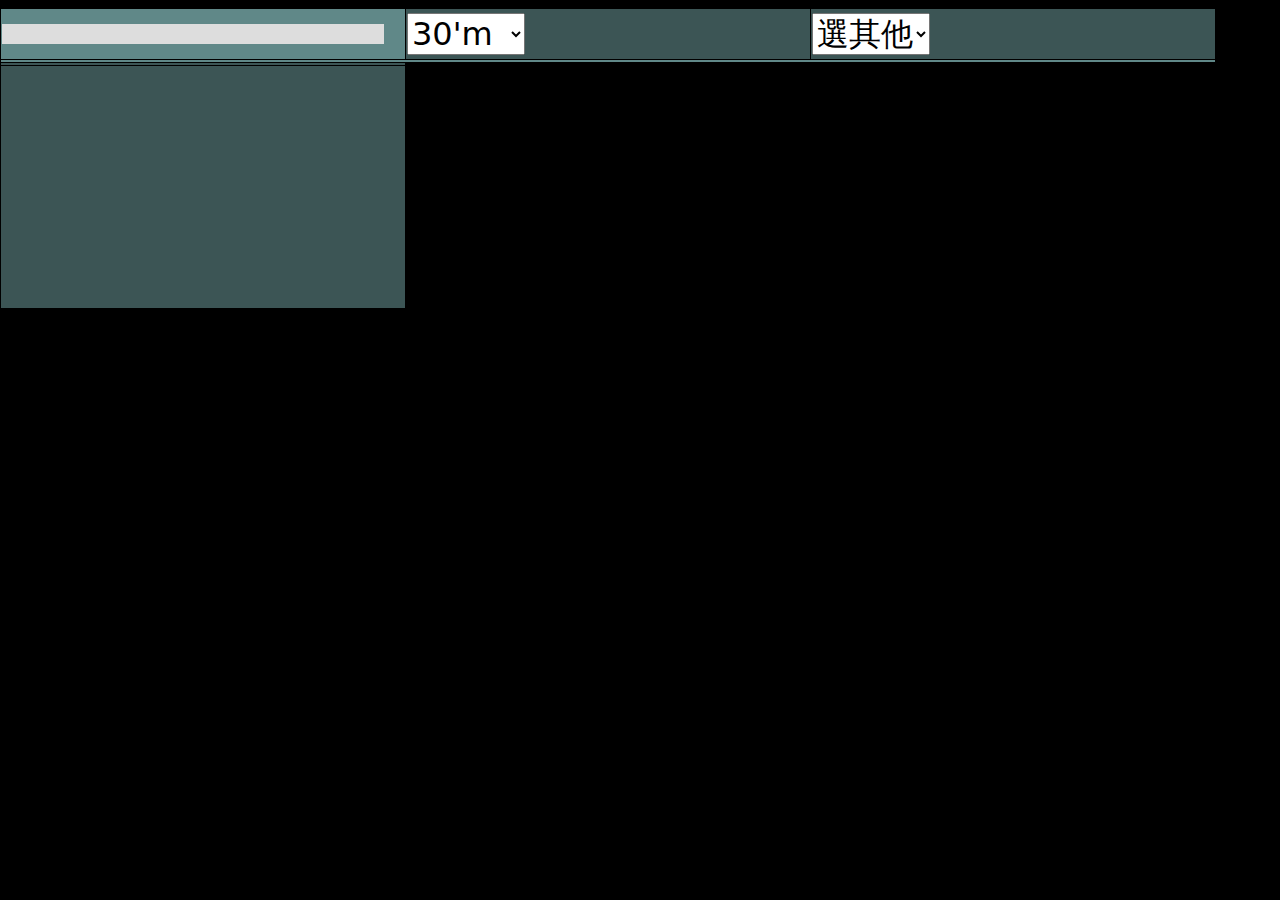
==== commit 563f9087: "22" ====
--- a/index.htm
+++ b/index.htm
@@ -44,7 +44,7 @@
           </th>
           <th style="width:33%">
           <select id="s02">
-                <option value="1102" selected>選其他</option>
+                <option value="1101" selected>選其他</option>
                 <option value="2303">聯電</option>									   
                 <option value="2347">聯強</option>
                 <option value="1504">東元</option>
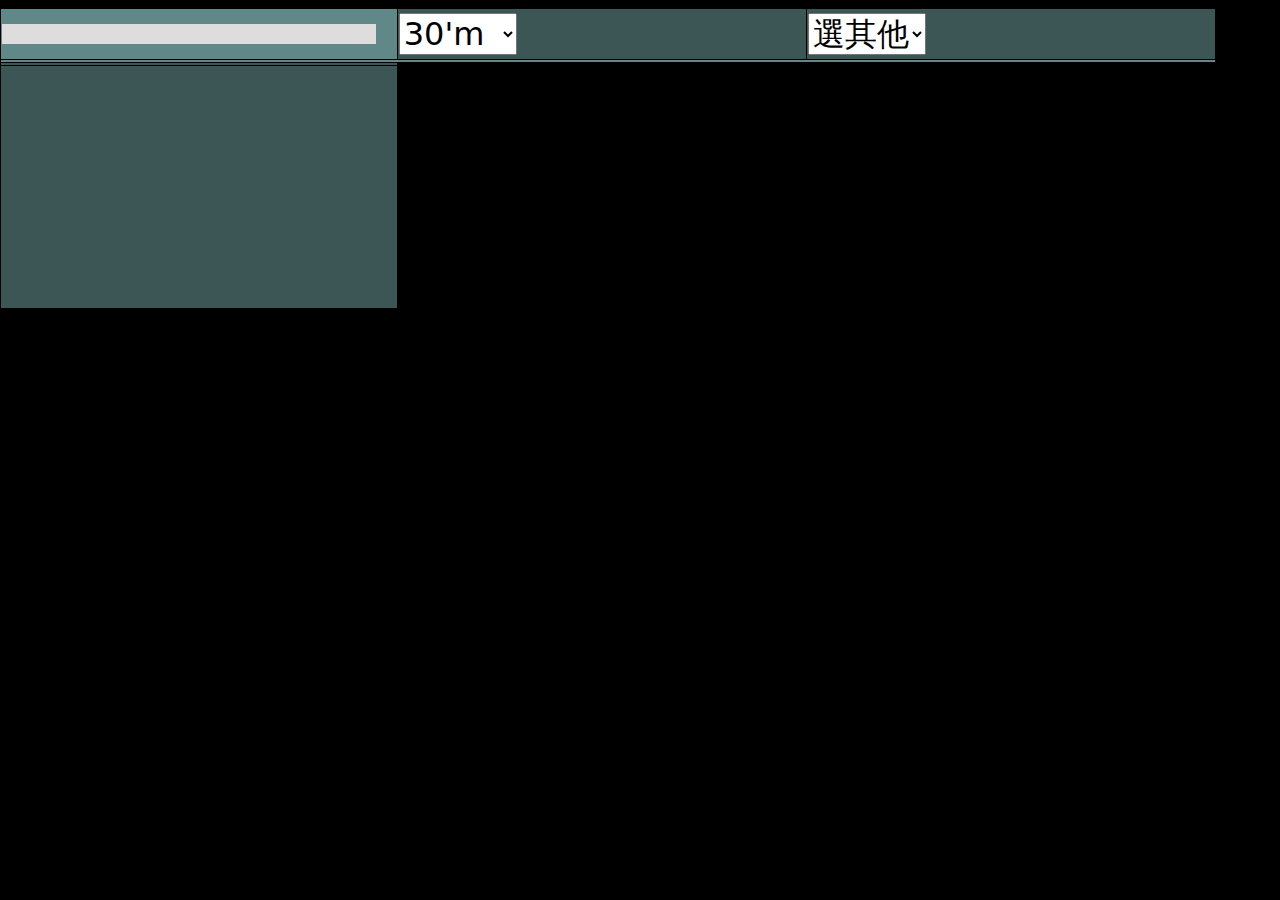
==== commit 050814a0: "1111" ====
--- a/index.htm
+++ b/index.htm
@@ -22,23 +22,26 @@
     <table style="width:95%">
       <thead>
         <tr>
-          <th style="width:33%"><div>
-            <span id="wi-d"></span><span id="wi-c" class="wi-box"></span>
-          </div>
-            <div id="myProgress1"><div id="myBar1"></div></div></th>
+          <th style="width:32%">
+		  <div id="wi-d"></div>
+		  <div id="wi-c" class="wi-box"></div>
+		  <div id="myProgress1"><div id="myBar1"></div></div></th>
           <th style="width:33%">
           <span><select id="s01">
                 <option value="-1">請選擇</option>
-                <option value="0">STOP</option>
+				<option value="0">STOP</option>
+				<option value="A">當沖股</option>
+				<option value="B">製造業</option>
+                <option value="C">電子１</option>
+				<option value="D">電子２</option>
+				<option value="E">金融股</option>
+				<option value="F">航運股</option>
                 <option value="1">3's</option>
                 <option value="2">5's</option>
                 <option value="3">10's</option>
-                <option value="4">20's</option>
                 <option value="5">30's</option>
                 <option value="6">1'm</option>
                 <option value="7">10'm</option>
-                <option value="8">15'm</option>
-                <option value="9">20'm</option>
                 <option value="10" selected>30'm</option>
             </select></span>
           </th>
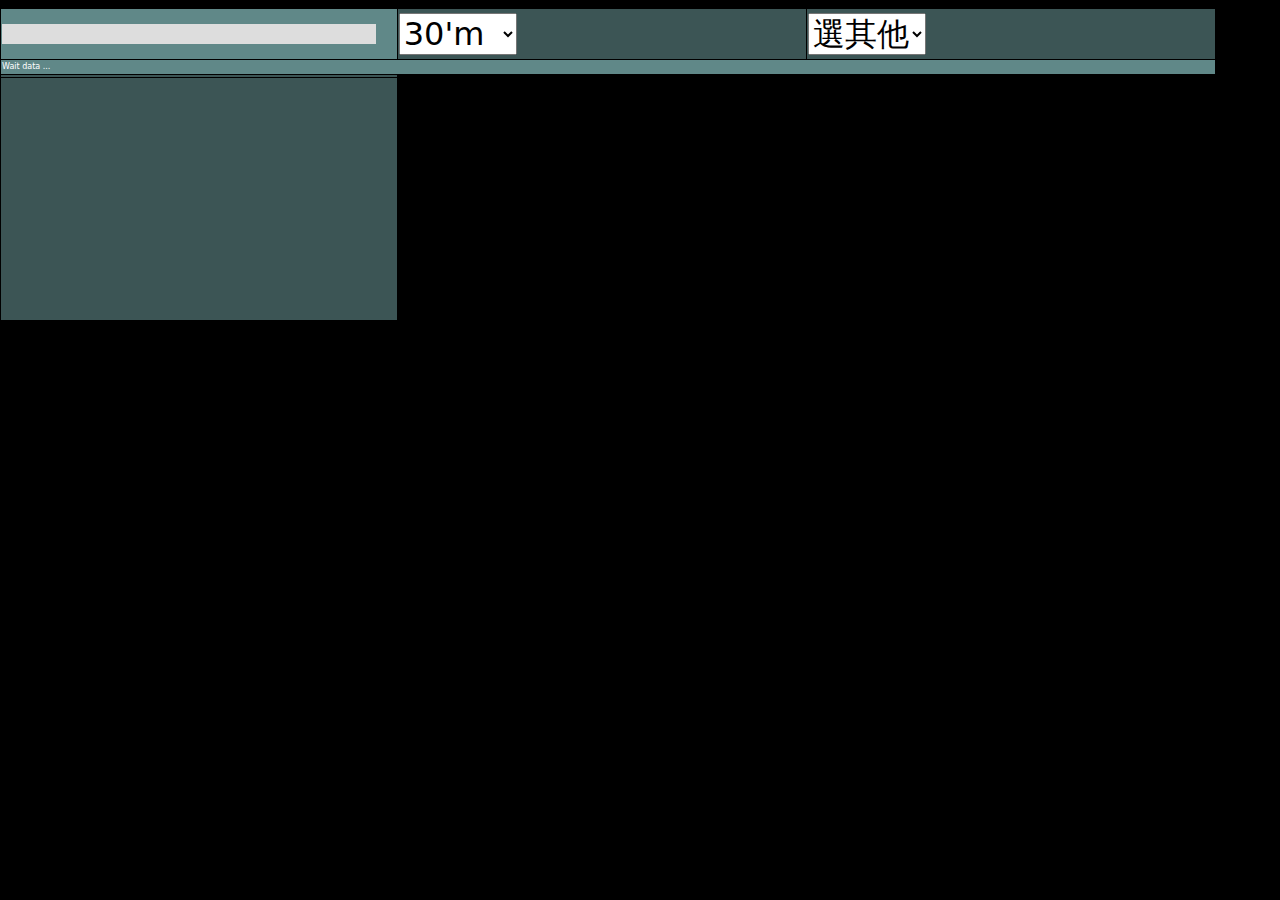
==== commit 64d3147f: "000" ====
--- a/index.htm
+++ b/index.htm
@@ -25,6 +25,8 @@
           <th style="width:32%">
 		  <div id="wi-d"></div>
 		  <div id="wi-c" class="wi-box"></div>
+		  <div id="wi-h" class="wi-box"></div>
+		  <div id="wi-l" class="wi-box"></div>
 		  <div id="myProgress1"><div id="myBar1"></div></div></th>
           <th style="width:33%">
           <span><select id="s01">
--- a/css/styles.css
+++ b/css/styles.css
@@ -2546,6 +2546,11 @@
   margin-right: 1rem;
 }
 
+.btn-expand {
+  background-color:#b0b0b0; 
+  color: #000;;
+  border: none;
+}	
 .btn-check {
   position: absolute;
   clip: rect(0, 0, 0, 0);
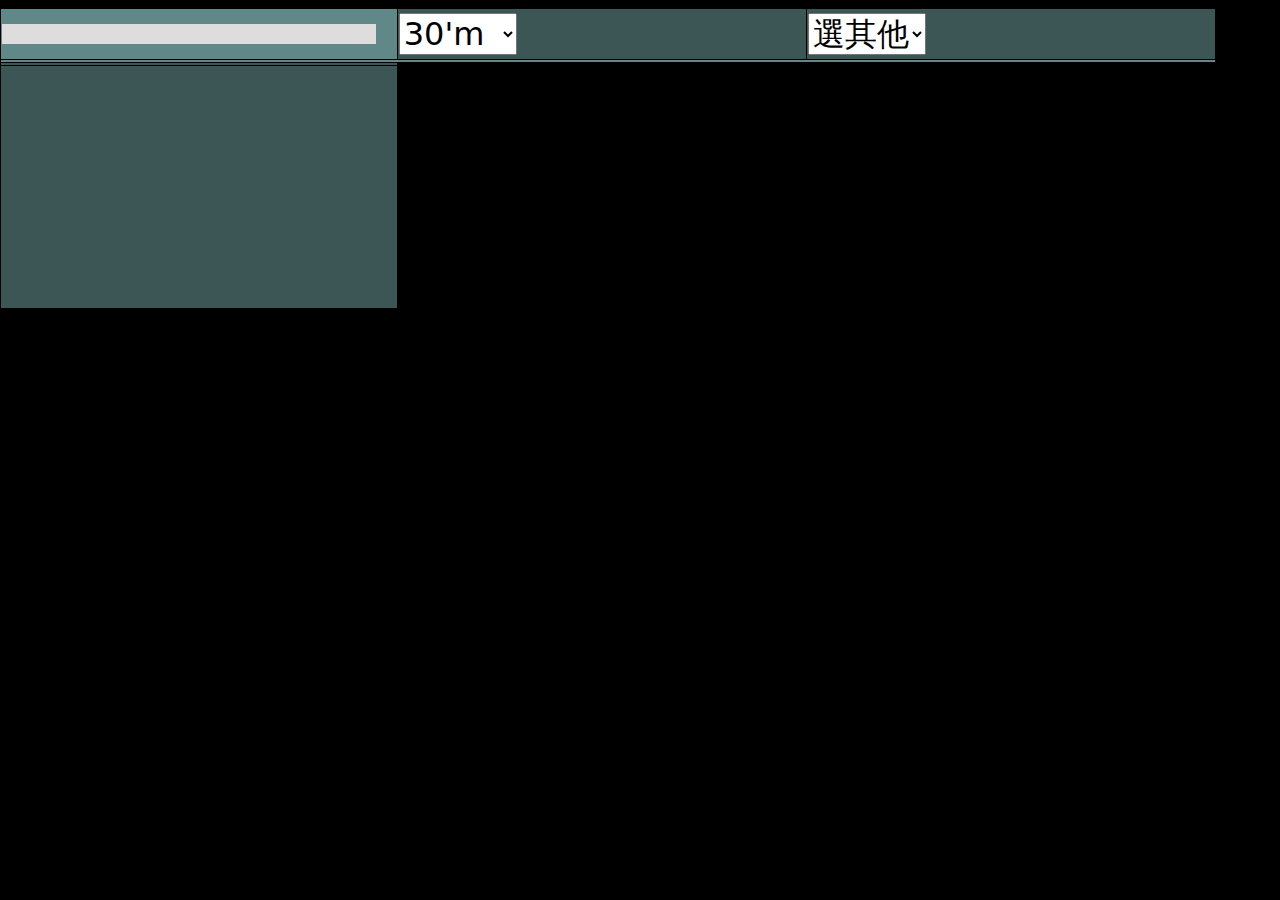
==== commit bfa59f61: "1" ====
--- a/index.htm
+++ b/index.htm
@@ -23,11 +23,14 @@
       <thead>
         <tr>
           <th style="width:32%">
-		  <div id="wi-d"></div>
-		  <div id="wi-c" class="wi-box"></div>
-		  <div id="wi-h" class="wi-box"></div>
-		  <div id="wi-l" class="wi-box"></div>
-		  <div id="myProgress1"><div id="myBar1"></div></div></th>
+		  <div style="line-height:1.2;font-size:12px;">
+		  <div id="wi-d" style="line-height:1.2;font-size:16px;"></div>
+		  <div id="wi-c" class="wi-box" style="line-height:1.2;font-size:12px;"></div>
+		  <div id="wi-h" class="wi-box" style="line-height:1.2;font-size:12px;"></div>
+		  <div id="wi-l" class="wi-box"style="line-height:1.2;font-size:12px;"></div>
+		  <div id="myProgress1"><div id="myBar1"></div></div>
+		  <div>
+		  </th>
           <th style="width:33%">
           <span><select id="s01">
                 <option value="-1">請選擇</option>
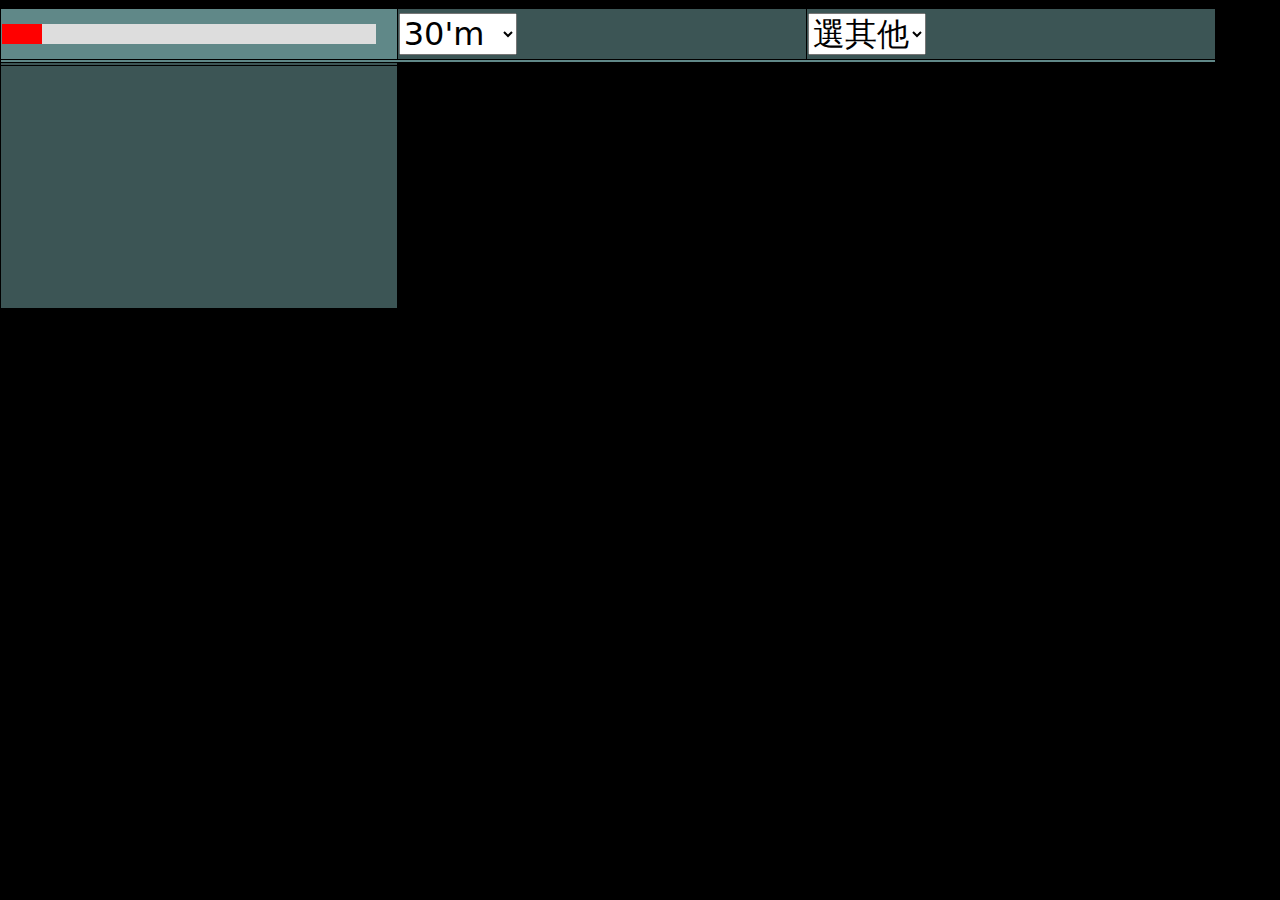
==== commit 32a9f7ff: "q" ====
--- a/index.htm
+++ b/index.htm
@@ -41,6 +41,7 @@
 				<option value="D">電子２</option>
 				<option value="E">金融股</option>
 				<option value="F">航運股</option>
+				<option value="Z">美股</option>
                 <option value="1">3's</option>
                 <option value="2">5's</option>
                 <option value="3">10's</option>
@@ -135,6 +136,6 @@
 </div>
  </main>
   <script src="https://cdn.jsdelivr.net/npm/bootstrap@5.1.3/dist/js/bootstrap.bundle.min.js"></script>
-  <script src="js/scripts.js"></script>
+  <script src="js/scripts_z.js"></script>
  </body>
 </html>
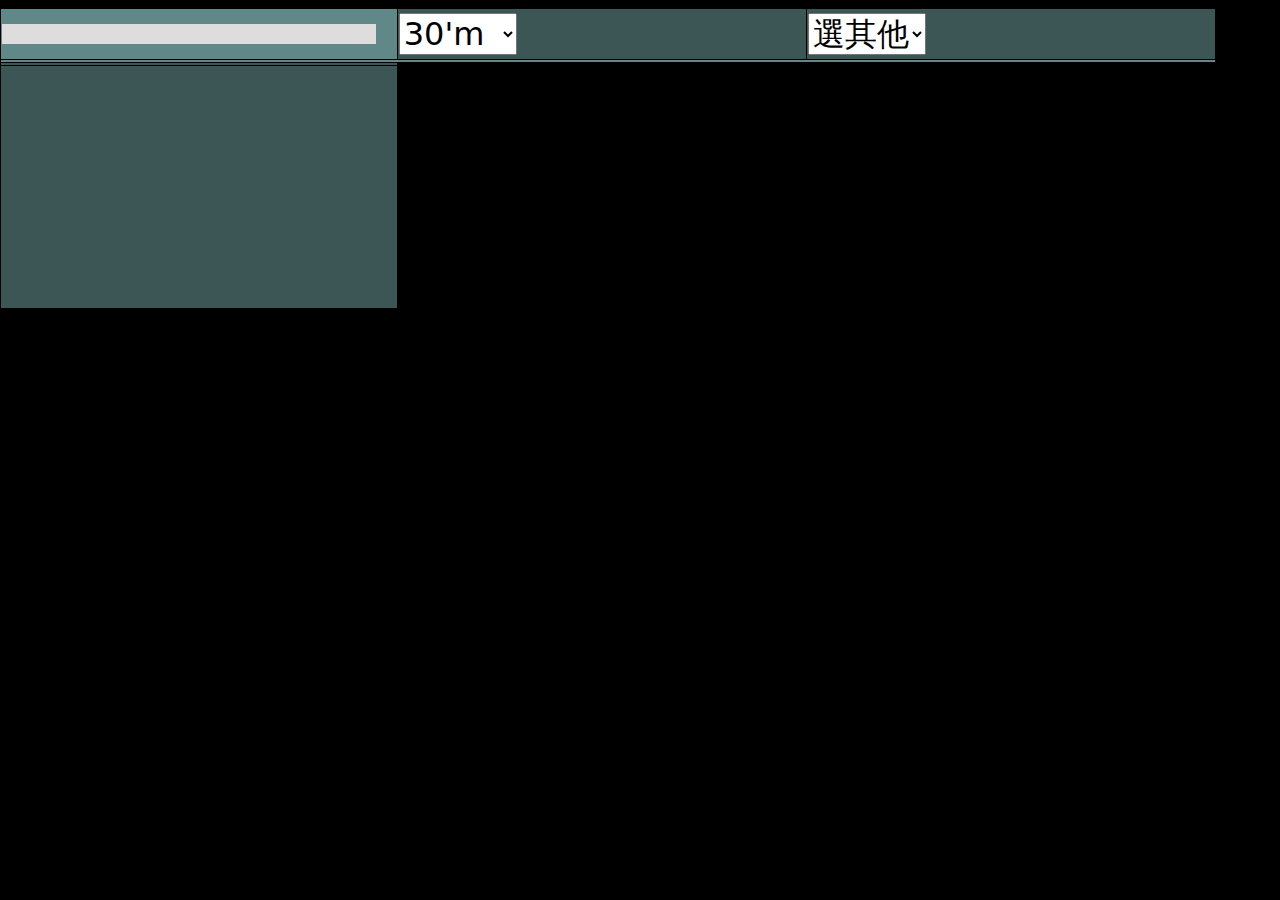
==== commit a63f7355: "qq" ====
--- a/index.htm
+++ b/index.htm
@@ -136,6 +136,6 @@
 </div>
  </main>
   <script src="https://cdn.jsdelivr.net/npm/bootstrap@5.1.3/dist/js/bootstrap.bundle.min.js"></script>
-  <script src="js/scripts_z.js"></script>
+  <script src="js/scripts.js"></script>
  </body>
 </html>
